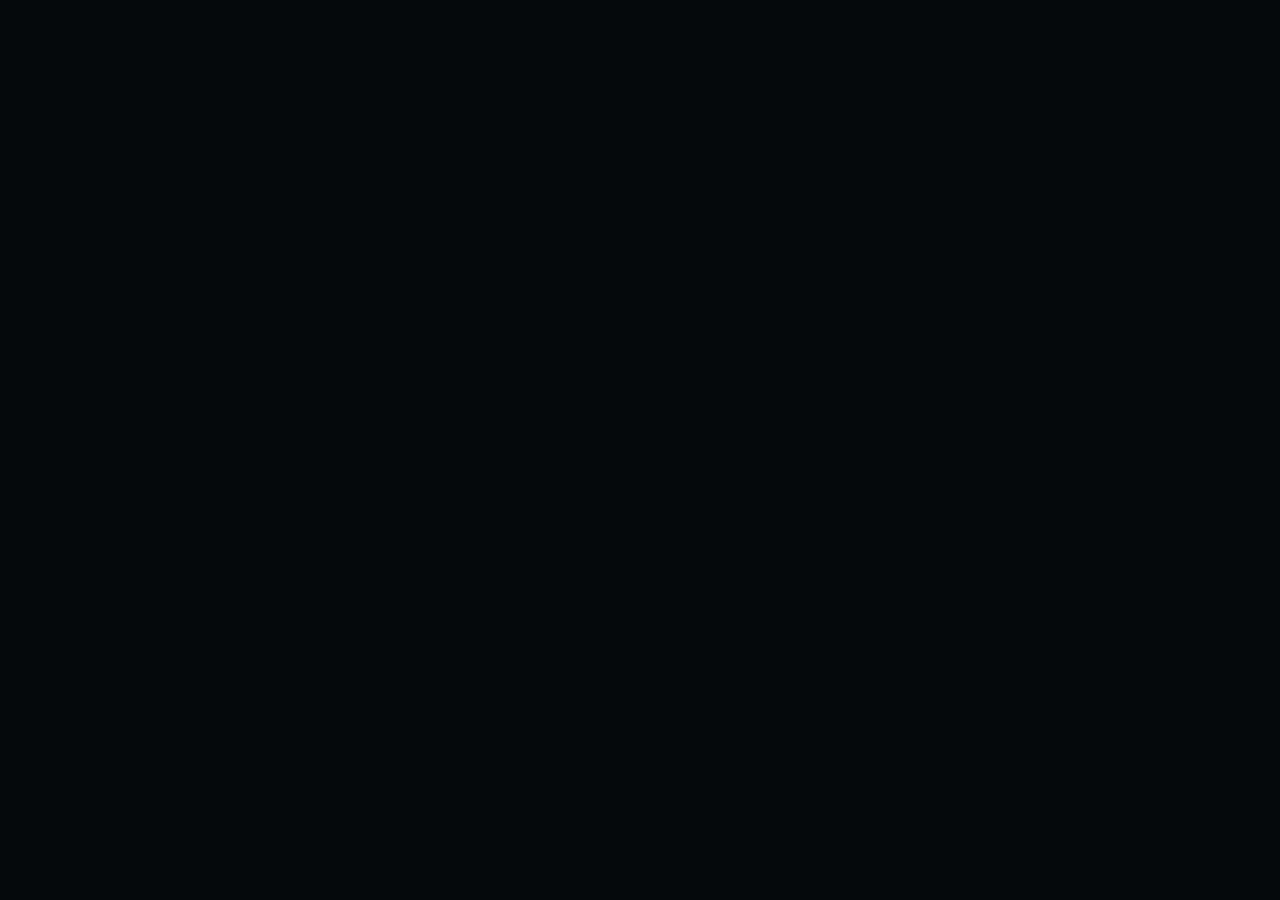
==== index.html @ e9b1466e "Update index.html" ====
<!DOCTYPE html>
<html lang="en">
<head>
    <meta charset="UTF-8">
    <meta name="viewport" content="width=device-width, initial-scale=1.0">
    <title>SAnA Boutique</title>

    <!-- Google Fonts -->
    <link rel="preconnect" href="https://fonts.googleapis.com">
    <link rel="preconnect" href="https://fonts.gstatic.com" crossorigin>
    <link href="https://fonts.googleapis.com/css2?family=Cinzel:wght@600;800&family=Playfair+Display:ital,wght@0,600;0,800;1,400&family=Plus+Jakarta+Sans:wght@400;500;600;700&display=swap" rel="stylesheet">

    <!-- CSS Links -->
    <link rel="stylesheet" href="./js/components/navbar.css">
    <link rel="stylesheet" href="./pages/home/home.css">
    <link rel="stylesheet" href="./pages/shop/shop.css">
    <link rel="stylesheet" href="./pages/post/post.css">
    <link rel="stylesheet" href="./pages/contact/contact.css">
    <link rel="stylesheet" href="./pages/about/about.css">

    <style>
        * { box-sizing: border-box; margin: 0; padding: 0; }
        body, html { width: 100%; height: 100%; background-color: #06080c; color: #ffffff; font-family: 'Plus Jakarta Sans', sans-serif; }
        #app { width: 100%; height: 100%; }
    </style>
</head>
<body>
    <div id="app"></div>
    <script type="module" src="./app.js"></script>
</body>
</html>
---- js/components/navbar.css ----
.bottom-nav {
    position: fixed;
    bottom: 0;
    left: 0;
    width: 100%;
    height: 68px;
    background: rgba(15, 20, 28, 0.95);
    backdrop-filter: blur(12px);
    -webkit-backdrop-filter: blur(12px);
    border-top: 1px solid rgba(212, 175, 55, 0.25);
    display: flex;
    justify-content: space-around;
    align-items: center;
    z-index: 1000;
    padding-bottom: env(safe-area-inset-bottom);
}

.nav-item {
    display: flex;
    flex-direction: column;
    align-items: center;
    justify-content: center;
    text-decoration: none;
    color: #8c9ba5;
    font-size: 0.7rem;
    font-weight: 600;
    transition: color 0.2s ease, transform 0.2s ease;
    flex: 1;
}

.nav-icon {
    font-size: 1.2rem;
    margin-bottom: 2px;
}

.nav-item.active {
    color: #d4af37;
}

.nav-item:active {
    transform: scale(0.92);
}

/* Central Gold Action Button */
.post-btn-wrapper {
    position: relative;
    top: -12px;
}

.post-circle-btn {
    width: 48px;
    height: 48px;
    border-radius: 50%;
    background: linear-gradient(135deg, #f3e0aa 0%, #d4af37 50%, #997409 100%);
    display: flex;
    align-items: center;
    justify-content: center;
    box-shadow: 0 4px 15px rgba(212, 175, 55, 0.4);
    color: #000000;
    font-size: 1.6rem;
    font-weight: bold;
}
---- pages/home/home.css ----
/* Core Page Layout */
.home-page {
    width: 100%;
    min-height: 100vh;
    background-color: #06080c;
    color: #ffffff;
    overflow-y: auto;
    padding-bottom: 90px;
    -webkit-overflow-scrolling: touch;
}

/* Luxury Hero Banner Section */
.hero-section {
    position: relative;
    width: 100%;
    height: 70vh;
    min-height: 480px;
    background-size: cover;
    background-position: center top;
    display: flex;
    flex-direction: column;
    justify-content: flex-end;
    align-items: flex-start;
    padding: 30px 20px 24px 20px;
    text-align: left;
}

.hero-overlay {
    position: absolute;
    inset: 0;
    background: linear-gradient(to bottom, rgba(6, 8, 12, 0.2) 0%, rgba(6, 8, 12, 0.6) 50%, #06080c 100%),
                radial-gradient(circle at left center, rgba(0, 0, 0, 0.4), rgba(6, 8, 12, 0.9) 90%);
    z-index: 1;
}

.hero-content {
    position: relative;
    z-index: 2;
    width: 100%;
    max-width: 320px;
    display: flex;
    flex-direction: column;
    align-items: flex-start;
}

.hero-tagline {
    font-family: 'Cinzel', serif;
    font-style: italic;
    font-size: 0.85rem;
    color: #d4af37;
    letter-spacing: 2px;
    margin-bottom: 8px;
}

.hero-title {
    font-family: 'Cinzel', serif;
    font-size: 1.9rem;
    font-weight: 700;
    line-height: 1.25;
    letter-spacing: 2px;
    text-transform: uppercase;
    color: #ffffff;
    margin-bottom: 8px;
    text-shadow: 0 2px 10px rgba(0, 0, 0, 0.9);
}

.hero-subtitle {
    font-family: 'Montserrat', sans-serif;
    font-size: 0.85rem;
    color: #cccccc;
    line-height: 1.4;
    margin-bottom: 24px;
}

/* Hero CTA Buttons */
.hero-actions {
    display: flex;
    flex-direction: column;
    gap: 12px;
    width: 100%;
}

.btn-gold-primary {
    display: flex;
    align-items: center;
    justify-content: center;
    gap: 8px;
    width: 100%;
    padding: 14px 20px;
    background: linear-gradient(135deg, #e6c670 0%, #c59b27 100%);
    color: #000000;
    font-family: 'Montserrat', sans-serif;
    font-size: 0.85rem;
    font-weight: 800;
    letter-spacing: 1.5px;
    text-transform: uppercase;
    border-radius: 12px;
    text-decoration: none;
    box-shadow: 0 4px 15px rgba(197, 155, 39, 0.3);
    transition: transform 0.2s ease, box-shadow 0.2s ease;
}

.btn-gold-outline {
    display: flex;
    align-items: center;
    justify-content: center;
    gap: 8px;
    width: 100%;
    padding: 13px 20px;
    background: rgba(6, 8, 12, 0.6);
    border: 1px solid rgba(212, 175, 55, 0.8);
    color: #ffffff;
    font-family: 'Montserrat', sans-serif;
    font-size: 0.8rem;
    font-weight: 700;
    letter-spacing: 1.5px;
    text-transform: uppercase;
    border-radius: 12px;
    text-decoration: none;
    backdrop-filter: blur(6px);
}

.btn-gold-primary:active, .btn-gold-outline:active {
    transform: scale(0.97);
}

/* Hero Carousel Pagination Dots */
.hero-dots {
    display: flex;
    justify-content: center;
    align-items: center;
    gap: 8px;
    width: 100%;
    margin-top: 20px;
    position: relative;
    z-index: 2;
}

.dot {
    width: 8px;
    height: 8px;
    border-radius: 50%;
    background-color: rgba(255, 255, 255, 0.3);
    transition: all 0.3s ease;
}

.dot.active {
    background-color: #d4af37;
    width: 10px;
    height: 10px;
    box-shadow: 0 0 8px rgba(212, 175, 55, 0.8);
}

/* Section Header Layout */
.section-header {
    display: flex;
    align-items: center;
    justify-content: center;
    gap: 12px;
    margin: 32px 0 16px 0;
    padding: 0 16px;
}

.section-title {
    font-family: 'Cinzel', serif;
    font-size: 1.1rem;
    letter-spacing: 2px;
    text-transform: uppercase;
    color: #ffffff;
}

.section-header-between {
    display: flex;
    align-items: center;
    justify-content: space-between;
    width: 100%;
}

.view-all-link {
    color: #d4af37;
    font-size: 0.8rem;
    font-weight: 600;
    text-decoration: none;
    display: flex;
    align-items: center;
    gap: 4px;
}

/* Category Grid Layout (2x2) */
.collections-grid {
    display: grid;
    grid-template-columns: repeat(2, 1fr);
    gap: 12px;
    padding: 0 16px;
    margin-bottom: 28px;
}

.category-card {
    position: relative;
    height: 180px;
    border-radius: 16px;
    overflow: hidden;
    background-color: #0f141c;
    border: 1px solid rgba(212, 175, 55, 0.3);
    display: flex;
    flex-direction: column;
    justify-content: flex-end;
    align-items: center;
    padding: 16px 10px;
    text-align: center;
    text-decoration: none;
}

.category-card img {
    position: absolute;
    inset: 0;
    width: 100%;
    height: 100%;
    object-fit: cover;
}

.category-card-overlay {
    position: absolute;
    inset: 0;
    background: linear-gradient(to top, rgba(6, 8, 12, 0.95) 25%, rgba(6, 8, 12, 0.3) 75%, transparent 100%);
    z-index: 1;
}

.category-icon-wrapper {
    position: relative;
    z-index: 2;
    width: 38px;
    height: 38px;
    border-radius: 50%;
    border: 1px solid #d4af37;
    display: flex;
    align-items: center;
    justify-content: center;
    color: #d4af37;
    margin-bottom: 8px;
    background: rgba(6, 8, 12, 0.7);
    backdrop-filter: blur(4px);
}

.category-card-title {
    position: relative;
    z-index: 2;
    font-family: 'Montserrat', sans-serif;
    font-size: 0.75rem;
    font-weight: 800;
    letter-spacing: 1px;
    text-transform: uppercase;
    color: #ffffff;
    margin-bottom: 2px;
}

.category-card-link {
    position: relative;
    z-index: 2;
    font-size: 0.7rem;
    color: #d4af37;
    text-decoration: underline;
}

/* Featured Products Horizontal Scroll Container */
.products-scroll-container {
    display: flex;
    gap: 14px;
    overflow-x: auto;
    padding: 0 16px 16px 16px;
    scroll-snap-type: x mandatory;
    -webkit-overflow-scrolling: touch;
}

.products-scroll-container::-webkit-scrollbar {
    display: none;
}

.product-item-card {
    flex: 0 0 160px;
    scroll-snap-align: start;
    background-color: #0f141c;
    border: 1px solid rgba(212, 175, 55, 0.2);
    border-radius: 16px;
    overflow: hidden;
    position: relative;
    display: flex;
    flex-direction: column;
}

.product-item-image {
    position: relative;
    width: 100%;
    height: 180px;
}

.product-item-image img {
    width: 100%;
    height: 100%;
    object-fit: cover;
}

.wishlist-btn {
    position: absolute;
    top: 10px;
    right: 10px;
    width: 32px;
    height: 32px;
    border-radius: 50%;
    background: rgba(6, 8, 12, 0.65);
    border: 1px solid rgba(255, 255, 255, 0.2);
    color: #ffffff;
    display: flex;
    align-items: center;
    justify-content: center;
    font-size: 0.85rem;
    backdrop-filter: blur(4px);
    cursor: pointer;
}

.product-item-details {
    padding: 12px 10px;
    display: flex;
    flex-direction: column;
    gap: 4px;
    background-color: #0b0f17;
}

.product-item-name {
    font-size: 0.78rem;
    color: #e2e8f0;
    white-space: nowrap;
    overflow: hidden;
    text-overflow: ellipsis;
}

.product-item-price {
    font-size: 0.85rem;
    font-weight: 800;
    color: #d4af37;
}

/* Loader & Error States */
.loader-container {
    min-height: 250px;
    display: flex;
    flex-direction: column;
    align-items: center;
    justify-content: center;
    padding: 30px;
}

.spinner {
    width: 38px;
    height: 38px;
    border: 3px solid rgba(212, 175, 55, 0.2);
    border-top: 3px solid #d4af37;
    border-radius: 50%;
    animation: spin 0.9s linear infinite;
    margin-bottom: 14px;
}

@keyframes spin {
    0% { transform: rotate(0deg); }
    100% { transform: rotate(360deg); }
  }
---- pages/shop/shop.css ----
/* Shop Feed Reel Container */
.shop-feed-container {
    width: 100%;
    min-height: 100vh;
    background-color: #06080c;
    padding-bottom: 90px;
    overflow-y: auto;
    -webkit-overflow-scrolling: touch;
}

.shop-feed-item {
    width: 100%;
    margin-bottom: 24px;
    background-color: #06080c;
}

/* Feed States & Empty Layouts */
.empty-msg, .error-msg {
    text-align: center;
    padding: 20px;
    letter-spacing: 0.5px;
}

/* Admin / Upload Form Layouts */
.form-container {
    height: 100%;
    width: 100%;
    overflow-y: auto;
    padding: 76px 20px 90px 20px;
    background-color: #06080c;
    color: #ffffff;
    -webkit-overflow-scrolling: touch;
}

.form-header {
    margin-bottom: 24px;
    text-align: center;
}

.form-header h2 {
    font-family: 'Cinzel', 'Playfair Display', serif;
    font-size: 1.4rem;
    font-weight: 800;
    color: #ffffff;
    letter-spacing: 1.5px;
    text-transform: uppercase;
}

.form-header p {
    font-size: 0.78rem;
    color: #d4af37;
    margin-top: 4px;
    letter-spacing: 0.5px;
}

.form-group {
    margin-bottom: 18px;
    display: flex;
    flex-direction: column;
}

.form-group label {
    font-size: 0.75rem;
    font-weight: 700;
    color: #8c9ba5;
    margin-bottom: 8px;
    text-transform: uppercase;
    letter-spacing: 1px;
}

.form-group input[type="text"],
.form-group input[type="number"],
.form-group select,
.form-group textarea {
    width: 100%;
    padding: 14px;
    background-color: #0f141c;
    border: 1px solid rgba(212, 175, 55, 0.25);
    border-radius: 12px;
    color: #ffffff;
    font-size: 0.9rem;
    outline: none;
    transition: border-color 0.2s ease, box-shadow 0.2s ease;
}

.form-group input::placeholder,
.form-group textarea::placeholder {
    color: #556070;
}

.form-group input:focus,
.form-group select:focus,
.form-group textarea:focus {
    border-color: #d4af37;
    box-shadow: 0 0 10px rgba(212, 175, 55, 0.25);
}

.form-group select {
    appearance: none;
    -webkit-appearance: none;
    background-image: url("data:image/svg+xml;charset=UTF-8,%3csvg xmlns='http://www.w3.org/2000/svg' viewBox='0 0 24 24' fill='none' stroke='%23d4af37' stroke-width='2' stroke-linecap='round' stroke-linejoin='round'%3e%3cpolyline points='6 9 12 15 18 9'%3e%3c/polyline%3e%3c/svg%3e");
    background-repeat: no-repeat;
    background-position: right 14px center;
    background-size: 16px;
}

/* Dropzone & Live Image Preview */
.upload-area {
    width: 100%;
    min-height: 160px;
    background-color: #0f141c;
    border: 2px dashed rgba(212, 175, 55, 0.35);
    border-radius: 14px;
    position: relative;
    display: flex;
    align-items: center;
    justify-content: center;
    cursor: pointer;
    overflow: hidden;
    transition: border-color 0.2s ease, background-color 0.2s ease;
}

.upload-area:active {
    border-color: #d4af37;
    background-color: #151d29;
}

.upload-area input[type="file"] {
    display: none;
}

.upload-placeholder {
    display: flex;
    flex-direction: column;
    align-items: center;
    gap: 6px;
    padding: 20px;
}

.upload-icon {
    font-size: 2rem;
    color: #d4af37;
}

.upload-text {
    font-size: 0.85rem;
    font-weight: 700;
    color: #ffffff;
    letter-spacing: 0.5px;
}

.upload-subtext {
    font-size: 0.72rem;
    color: #667585;
}

.preview-container {
    display: none;
    position: relative;
    width: 100%;
    height: 220px;
    background-color: #06080c;
}

.preview-container img {
    width: 100%;
    height: 100%;
    object-fit: contain;
}

.remove-img-btn {
    position: absolute;
    top: 10px;
    right: 10px;
    background: rgba(6, 8, 12, 0.85);
    border: 1px solid rgba(212, 175, 55, 0.5);
    color: #d4af37;
    width: 32px;
    height: 32px;
    border-radius: 50%;
    font-size: 0.9rem;
    font-weight: bold;
    cursor: pointer;
    display: flex;
    align-items: center;
    justify-content: center;
    backdrop-filter: blur(4px);
}

/* Gold Size Chips Selector */
.size-chips-wrapper {
    display: flex;
    flex-wrap: wrap;
    gap: 8px;
}

.size-chip {
    background-color: #0f141c;
    color: #8c9ba5;
    border: 1px solid rgba(255, 255, 255, 0.1);
    padding: 10px 16px;
    border-radius: 10px;
    font-size: 0.8rem;
    font-weight: 700;
    cursor: pointer;
    transition: all 0.2s ease;
}

.size-chip.selected {
    background: linear-gradient(135deg, #e6c670 0%, #c59b27 100%);
    color: #000000;
    border-color: #d4af37;
    box-shadow: 0 4px 12px rgba(197, 155, 39, 0.3);
}

/* Gold Primary CTA Button */
.submit-btn {
    width: 100%;
    padding: 16px;
    background: linear-gradient(135deg, #f3e0aa 0%, #d4af37 50%, #997409 100%);
    color: #000000;
    border: none;
    border-radius: 12px;
    font-size: 0.9rem;
    font-weight: 800;
    letter-spacing: 1.5px;
    text-transform: uppercase;
    margin-top: 10px;
    margin-bottom: 30px;
    box-shadow: 0 6px 20px rgba(212, 175, 55, 0.35);
    cursor: pointer;
    transition: transform 0.2s ease;
}

.submit-btn:active {
    transform: scale(0.97);
}
---- pages/post/post.css ----
.form-container {
    height: 100%;
    width: 100%;
    overflow-y: auto;
    padding: 76px 20px 90px 20px;
    background-color: #06080c;
    color: #ffffff;
    -webkit-overflow-scrolling: touch;
}

.form-header {
    margin-bottom: 24px;
    text-align: center;
}

.form-header h2 {
    font-family: 'Cinzel', 'Playfair Display', serif;
    font-size: 1.4rem;
    font-weight: 800;
    color: #ffffff;
    letter-spacing: 1.5px;
    text-transform: uppercase;
}

.form-header p {
    font-size: 0.78rem;
    color: #d4af37;
    margin-top: 4px;
    letter-spacing: 0.5px;
}

.form-group {
    margin-bottom: 18px;
    display: flex;
    flex-direction: column;
}

.form-group label {
    font-size: 0.75rem;
    font-weight: 700;
    color: #8c9ba5;
    margin-bottom: 8px;
    text-transform: uppercase;
    letter-spacing: 1px;
}

.form-group input[type="text"],
.form-group input[type="number"],
.form-group select,
.form-group textarea {
    width: 100%;
    padding: 14px;
    background-color: #0f141c;
    border: 1px solid rgba(212, 175, 55, 0.25);
    border-radius: 12px;
    color: #ffffff;
    font-size: 0.9rem;
    outline: none;
    transition: border-color 0.2s ease, box-shadow 0.2s ease;
}

.form-group input::placeholder,
.form-group textarea::placeholder {
    color: #556070;
}

.form-group input:focus,
.form-group select:focus,
.form-group textarea:focus {
    border-color: #d4af37;
    box-shadow: 0 0 10px rgba(212, 175, 55, 0.25);
}

.form-group select {
    appearance: none;
    -webkit-appearance: none;
    background-image: url("data:image/svg+xml;charset=UTF-8,%3csvg xmlns='http://www.w3.org/2000/svg' viewBox='0 0 24 24' fill='none' stroke='%23d4af37' stroke-width='2' stroke-linecap='round' stroke-linejoin='round'%3e%3cpolyline points='6 9 12 15 18 9'%3e%3c/polyline%3e%3c/svg%3e");
    background-repeat: no-repeat;
    background-position: right 14px center;
    background-size: 16px;
}

/* Luxury Upload Dropzone & Live Image Preview */
.upload-area {
    width: 100%;
    min-height: 160px;
    background-color: #0f141c;
    border: 2px dashed rgba(212, 175, 55, 0.35);
    border-radius: 14px;
    position: relative;
    display: flex;
    align-items: center;
    justify-content: center;
    cursor: pointer;
    overflow: hidden;
    transition: border-color 0.2s ease, background-color 0.2s ease;
}

.upload-area:active {
    border-color: #d4af37;
    background-color: #151d29;
}

.upload-area input[type="file"] {
    display: none;
}

.upload-placeholder {
    display: flex;
    flex-direction: column;
    align-items: center;
    gap: 6px;
    padding: 20px;
}

.upload-icon {
    font-size: 2rem;
    color: #d4af37;
}

.upload-text {
    font-size: 0.85rem;
    font-weight: 700;
    color: #ffffff;
    letter-spacing: 0.5px;
}

.upload-subtext {
    font-size: 0.72rem;
    color: #667585;
}

.preview-container {
    display: none;
    position: relative;
    width: 100%;
    height: 220px;
    background-color: #06080c;
}

.preview-container img {
    width: 100%;
    height: 100%;
    object-fit: contain;
}

.remove-img-btn {
    position: absolute;
    top: 10px;
    right: 10px;
    background: rgba(6, 8, 12, 0.85);
    border: 1px solid rgba(212, 175, 55, 0.5);
    color: #d4af37;
    width: 32px;
    height: 32px;
    border-radius: 50%;
    font-size: 0.9rem;
    font-weight: bold;
    cursor: pointer;
    display: flex;
    align-items: center;
    justify-content: center;
    backdrop-filter: blur(4px);
}

/* Gold Size Chips Selector */
.size-chips-wrapper {
    display: flex;
    flex-wrap: wrap;
    gap: 8px;
}

.size-chip {
    background-color: #0f141c;
    color: #8c9ba5;
    border: 1px solid rgba(255, 255, 255, 0.1);
    padding: 10px 16px;
    border-radius: 10px;
    font-size: 0.8rem;
    font-weight: 700;
    cursor: pointer;
    transition: all 0.2s ease;
}

.size-chip.selected {
    background: linear-gradient(135deg, #e6c670 0%, #c59b27 100%);
    color: #000000;
    border-color: #d4af37;
    box-shadow: 0 4px 12px rgba(197, 155, 39, 0.3);
}

/* Gold Primary CTA Button */
.submit-btn {
    width: 100%;
    padding: 16px;
    background: linear-gradient(135deg, #f3e0aa 0%, #d4af37 50%, #997409 100%);
    color: #000000;
    border: none;
    border-radius: 12px;
    font-size: 0.9rem;
    font-weight: 800;
    letter-spacing: 1.5px;
    text-transform: uppercase;
    margin-top: 10px;
    margin-bottom: 30px;
    box-shadow: 0 6px 20px rgba(212, 175, 55, 0.35);
    cursor: pointer;
    transition: transform 0.2s ease;
}

.submit-btn:active {
    transform: scale(0.97);
}
---- pages/contact/contact.css ----
.contact-page {
    height: 100%;
    width: 100%;
    overflow-y: auto;
    padding: 76px 16px 90px 16px;
    background-color: #06080c;
    display: flex;
    flex-direction: column;
    align-items: center;
    -webkit-overflow-scrolling: touch;
}

/* Sticky Header & Avatar Container */
.contact-header {
    position: sticky;
    top: -20px;
    z-index: 20;
    display: flex;
    flex-direction: column;
    align-items: center;
    text-align: center;
    padding: 10px 0 16px 0;
    margin-bottom: 16px;
    width: 100%;
    max-width: 420px;
    background: rgba(6, 8, 12, 0.92);
    backdrop-filter: blur(12px);
    -webkit-backdrop-filter: blur(12px);
}

.profile-avatar-wrapper {
    width: 100px;
    height: 100px;
    border-radius: 50%;
    padding: 3px;
    background: linear-gradient(135deg, #f3e0aa 0%, #d4af37 50%, #997409 100%);
    box-shadow: 0 0 20px rgba(212, 175, 55, 0.35);
    margin-bottom: 12px;
}

.profile-avatar-img {
    width: 100%;
    height: 100%;
    border-radius: 50%;
    object-fit: cover;
    background-color: #0f141c;
}

.profile-title {
    font-family: 'Cinzel', 'Playfair Display', serif;
    font-size: 1.4rem;
    font-weight: 800;
    color: #ffffff;
    letter-spacing: 1.5px;
    text-transform: uppercase;
    margin-bottom: 2px;
}

.profile-subtitle {
    font-size: 0.8rem;
    color: #d4af37;
    font-weight: 700;
    letter-spacing: 1px;
    text-transform: uppercase;
    margin-bottom: 8px;
}

.profile-bio {
    font-size: 0.8rem;
    color: #8c9ba5;
    line-height: 1.4;
    max-width: 340px;
}

/* Link Cards Container */
.cards-list {
    width: 100%;
    max-width: 420px;
    display: flex;
    flex-direction: column;
    gap: 12px;
    position: relative;
    z-index: 10;
}

.link-card {
    display: flex;
    align-items: center;
    background-color: #0f141c;
    border: 1px solid rgba(212, 175, 55, 0.25);
    border-radius: 16px;
    padding: 14px 16px;
    text-decoration: none;
    transition: transform 0.2s ease, border-color 0.2s ease;
}

.link-card:active {
    transform: scale(0.98);
    border-color: #d4af37;
    background-color: #151d29;
}

/* Gold Accented Badge Icons */
.badge-icon {
    width: 46px;
    height: 46px;
    border-radius: 12px;
    display: flex;
    align-items: center;
    justify-content: center;
    font-size: 1.3rem;
    flex-shrink: 0;
}

.badge-email {
    background: rgba(212, 175, 55, 0.12);
    border: 1px solid rgba(212, 175, 55, 0.3);
    color: #d4af37;
}

.badge-whatsapp {
    background: rgba(37, 211, 102, 0.12);
    border: 1px solid rgba(37, 211, 102, 0.3);
    color: #25d366;
}

.badge-tiktok {
    background: rgba(255, 255, 255, 0.08);
    border: 1px solid rgba(255, 255, 255, 0.2);
    color: #ffffff;
}

.badge-phone {
    background: rgba(212, 175, 55, 0.12);
    border: 1px solid rgba(212, 175, 55, 0.3);
    color: #d4af37;
}

/* Card Text Details */
.card-details {
    display: flex;
    flex-direction: column;
    margin-left: 14px;
    flex-grow: 1;
}

.card-title {
    font-size: 0.9rem;
    font-weight: 700;
    color: #ffffff;
    letter-spacing: 0.5px;
}

.card-value {
    font-size: 0.78rem;
    color: #8c9ba5;
    margin-top: 2px;
}

.chevron-arrow {
    font-size: 1.4rem;
    color: #d4af37;
    font-weight: 300;
    margin-left: 8px;
}

/* Embedded Map Section */
.map-card-wrapper {
    background-color: #0f141c;
    border: 1px solid rgba(212, 175, 55, 0.25);
    border-radius: 16px;
    padding: 16px;
    margin-top: 6px;
}

.map-header {
    display: flex;
    flex-direction: column;
    margin-bottom: 12px;
}

.map-container {
    position: relative;
    border-radius: 12px;
    overflow: hidden;
    border: 1px solid rgba(255, 255, 255, 0.08);
    cursor: pointer;
}

.map-container iframe {
    pointer-events: none;
}

.map-overlay {
    position: absolute;
    bottom: 0;
    left: 0;
    right: 0;
    background: rgba(6, 8, 12, 0.88);
    backdrop-filter: blur(4px);
    padding: 10px;
    text-align: center;
    color: #d4af37;
    font-size: 0.75rem;
    font-weight: 700;
    letter-spacing: 0.5px;
  }
---- pages/about/about.css ----
.about-page {
    height: 100%;
    width: 100%;
    overflow-y: auto;
    padding: 76px 16px 90px 16px;
    background-color: #06080c;
    display: flex;
    justify-content: center;
    -webkit-overflow-scrolling: touch;
}

.about-card {
    width: 100%;
    max-width: 480px;
    background-color: #0f141c;
    border: 1px solid rgba(212, 175, 55, 0.25);
    border-radius: 16px;
    padding: 24px 20px;
    height: fit-content;
}

.about-header {
    text-align: center;
    margin-bottom: 20px;
    padding-bottom: 14px;
    border-bottom: 1px solid rgba(212, 175, 55, 0.15);
}

.about-title {
    font-family: 'Cinzel', 'Playfair Display', serif;
    font-size: 1.3rem;
    font-weight: 800;
    color: #ffffff;
    letter-spacing: 1.5px;
    text-transform: uppercase;
}

.about-subtitle {
    font-size: 0.78rem;
    color: #d4af37;
    margin-top: 4px;
    letter-spacing: 1px;
    text-transform: uppercase;
}

.about-description {
    font-size: 0.85rem;
    color: #8c9ba5;
    line-height: 1.6;
    margin-bottom: 20px;
    text-align: center;
}

.about-description strong {
    color: #ffffff;
}

.about-highlights {
    display: flex;
    flex-direction: column;
    gap: 16px;
}

.highlight-item {
    display: flex;
    align-items: flex-start;
    gap: 14px;
    background: rgba(6, 8, 12, 0.5);
    padding: 12px;
    border-radius: 12px;
    border: 1px solid rgba(255, 255, 255, 0.05);
}

.highlight-icon {
    font-size: 1.4rem;
}

.highlight-item h4 {
    font-size: 0.85rem;
    color: #ffffff;
    font-weight: 700;
    margin-bottom: 2px;
}

.highlight-item p {
    font-size: 0.75rem;
    color: #8c9ba5;
    line-height: 1.3;
  }
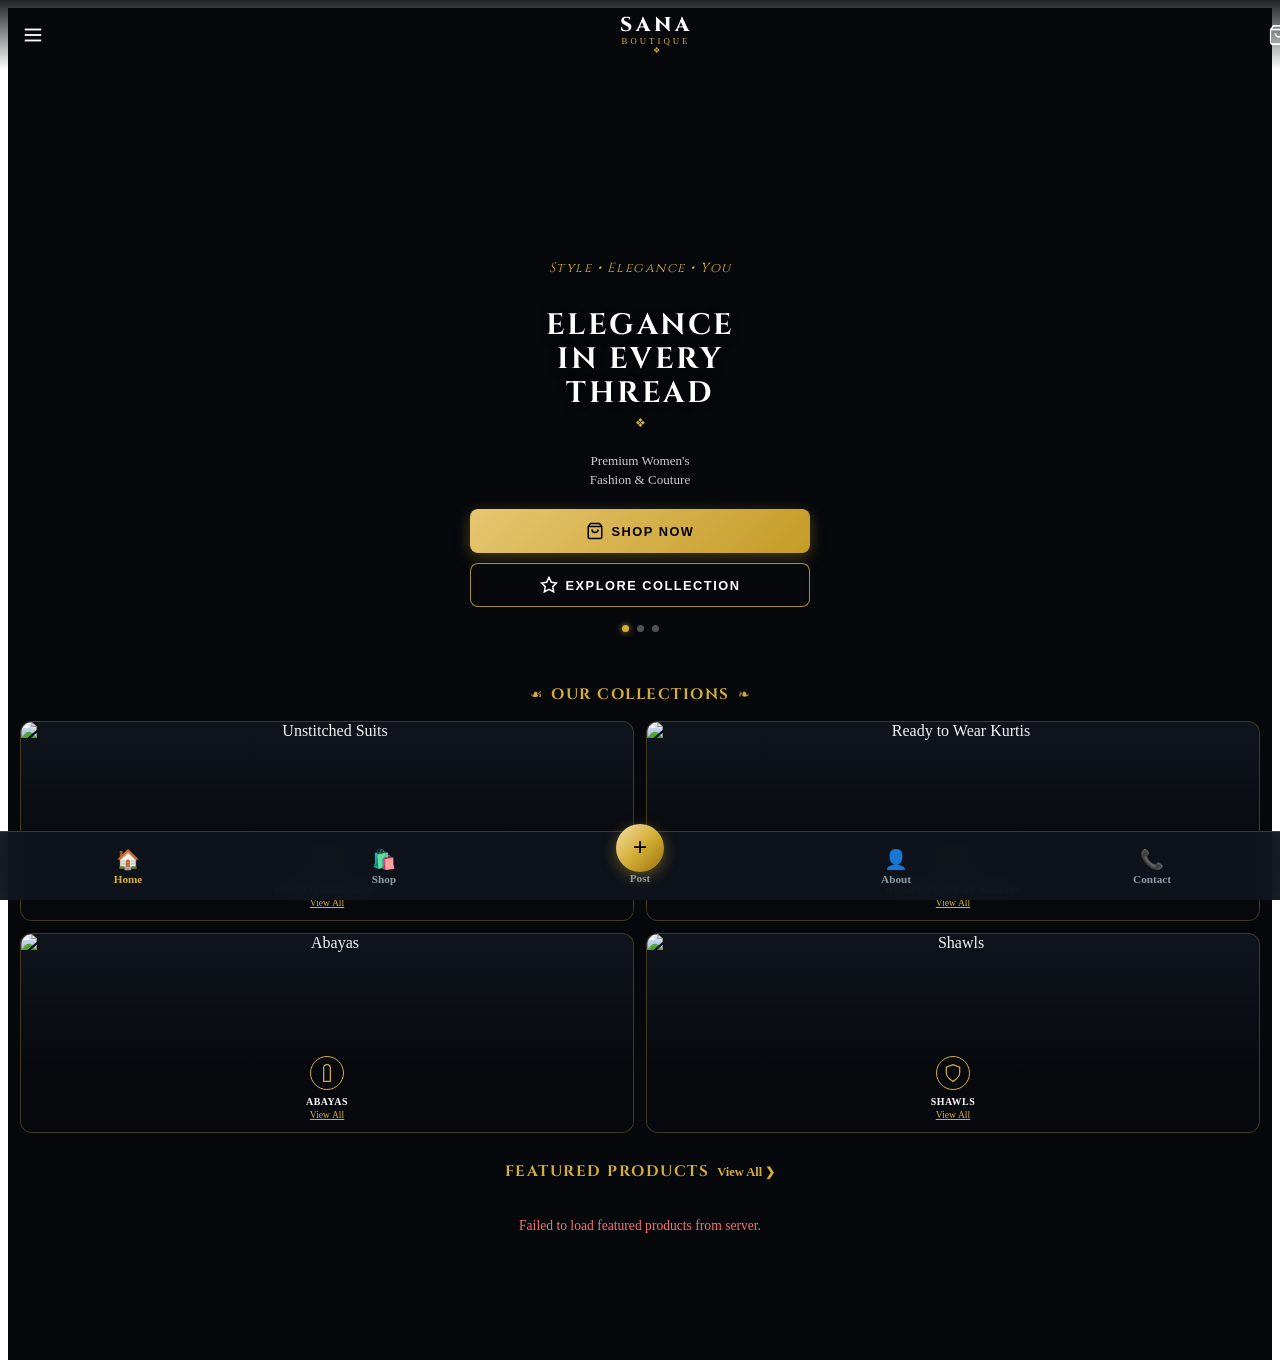
==== commit 1a33cd3e: "Update index.html" ====
--- a/index.html
+++ b/index.html
@@ -2,30 +2,42 @@
 <html lang="en">
 <head>
     <meta charset="UTF-8">
-    <meta name="viewport" content="width=device-width, initial-scale=1.0">
-    <title>SAnA Boutique</title>
+    <meta name="viewport" content="width=device-width, initial-scale=1.0, maximum-scale=1.0, user-scalable=no">
+    <title>SAnA Boutique | Premium Women's Couture</title>
 
     <!-- Google Fonts -->
     <link rel="preconnect" href="https://fonts.googleapis.com">
     <link rel="preconnect" href="https://fonts.gstatic.com" crossorigin>
-    <link href="https://fonts.googleapis.com/css2?family=Cinzel:wght@600;800&family=Playfair+Display:ital,wght@0,600;0,800;1,400&family=Plus+Jakarta+Sans:wght@400;500;600;700&display=swap" rel="stylesheet">
+    <link href="https://fonts.googleapis.com/css2?family=Cinzel:wght@500;600;700;800&family=Playfair+Display:ital,wght@0,600;0,800;1,400&family=Plus+Jakarta+Sans:wght@400;500;600;700;800&display=swap" rel="stylesheet">
 
-    <!-- CSS Links -->
+    <!-- Font Awesome Icons -->
+    <link rel="stylesheet" href="https://cdnjs.cloudflare.com/ajax/libs/font-awesome/6.4.0/css/all.min.css">
+
+    <!-- Global Base Stylesheet -->
+    <link rel="stylesheet" href="./style.css">
+    
+    <!-- Component Stylesheets -->
     <link rel="stylesheet" href="./js/components/navbar.css">
+    
+    <!-- Page Specific Stylesheets -->
     <link rel="stylesheet" href="./pages/home/home.css">
     <link rel="stylesheet" href="./pages/shop/shop.css">
     <link rel="stylesheet" href="./pages/post/post.css">
     <link rel="stylesheet" href="./pages/contact/contact.css">
     <link rel="stylesheet" href="./pages/about/about.css">
-
-    <style>
-        * { box-sizing: border-box; margin: 0; padding: 0; }
-        body, html { width: 100%; height: 100%; background-color: #06080c; color: #ffffff; font-family: 'Plus Jakarta Sans', sans-serif; }
-        #app { width: 100%; height: 100%; }
-    </style>
 </head>
 <body>
-    <div id="app"></div>
+
+    <!-- Main Viewport App Container -->
+    <div id="app">
+        <main id="page-content"></main>
+    </div>
+
+    <!-- Modal Container for Product Details -->
+    <div id="modal-root"></div>
+
+    <!-- Main Entry Script -->
     <script type="module" src="./app.js"></script>
+
 </body>
 </html>
--- a/pages/home/home.css
+++ b/pages/home/home.css
@@ -6,30 +6,102 @@
     color: #ffffff;
     overflow-y: auto;
     padding-bottom: 90px;
+    box-sizing: border-box;
     -webkit-overflow-scrolling: touch;
+}
+
+/* Luxury Brand Header Bar */
+.home-brand-header {
+    position: absolute;
+    top: 0;
+    left: 0;
+    width: 100%;
+    height: 70px;
+    z-index: 10;
+    display: flex;
+    align-items: center;
+    justify-content: space-between;
+    padding: 0 16px;
+    background: linear-gradient(to bottom, rgba(6, 8, 12, 0.9) 0%, rgba(6, 8, 12, 0) 100%);
+}
+
+.nav-menu-btn,
+.nav-cart-btn {
+    background: transparent;
+    border: none;
+    color: #ffffff;
+    cursor: pointer;
+    position: relative;
+    display: flex;
+    align-items: center;
+    justify-content: center;
+}
+
+.cart-badge {
+    position: absolute;
+    top: -4px;
+    right: -6px;
+    background-color: #d4af37;
+    color: #000000;
+    font-size: 0.65rem;
+    font-weight: 800;
+    width: 16px;
+    height: 16px;
+    border-radius: 50%;
+    display: flex;
+    align-items: center;
+    justify-content: center;
+}
+
+.brand-logo-wrapper {
+    display: flex;
+    flex-direction: column;
+    align-items: center;
+    line-height: 1;
+}
+
+.brand-logo-title {
+    font-family: 'Cinzel', serif;
+    font-size: 1.25rem;
+    font-weight: 800;
+    letter-spacing: 4px;
+    color: #ffffff;
+}
+
+.brand-logo-subtitle {
+    font-size: 0.55rem;
+    letter-spacing: 3px;
+    color: #d4af37;
+    margin-top: 2px;
+}
+
+.brand-logo-divider {
+    color: #d4af37;
+    font-size: 0.5rem;
+    margin-top: 2px;
 }
 
 /* Luxury Hero Banner Section */
 .hero-section {
     position: relative;
     width: 100%;
-    height: 70vh;
+    height: 72vh;
     min-height: 480px;
     background-size: cover;
-    background-position: center top;
+    background-position: center center;
     display: flex;
     flex-direction: column;
     justify-content: flex-end;
-    align-items: flex-start;
-    padding: 30px 20px 24px 20px;
-    text-align: left;
+    align-items: center;
+    padding: 70px 20px 24px 20px;
+    text-align: center;
+    box-sizing: border-box;
 }
 
 .hero-overlay {
     position: absolute;
     inset: 0;
-    background: linear-gradient(to bottom, rgba(6, 8, 12, 0.2) 0%, rgba(6, 8, 12, 0.6) 50%, #06080c 100%),
-                radial-gradient(circle at left center, rgba(0, 0, 0, 0.4), rgba(6, 8, 12, 0.9) 90%);
+    background: linear-gradient(to bottom, rgba(6, 8, 12, 0.4) 0%, rgba(6, 8, 12, 0.6) 60%, #06080c 100%);
     z-index: 1;
 }
 
@@ -37,46 +109,51 @@
     position: relative;
     z-index: 2;
     width: 100%;
-    max-width: 320px;
-    display: flex;
-    flex-direction: column;
-    align-items: flex-start;
+    max-width: 340px;
+    display: flex;
+    flex-direction: column;
+    align-items: center;
 }
 
 .hero-tagline {
     font-family: 'Cinzel', serif;
     font-style: italic;
-    font-size: 0.85rem;
-    color: #d4af37;
-    letter-spacing: 2px;
-    margin-bottom: 8px;
+    font-size: 0.82rem;
+    color: #d4af37;
+    letter-spacing: 1.5px;
+    margin-bottom: 6px;
 }
 
 .hero-title {
     font-family: 'Cinzel', serif;
-    font-size: 1.9rem;
+    font-size: 1.85rem;
     font-weight: 700;
-    line-height: 1.25;
-    letter-spacing: 2px;
+    line-height: 1.15;
+    letter-spacing: 2.5px;
     text-transform: uppercase;
     color: #ffffff;
+    margin-bottom: 6px;
+    text-shadow: 0 2px 10px rgba(0, 0, 0, 0.9);
+}
+
+.hero-gold-ornament {
+    color: #d4af37;
+    font-size: 0.75rem;
     margin-bottom: 8px;
-    text-shadow: 0 2px 10px rgba(0, 0, 0, 0.9);
 }
 
 .hero-subtitle {
-    font-family: 'Montserrat', sans-serif;
-    font-size: 0.85rem;
+    font-size: 0.82rem;
     color: #cccccc;
     line-height: 1.4;
-    margin-bottom: 24px;
+    margin-bottom: 20px;
 }
 
 /* Hero CTA Buttons */
 .hero-actions {
     display: flex;
     flex-direction: column;
-    gap: 12px;
+    gap: 10px;
     width: 100%;
 }
 
@@ -86,18 +163,17 @@
     justify-content: center;
     gap: 8px;
     width: 100%;
-    padding: 14px 20px;
+    padding: 13px 20px;
     background: linear-gradient(135deg, #e6c670 0%, #c59b27 100%);
     color: #000000;
-    font-family: 'Montserrat', sans-serif;
-    font-size: 0.85rem;
+    font-size: 0.8rem;
     font-weight: 800;
     letter-spacing: 1.5px;
     text-transform: uppercase;
-    border-radius: 12px;
-    text-decoration: none;
-    box-shadow: 0 4px 15px rgba(197, 155, 39, 0.3);
-    transition: transform 0.2s ease, box-shadow 0.2s ease;
+    border-radius: 8px;
+    border: none;
+    cursor: pointer;
+    box-shadow: 0 4px 15px rgba(197, 155, 39, 0.35);
 }
 
 .btn-gold-outline {
@@ -106,49 +182,37 @@
     justify-content: center;
     gap: 8px;
     width: 100%;
-    padding: 13px 20px;
-    background: rgba(6, 8, 12, 0.6);
+    padding: 12px 20px;
+    background: rgba(6, 8, 12, 0.5);
     border: 1px solid rgba(212, 175, 55, 0.8);
     color: #ffffff;
-    font-family: 'Montserrat', sans-serif;
     font-size: 0.8rem;
     font-weight: 700;
     letter-spacing: 1.5px;
     text-transform: uppercase;
-    border-radius: 12px;
-    text-decoration: none;
-    backdrop-filter: blur(6px);
-}
-
-.btn-gold-primary:active, .btn-gold-outline:active {
-    transform: scale(0.97);
-}
-
-/* Hero Carousel Pagination Dots */
+    border-radius: 8px;
+    cursor: pointer;
+    backdrop-filter: blur(4px);
+}
+
 .hero-dots {
     display: flex;
     justify-content: center;
     align-items: center;
     gap: 8px;
-    width: 100%;
-    margin-top: 20px;
-    position: relative;
-    z-index: 2;
+    margin-top: 18px;
 }
 
 .dot {
-    width: 8px;
-    height: 8px;
+    width: 7px;
+    height: 7px;
     border-radius: 50%;
     background-color: rgba(255, 255, 255, 0.3);
-    transition: all 0.3s ease;
 }
 
 .dot.active {
     background-color: #d4af37;
-    width: 10px;
-    height: 10px;
-    box-shadow: 0 0 8px rgba(212, 175, 55, 0.8);
+    box-shadow: 0 0 6px rgba(212, 175, 55, 0.8);
 }
 
 /* Section Header Layout */
@@ -156,62 +220,62 @@
     display: flex;
     align-items: center;
     justify-content: center;
-    gap: 12px;
-    margin: 32px 0 16px 0;
+    gap: 8px;
+    margin: 28px 0 16px 0;
     padding: 0 16px;
 }
 
 .section-title {
     font-family: 'Cinzel', serif;
-    font-size: 1.1rem;
+    font-size: 1.05rem;
     letter-spacing: 2px;
     text-transform: uppercase;
     color: #ffffff;
 }
 
+.ornament {
+    color: #d4af37;
+    font-size: 0.9rem;
+}
+
 .section-header-between {
-    display: flex;
-    align-items: center;
     justify-content: space-between;
-    width: 100%;
 }
 
 .view-all-link {
     color: #d4af37;
-    font-size: 0.8rem;
+    font-size: 0.78rem;
     font-weight: 600;
     text-decoration: none;
-    display: flex;
-    align-items: center;
-    gap: 4px;
-}
-
-/* Category Grid Layout (2x2) */
+}
+
+/* Category Grid Layout (4 columns for row cards) */
 .collections-grid {
     display: grid;
-    grid-template-columns: repeat(2, 1fr);
-    gap: 12px;
-    padding: 0 16px;
-    margin-bottom: 28px;
-}
-
-.category-card {
-    position: relative;
-    height: 180px;
-    border-radius: 16px;
+    grid-template-columns: repeat(4, 1fr);
+    gap: 8px;
+    padding: 0 12px;
+    margin-bottom: 24px;
+}
+
+.collection-card {
+    position: relative;
+    height: 200px;
+    border-radius: 12px;
     overflow: hidden;
     background-color: #0f141c;
-    border: 1px solid rgba(212, 175, 55, 0.3);
+    border: 1px solid rgba(212, 175, 55, 0.25);
     display: flex;
     flex-direction: column;
     justify-content: flex-end;
     align-items: center;
-    padding: 16px 10px;
+    padding: 12px 4px;
     text-align: center;
-    text-decoration: none;
-}
-
-.category-card img {
+    cursor: pointer;
+    box-sizing: border-box;
+}
+
+.collection-card img {
     position: absolute;
     inset: 0;
     width: 100%;
@@ -219,149 +283,122 @@
     object-fit: cover;
 }
 
-.category-card-overlay {
+.collection-card-overlay {
     position: absolute;
     inset: 0;
-    background: linear-gradient(to top, rgba(6, 8, 12, 0.95) 25%, rgba(6, 8, 12, 0.3) 75%, transparent 100%);
+    background: linear-gradient(to top, rgba(6, 8, 12, 0.95) 30%, rgba(6, 8, 12, 0.25) 75%, transparent 100%);
     z-index: 1;
 }
 
-.category-icon-wrapper {
+.collection-icon-wrapper {
     position: relative;
     z-index: 2;
-    width: 38px;
-    height: 38px;
-    border-radius: 50%;
-    border: 1px solid #d4af37;
-    display: flex;
-    align-items: center;
-    justify-content: center;
-    color: #d4af37;
-    margin-bottom: 8px;
-    background: rgba(6, 8, 12, 0.7);
-    backdrop-filter: blur(4px);
-}
-
-.category-card-title {
-    position: relative;
-    z-index: 2;
-    font-family: 'Montserrat', sans-serif;
-    font-size: 0.75rem;
-    font-weight: 800;
-    letter-spacing: 1px;
-    text-transform: uppercase;
-    color: #ffffff;
-    margin-bottom: 2px;
-}
-
-.category-card-link {
-    position: relative;
-    z-index: 2;
-    font-size: 0.7rem;
-    color: #d4af37;
-    text-decoration: underline;
-}
-
-/* Featured Products Horizontal Scroll Container */
-.products-scroll-container {
-    display: flex;
-    gap: 14px;
-    overflow-x: auto;
-    padding: 0 16px 16px 16px;
-    scroll-snap-type: x mandatory;
-    -webkit-overflow-scrolling: touch;
-}
-
-.products-scroll-container::-webkit-scrollbar {
-    display: none;
-}
-
-.product-item-card {
-    flex: 0 0 160px;
-    scroll-snap-align: start;
-    background-color: #0f141c;
-    border: 1px solid rgba(212, 175, 55, 0.2);
-    border-radius: 16px;
-    overflow: hidden;
-    position: relative;
-    display: flex;
-    flex-direction: column;
-}
-
-.product-item-image {
-    position: relative;
-    width: 100%;
-    height: 180px;
-}
-
-.product-item-image img {
-    width: 100%;
-    height: 100%;
-    object-fit: cover;
-}
-
-.wishlist-btn {
-    position: absolute;
-    top: 10px;
-    right: 10px;
     width: 32px;
     height: 32px;
     border-radius: 50%;
-    background: rgba(6, 8, 12, 0.65);
+    border: 1px solid #d4af37;
+    display: flex;
+    align-items: center;
+    justify-content: center;
+    color: #d4af37;
+    margin-bottom: 6px;
+    background: rgba(6, 8, 12, 0.6);
+}
+
+.collection-card-title {
+    position: relative;
+    z-index: 2;
+    font-size: 0.62rem;
+    font-weight: 700;
+    letter-spacing: 0.5px;
+    text-transform: uppercase;
+    color: #ffffff;
+    margin-bottom: 2px;
+    line-height: 1.15;
+}
+
+.collection-card-link {
+    position: relative;
+    z-index: 2;
+    font-size: 0.6rem;
+    color: #d4af37;
+    text-decoration: underline;
+}
+
+/* Featured Products Horizontal Scroll Container */
+.products-scroll-container {
+    display: flex;
+    gap: 12px;
+    overflow-x: auto;
+    padding: 0 12px 16px 12px;
+    scroll-snap-type: x mandatory;
+    -webkit-overflow-scrolling: touch;
+}
+
+.products-scroll-container::-webkit-scrollbar {
+    display: none;
+}
+
+.featured-card {
+    flex: 0 0 145px;
+    scroll-snap-align: start;
+    background-color: #0d1117;
+    border: 1px solid rgba(212, 175, 55, 0.2);
+    border-radius: 12px;
+    overflow: hidden;
+    position: relative;
+    display: flex;
+    flex-direction: column;
+}
+
+.featured-card-image {
+    position: relative;
+    width: 100%;
+    height: 160px;
+}
+
+.featured-card-image img {
+    width: 100%;
+    height: 100%;
+    object-fit: cover;
+    display: block;
+}
+
+.wishlist-btn {
+    position: absolute;
+    top: 8px;
+    right: 8px;
+    width: 28px;
+    height: 28px;
+    border-radius: 50%;
+    background: rgba(6, 8, 12, 0.6);
     border: 1px solid rgba(255, 255, 255, 0.2);
     color: #ffffff;
     display: flex;
     align-items: center;
     justify-content: center;
     font-size: 0.85rem;
-    backdrop-filter: blur(4px);
     cursor: pointer;
-}
-
-.product-item-details {
-    padding: 12px 10px;
+    z-index: 3;
+}
+
+.featured-card-info {
+    padding: 10px 8px;
     display: flex;
     flex-direction: column;
     gap: 4px;
-    background-color: #0b0f17;
-}
-
-.product-item-name {
-    font-size: 0.78rem;
+}
+
+.featured-card-title {
+    font-size: 0.72rem;
     color: #e2e8f0;
     white-space: nowrap;
     overflow: hidden;
     text-overflow: ellipsis;
 }
 
-.product-item-price {
-    font-size: 0.85rem;
-    font-weight: 800;
-    color: #d4af37;
-}
-
-/* Loader & Error States */
-.loader-container {
-    min-height: 250px;
-    display: flex;
-    flex-direction: column;
-    align-items: center;
-    justify-content: center;
-    padding: 30px;
-}
-
-.spinner {
-    width: 38px;
-    height: 38px;
-    border: 3px solid rgba(212, 175, 55, 0.2);
-    border-top: 3px solid #d4af37;
-    border-radius: 50%;
-    animation: spin 0.9s linear infinite;
-    margin-bottom: 14px;
-}
-
-@keyframes spin {
-    0% { transform: rotate(0deg); }
-    100% { transform: rotate(360deg); }
-  }
-  
+.featured-card-price {
+    font-size: 0.8rem;
+    font-weight: 700;
+    color: #d4af37;
+    }
--- a/pages/shop/shop.css
+++ b/pages/shop/shop.css
@@ -1,238 +1,517 @@
-/* Shop Feed Reel Container */
-.shop-feed-container {
+/* Core Page & Shell Layout */
+.shop-page {
     width: 100%;
     min-height: 100vh;
     background-color: #06080c;
-    padding-bottom: 90px;
+    color: #ffffff;
+    padding: 16px 16px 90px 16px;
     overflow-y: auto;
     -webkit-overflow-scrolling: touch;
-}
-
-.shop-feed-item {
-    width: 100%;
+    box-sizing: border-box;
+}
+
+/* Header with Title & Cart */
+.shop-header {
+    display: flex;
+    align-items: center;
+    justify-content: space-between;
+    margin-bottom: 16px;
+}
+
+.shop-title {
+    font-family: 'Cinzel', serif;
+    font-size: 1.25rem;
+    letter-spacing: 2px;
+    text-transform: uppercase;
+    color: #d4af37;
+}
+
+.cart-icon-wrapper {
+    position: relative;
+    display: flex;
+    align-items: center;
+    justify-content: center;
+    cursor: pointer;
+}
+
+.cart-badge {
+    position: absolute;
+    top: -4px;
+    right: -6px;
+    background-color: #d4af37;
+    color: #000000;
+    font-size: 0.65rem;
+    font-weight: 800;
+    width: 16px;
+    height: 16px;
+    border-radius: 50%;
+    display: flex;
+    align-items: center;
+    justify-content: center;
+}
+
+/* Search Bar & Filter Button */
+.search-filter-section {
+    display: flex;
+    gap: 10px;
+    margin-bottom: 16px;
+}
+
+.search-bar-wrapper {
+    flex: 1;
+    display: flex;
+    align-items: center;
+    gap: 10px;
+    background-color: #0d1117;
+    border: 1px solid rgba(255, 255, 255, 0.08);
+    border-radius: 12px;
+    padding: 10px 14px;
+}
+
+.search-bar-wrapper input {
+    background: transparent;
+    border: none;
+    outline: none;
+    color: #ffffff;
+    font-size: 0.85rem;
+    width: 100%;
+}
+
+.search-bar-wrapper input::placeholder {
+    color: #667585;
+}
+
+.filter-btn {
+    background-color: #0d1117;
+    border: 1px solid rgba(212, 175, 55, 0.3);
+    border-radius: 12px;
+    width: 42px;
+    height: 42px;
+    display: flex;
+    align-items: center;
+    justify-content: center;
+    cursor: pointer;
+}
+
+/* Horizontal Category Navigation Pills */
+.category-pills-scroll {
+    display: flex;
+    gap: 10px;
+    overflow-x: auto;
+    padding-bottom: 16px;
+    margin-bottom: 12px;
+}
+
+.category-pills-scroll::-webkit-scrollbar {
+    display: none;
+}
+
+.pill-btn {
+    padding: 8px 18px;
+    border-radius: 20px;
+    background-color: #0d1117;
+    border: 1px solid rgba(255, 255, 255, 0.1);
+    color: #cccccc;
+    font-size: 0.8rem;
+    font-weight: 600;
+    white-space: nowrap;
+    cursor: pointer;
+    transition: all 0.2s ease;
+}
+
+.pill-btn.active {
+    background: linear-gradient(135deg, #e6c670 0%, #c59b27 100%);
+    color: #000000;
+    border-color: #d4af37;
+    font-weight: 700;
+}
+
+/* Landing Page Hero Section */
+.shop-landing-hero {
+    position: relative;
+    width: 100%;
+    height: 380px;
+    border-radius: 16px;
+    overflow: hidden;
     margin-bottom: 24px;
-    background-color: #06080c;
-}
-
-/* Feed States & Empty Layouts */
-.empty-msg, .error-msg {
+    background-size: cover;
+    background-position: center top;
+    display: flex;
+    flex-direction: column;
+    justify-content: flex-end;
+    padding: 20px;
+    box-sizing: border-box;
+}
+
+.shop-landing-overlay {
+    position: absolute;
+    inset: 0;
+    background: linear-gradient(to top, rgba(6, 8, 12, 0.95) 15%, rgba(6, 8, 12, 0.35) 60%, transparent 100%);
+}
+
+.shop-landing-content {
+    position: relative;
+    z-index: 2;
+}
+
+.shop-landing-tagline {
+    font-family: 'Cinzel', serif;
+    font-style: italic;
+    font-size: 0.8rem;
+    color: #d4af37;
+    margin-bottom: 6px;
+    display: block;
+}
+
+.shop-landing-title {
+    font-family: 'Cinzel', serif;
+    font-size: 1.5rem;
+    font-weight: 700;
+    letter-spacing: 2px;
+    line-height: 1.25;
+    text-transform: uppercase;
+    color: #ffffff;
+    margin-bottom: 8px;
+}
+
+.shop-landing-subtext {
+    font-size: 0.78rem;
+    color: #cccccc;
+}
+
+/* Section Dividers & Headers */
+.section-header {
+    display: flex;
+    align-items: center;
+    justify-content: center;
+    gap: 8px;
+    margin-bottom: 16px;
+}
+
+.section-title {
+    font-family: 'Cinzel', serif;
+    font-size: 0.95rem;
+    letter-spacing: 1.5px;
+    text-transform: uppercase;
+    color: #d4af37;
+    margin: 0;
+}
+
+.ornament {
+    color: #d4af37;
+    font-size: 0.9rem;
+}
+
+/* Landing Categories Cards (Matching Screenshot Grid Layout) */
+.collections-grid {
+    display: grid;
+    grid-template-columns: repeat(2, 1fr);
+    gap: 12px;
+    margin-bottom: 24px;
+}
+
+.category-card {
+    position: relative;
+    border-radius: 14px;
+    overflow: hidden;
+    background-color: #0d1117;
+    border: 1px solid rgba(212, 175, 55, 0.25);
+    display: flex;
+    flex-direction: column;
+    align-items: center;
+    justify-content: flex-end;
+    padding: 14px 10px;
+    box-sizing: border-box;
     text-align: center;
-    padding: 20px;
-    letter-spacing: 0.5px;
-}
-
-/* Admin / Upload Form Layouts */
-.form-container {
+}
+
+.category-card img {
+    position: absolute;
+    inset: 0;
+    width: 100%;
     height: 100%;
-    width: 100%;
-    overflow-y: auto;
-    padding: 76px 20px 90px 20px;
-    background-color: #06080c;
-    color: #ffffff;
-    -webkit-overflow-scrolling: touch;
-}
-
-.form-header {
-    margin-bottom: 24px;
-    text-align: center;
-}
-
-.form-header h2 {
-    font-family: 'Cinzel', 'Playfair Display', serif;
-    font-size: 1.4rem;
-    font-weight: 800;
-    color: #ffffff;
-    letter-spacing: 1.5px;
-    text-transform: uppercase;
-}
-
-.form-header p {
-    font-size: 0.78rem;
-    color: #d4af37;
-    margin-top: 4px;
-    letter-spacing: 0.5px;
-}
-
-.form-group {
-    margin-bottom: 18px;
-    display: flex;
-    flex-direction: column;
-}
-
-.form-group label {
+    object-fit: cover;
+}
+
+.category-card-overlay {
+    position: absolute;
+    inset: 0;
+    background: linear-gradient(to top, rgba(6, 8, 12, 0.9) 20%, rgba(6, 8, 12, 0.4) 65%, transparent 100%);
+}
+
+.category-icon-wrapper {
+    position: relative;
+    z-index: 2;
+    width: 36px;
+    height: 36px;
+    border-radius: 50%;
+    border: 1px solid #d4af37;
+    background: rgba(6, 8, 12, 0.6);
+    display: flex;
+    align-items: center;
+    justify-content: center;
+    color: #d4af37;
+    margin-bottom: 8px;
+}
+
+.category-card-title {
+    position: relative;
+    z-index: 2;
+    font-family: 'Cinzel', serif;
     font-size: 0.75rem;
     font-weight: 700;
+    letter-spacing: 1px;
+    text-transform: uppercase;
+    color: #ffffff;
+    margin-bottom: 4px;
+}
+
+.category-card-link {
+    position: relative;
+    z-index: 2;
+    font-size: 0.65rem;
+    color: #d4af37;
+}
+
+/* Product Grid Layout (Matching Right Screenshot View) */
+.category-view-header {
+    display: flex;
+    justify-content: space-between;
+    align-items: center;
+    margin-bottom: 16px;
+}
+
+.category-view-title {
+    font-family: 'Cinzel', serif;
+    font-size: 0.95rem;
+    letter-spacing: 1.5px;
+    text-transform: uppercase;
+    color: #d4af37;
+}
+
+.category-view-count {
+    font-size: 0.78rem;
     color: #8c9ba5;
-    margin-bottom: 8px;
-    text-transform: uppercase;
-    letter-spacing: 1px;
-}
-
-.form-group input[type="text"],
-.form-group input[type="number"],
-.form-group select,
-.form-group textarea {
-    width: 100%;
-    padding: 14px;
-    background-color: #0f141c;
-    border: 1px solid rgba(212, 175, 55, 0.25);
+}
+
+.shop-products-grid {
+    display: grid;
+    grid-template-columns: repeat(2, 1fr);
+    gap: 12px;
+}
+
+.shop-product-card {
+    background-color: #0d1117;
+    border: 1px solid rgba(212, 175, 55, 0.2);
+    border-radius: 14px;
+    overflow: hidden;
+    display: flex;
+    flex-direction: column;
+    cursor: pointer;
+    transition: transform 0.2s ease, border-color 0.2s ease;
+}
+
+.shop-product-card:active {
+    transform: scale(0.98);
+}
+
+.shop-product-image {
+    position: relative;
+    width: 100%;
+    height: 180px;
+}
+
+.shop-product-image img {
+    width: 100%;
+    height: 100%;
+    object-fit: cover;
+}
+
+.shop-wishlist-btn {
+    position: absolute;
+    top: 8px;
+    right: 8px;
+    width: 28px;
+    height: 28px;
+    border-radius: 50%;
+    background: rgba(6, 8, 12, 0.65);
+    border: 1px solid rgba(255, 255, 255, 0.15);
+    color: #ffffff;
+    display: flex;
+    align-items: center;
+    justify-content: center;
+    font-size: 0.8rem;
+    cursor: pointer;
+    transition: all 0.2s ease;
+}
+
+.shop-product-info {
+    padding: 10px;
+    display: flex;
+    flex-direction: column;
+    gap: 4px;
+}
+
+.shop-product-name {
+    font-size: 0.75rem;
+    color: #e2e8f0;
+    line-height: 1.25;
+}
+
+.shop-product-price {
+    font-size: 0.82rem;
+    font-weight: 700;
+    color: #d4af37;
+}
+
+/* Why Shop With Us Features Grid */
+.why-shop-grid {
+    display: grid;
+    grid-template-columns: repeat(4, 1fr);
+    gap: 8px;
+    margin-top: 16px;
+    margin-bottom: 24px;
+}
+
+.why-shop-card {
+    background-color: #0d1117;
+    border: 1px solid rgba(212, 175, 55, 0.2);
     border-radius: 12px;
-    color: #ffffff;
-    font-size: 0.9rem;
-    outline: none;
-    transition: border-color 0.2s ease, box-shadow 0.2s ease;
-}
-
-.form-group input::placeholder,
-.form-group textarea::placeholder {
-    color: #556070;
-}
-
-.form-group input:focus,
-.form-group select:focus,
-.form-group textarea:focus {
-    border-color: #d4af37;
-    box-shadow: 0 0 10px rgba(212, 175, 55, 0.25);
-}
-
-.form-group select {
-    appearance: none;
-    -webkit-appearance: none;
-    background-image: url("data:image/svg+xml;charset=UTF-8,%3csvg xmlns='http://www.w3.org/2000/svg' viewBox='0 0 24 24' fill='none' stroke='%23d4af37' stroke-width='2' stroke-linecap='round' stroke-linejoin='round'%3e%3cpolyline points='6 9 12 15 18 9'%3e%3c/polyline%3e%3c/svg%3e");
-    background-repeat: no-repeat;
-    background-position: right 14px center;
-    background-size: 16px;
-}
-
-/* Dropzone & Live Image Preview */
-.upload-area {
-    width: 100%;
-    min-height: 160px;
-    background-color: #0f141c;
-    border: 2px dashed rgba(212, 175, 55, 0.35);
-    border-radius: 14px;
-    position: relative;
-    display: flex;
-    align-items: center;
-    justify-content: center;
-    cursor: pointer;
-    overflow: hidden;
-    transition: border-color 0.2s ease, background-color 0.2s ease;
-}
-
-.upload-area:active {
-    border-color: #d4af37;
-    background-color: #151d29;
-}
-
-.upload-area input[type="file"] {
-    display: none;
-}
-
-.upload-placeholder {
+    padding: 12px 6px;
     display: flex;
     flex-direction: column;
     align-items: center;
+    text-align: center;
     gap: 6px;
+}
+
+.why-shop-icon {
+    width: 30px;
+    height: 30px;
+    border-radius: 50%;
+    border: 1px solid #d4af37;
+    display: flex;
+    align-items: center;
+    justify-content: center;
+    color: #d4af37;
+}
+
+.why-shop-label {
+    font-size: 0.58rem;
+    font-weight: 700;
+    letter-spacing: 0.5px;
+    text-transform: uppercase;
+    color: #ffffff;
+    line-height: 1.1;
+}
+
+/* Product Detail Modal Styling */
+.product-modal-backdrop {
+    position: fixed;
+    inset: 0;
+    z-index: 9999;
+    background: rgba(0, 0, 0, 0.85);
+    backdrop-filter: blur(6px);
+    display: flex;
+    align-items: flex-end;
+    justify-content: center;
+}
+
+.product-modal-content {
+    position: relative;
+    width: 100%;
+    max-width: 480px;
+    max-height: 90vh;
+    background-color: #0d1117;
+    border-top-left-radius: 20px;
+    border-top-right-radius: 20px;
+    border: 1px solid rgba(212, 175, 55, 0.3);
+    overflow-y: auto;
     padding: 20px;
-}
-
-.upload-icon {
-    font-size: 2rem;
-    color: #d4af37;
-}
-
-.upload-text {
-    font-size: 0.85rem;
-    font-weight: 700;
-    color: #ffffff;
-    letter-spacing: 0.5px;
-}
-
-.upload-subtext {
-    font-size: 0.72rem;
-    color: #667585;
-}
-
-.preview-container {
-    display: none;
-    position: relative;
-    width: 100%;
-    height: 220px;
-    background-color: #06080c;
-}
-
-.preview-container img {
-    width: 100%;
-    height: 100%;
-    object-fit: contain;
-}
-
-.remove-img-btn {
+    box-sizing: border-box;
+}
+
+.product-modal-close {
     position: absolute;
-    top: 10px;
-    right: 10px;
-    background: rgba(6, 8, 12, 0.85);
-    border: 1px solid rgba(212, 175, 55, 0.5);
-    color: #d4af37;
+    top: 14px;
+    right: 14px;
+    background: rgba(6, 8, 12, 0.7);
+    border: 1px solid rgba(255, 255, 255, 0.2);
+    color: #ffffff;
     width: 32px;
     height: 32px;
     border-radius: 50%;
-    font-size: 0.9rem;
-    font-weight: bold;
+    font-size: 1rem;
     cursor: pointer;
-    display: flex;
-    align-items: center;
-    justify-content: center;
-    backdrop-filter: blur(4px);
-}
-
-/* Gold Size Chips Selector */
-.size-chips-wrapper {
-    display: flex;
-    flex-wrap: wrap;
-    gap: 8px;
-}
-
-.size-chip {
-    background-color: #0f141c;
+    z-index: 10;
+}
+
+.product-modal-image-box {
+    width: 100%;
+    height: 280px;
+    border-radius: 14px;
+    overflow: hidden;
+    margin-bottom: 16px;
+}
+
+.product-modal-image-box img {
+    width: 100%;
+    height: 100%;
+    object-fit: cover;
+}
+
+.product-modal-category {
+    font-size: 0.7rem;
+    font-weight: 700;
+    letter-spacing: 1px;
+    text-transform: uppercase;
+    color: #d4af37;
+    display: block;
+    margin-bottom: 4px;
+}
+
+.product-modal-title {
+    font-family: 'Cinzel', serif;
+    font-size: 1.15rem;
+    color: #ffffff;
+    margin: 0 0 8px 0;
+}
+
+.product-modal-price {
+    font-size: 1.1rem;
+    font-weight: 800;
+    color: #d4af37;
+    display: block;
+    margin-bottom: 12px;
+}
+
+.product-modal-sizes {
+    font-size: 0.8rem;
+    color: #cccccc;
+    margin-bottom: 12px;
+}
+
+.product-modal-desc {
+    font-size: 0.82rem;
     color: #8c9ba5;
-    border: 1px solid rgba(255, 255, 255, 0.1);
-    padding: 10px 16px;
-    border-radius: 10px;
-    font-size: 0.8rem;
-    font-weight: 700;
-    cursor: pointer;
-    transition: all 0.2s ease;
-}
-
-.size-chip.selected {
+    line-height: 1.5;
+    margin-bottom: 20px;
+}
+
+.product-modal-order-btn {
+    display: flex;
+    align-items: center;
+    justify-content: center;
+    width: 100%;
+    padding: 14px;
+    border-radius: 12px;
     background: linear-gradient(135deg, #e6c670 0%, #c59b27 100%);
     color: #000000;
-    border-color: #d4af37;
-    box-shadow: 0 4px 12px rgba(197, 155, 39, 0.3);
-}
-
-/* Gold Primary CTA Button */
-.submit-btn {
-    width: 100%;
-    padding: 16px;
-    background: linear-gradient(135deg, #f3e0aa 0%, #d4af37 50%, #997409 100%);
-    color: #000000;
-    border: none;
-    border-radius: 12px;
-    font-size: 0.9rem;
     font-weight: 800;
-    letter-spacing: 1.5px;
-    text-transform: uppercase;
-    margin-top: 10px;
-    margin-bottom: 30px;
-    box-shadow: 0 6px 20px rgba(212, 175, 55, 0.35);
-    cursor: pointer;
-    transition: transform 0.2s ease;
-}
-
-.submit-btn:active {
-    transform: scale(0.97);
-}
-  
+    font-size: 0.85rem;
+    letter-spacing: 1px;
+    text-decoration: none;
+    text-transform: uppercase;
+    box-shadow: 0 4px 15px rgba(212, 175, 55, 0.25);
+    }
+    
--- a/pages/post/post.css
+++ b/pages/post/post.css
@@ -1,10 +1,12 @@
+/* Container & Mobile Layout */
 .form-container {
-    height: 100%;
-    width: 100%;
+    width: 100%;
+    min-height: 100vh;
     overflow-y: auto;
-    padding: 76px 20px 90px 20px;
+    padding: 24px 20px 100px 20px;
     background-color: #06080c;
     color: #ffffff;
+    box-sizing: border-box;
     -webkit-overflow-scrolling: touch;
 }
 
@@ -14,7 +16,7 @@
 }
 
 .form-header h2 {
-    font-family: 'Cinzel', 'Playfair Display', serif;
+    font-family: 'Cinzel', serif;
     font-size: 1.4rem;
     font-weight: 800;
     color: #ffffff;
@@ -29,6 +31,7 @@
     letter-spacing: 0.5px;
 }
 
+/* Form Groups */
 .form-group {
     margin-bottom: 18px;
     display: flex;
@@ -56,6 +59,7 @@
     color: #ffffff;
     font-size: 0.9rem;
     outline: none;
+    box-sizing: border-box;
     transition: border-color 0.2s ease, box-shadow 0.2s ease;
 }
 
@@ -83,7 +87,7 @@
 /* Luxury Upload Dropzone & Live Image Preview */
 .upload-area {
     width: 100%;
-    min-height: 160px;
+    min-height: 180px;
     background-color: #0f141c;
     border: 2px dashed rgba(212, 175, 55, 0.35);
     border-radius: 14px;
@@ -96,7 +100,8 @@
     transition: border-color 0.2s ease, background-color 0.2s ease;
 }
 
-.upload-area:active {
+.upload-area:active,
+.upload-area:hover {
     border-color: #d4af37;
     background-color: #151d29;
 }
@@ -130,18 +135,20 @@
     color: #667585;
 }
 
+/* Live Image Preview Frame */
 .preview-container {
     display: none;
     position: relative;
     width: 100%;
-    height: 220px;
+    height: 260px;
     background-color: #06080c;
 }
 
 .preview-container img {
     width: 100%;
     height: 100%;
-    object-fit: contain;
+    object-fit: cover;
+    display: block;
 }
 
 .remove-img-btn {
@@ -161,9 +168,10 @@
     align-items: center;
     justify-content: center;
     backdrop-filter: blur(4px);
-}
-
-/* Gold Size Chips Selector */
+    z-index: 5;
+}
+
+/* Size Chips Selector */
 .size-chips-wrapper {
     display: flex;
     flex-wrap: wrap;
@@ -205,9 +213,14 @@
     margin-bottom: 30px;
     box-shadow: 0 6px 20px rgba(212, 175, 55, 0.35);
     cursor: pointer;
-    transition: transform 0.2s ease;
-}
-
-.submit-btn:active {
+    transition: transform 0.2s ease, opacity 0.2s ease;
+}
+
+.submit-btn:disabled {
+    opacity: 0.6;
+    cursor: not-allowed;
+}
+
+.submit-btn:active:not(:disabled) {
     transform: scale(0.97);
 }
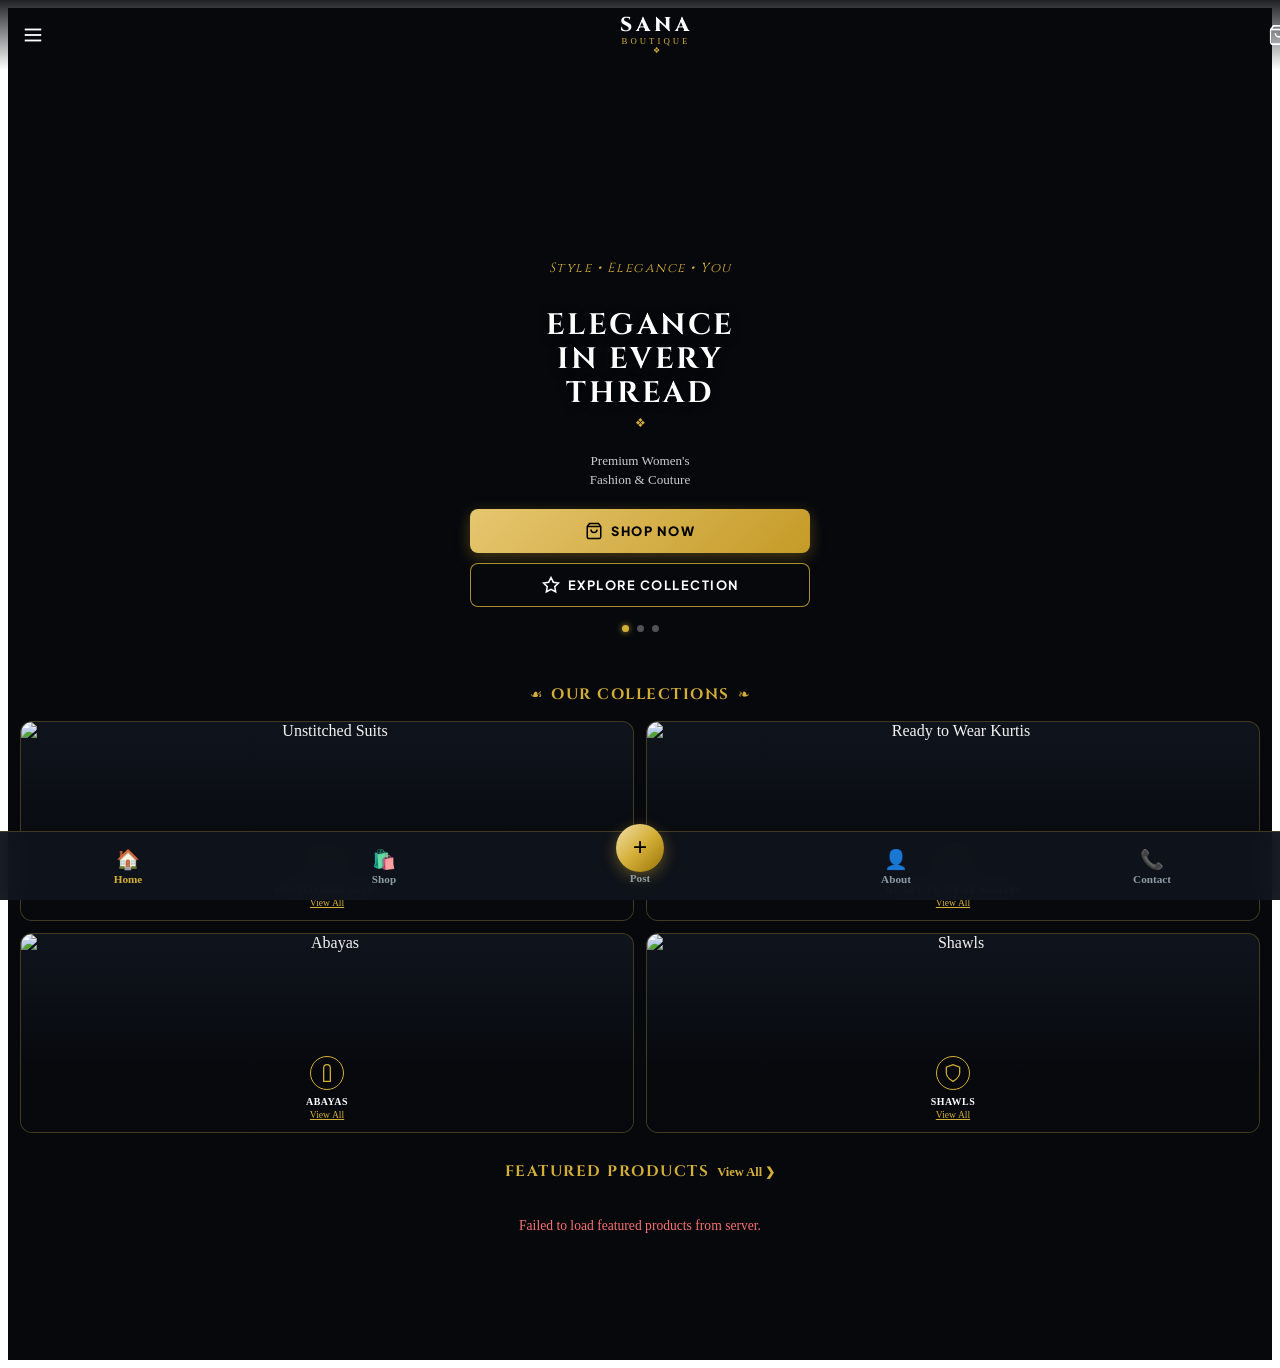
==== commit c98be38e: "Update index.html" ====
--- a/index.html
+++ b/index.html
@@ -2,19 +2,19 @@
 <html lang="en">
 <head>
     <meta charset="UTF-8">
-    <meta name="viewport" content="width=device-width, initial-scale=1.0, maximum-scale=1.0, user-scalable=no">
-    <title>SAnA Boutique | Premium Women's Couture</title>
+    <meta name="viewport" content="width=device-width, initial-scale=1.0">
+    <title>SAnA Boutique</title>
 
     <!-- Google Fonts -->
     <link rel="preconnect" href="https://fonts.googleapis.com">
     <link rel="preconnect" href="https://fonts.gstatic.com" crossorigin>
-    <link href="https://fonts.googleapis.com/css2?family=Cinzel:wght@500;600;700;800&family=Playfair+Display:ital,wght@0,600;0,800;1,400&family=Plus+Jakarta+Sans:wght@400;500;600;700;800&display=swap" rel="stylesheet">
-
-    <!-- Font Awesome Icons -->
+    <link href="https://fonts.googleapis.com/css2?family=Cinzel:wght@600;800&family=Playfair+Display:ital,wght@0,600;0,800;1,400&family=Plus+Jakarta+Sans:wght@400;500;600;700&display=swap" rel="stylesheet">
+    
+    <!-- Font Awesome Icons (Required for the Shop/Explore button icons) -->
     <link rel="stylesheet" href="https://cdnjs.cloudflare.com/ajax/libs/font-awesome/6.4.0/css/all.min.css">
 
     <!-- Global Base Stylesheet -->
-    <link rel="stylesheet" href="./style.css">
+    <link rel="stylesheet" href="./main.css">
     
     <!-- Component Stylesheets -->
     <link rel="stylesheet" href="./js/components/navbar.css">
@@ -28,13 +28,8 @@
 </head>
 <body>
 
-    <!-- Main Viewport App Container -->
-    <div id="app">
-        <main id="page-content"></main>
-    </div>
-
-    <!-- Modal Container for Product Details -->
-    <div id="modal-root"></div>
+    <!-- Original container restored so app.js renders correctly -->
+    <div id="app"></div>
 
     <!-- Main Entry Script -->
     <script type="module" src="./app.js"></script>
--- a/main.css
+++ b/main.css
@@ -0,0 +1,55 @@
+/* =========================================
+   Custom Gold Buttons (Shop & Explore)
+   ========================================= */
+
+/* Solid Gold Button (e.g. SHOP NOW) */
+.btn-gold-primary {
+    background: linear-gradient(135deg, #e6c670 0%, #c59b27 100%);
+    color: #000000;
+    font-family: 'Plus Jakarta Sans', sans-serif;
+    font-size: 0.85rem;
+    font-weight: 700;
+    letter-spacing: 0.5px;
+    text-transform: uppercase;
+    padding: 14px 28px;
+    border-radius: 30px;
+    border: none;
+    display: inline-flex;
+    align-items: center;
+    justify-content: center;
+    gap: 10px;
+    cursor: pointer;
+    text-decoration: none;
+    box-shadow: 0 4px 15px rgba(212, 175, 55, 0.25);
+    transition: transform 0.2s ease;
+}
+
+.btn-gold-primary:active {
+    transform: scale(0.97);
+}
+
+/* Outlined Gold Button (e.g. EXPLORE COLLECTION) */
+.btn-gold-outline {
+    background: transparent;
+    color: #d4af37;
+    font-family: 'Plus Jakarta Sans', sans-serif;
+    font-size: 0.85rem;
+    font-weight: 600;
+    letter-spacing: 0.5px;
+    text-transform: uppercase;
+    padding: 14px 28px;
+    border-radius: 30px;
+    border: 1px solid #d4af37;
+    display: inline-flex;
+    align-items: center;
+    justify-content: center;
+    gap: 10px;
+    cursor: pointer;
+    text-decoration: none;
+    transition: background 0.2s ease, transform 0.2s ease;
+}
+
+.btn-gold-outline:active {
+    background: rgba(212, 175, 55, 0.1);
+    transform: scale(0.97);
+}
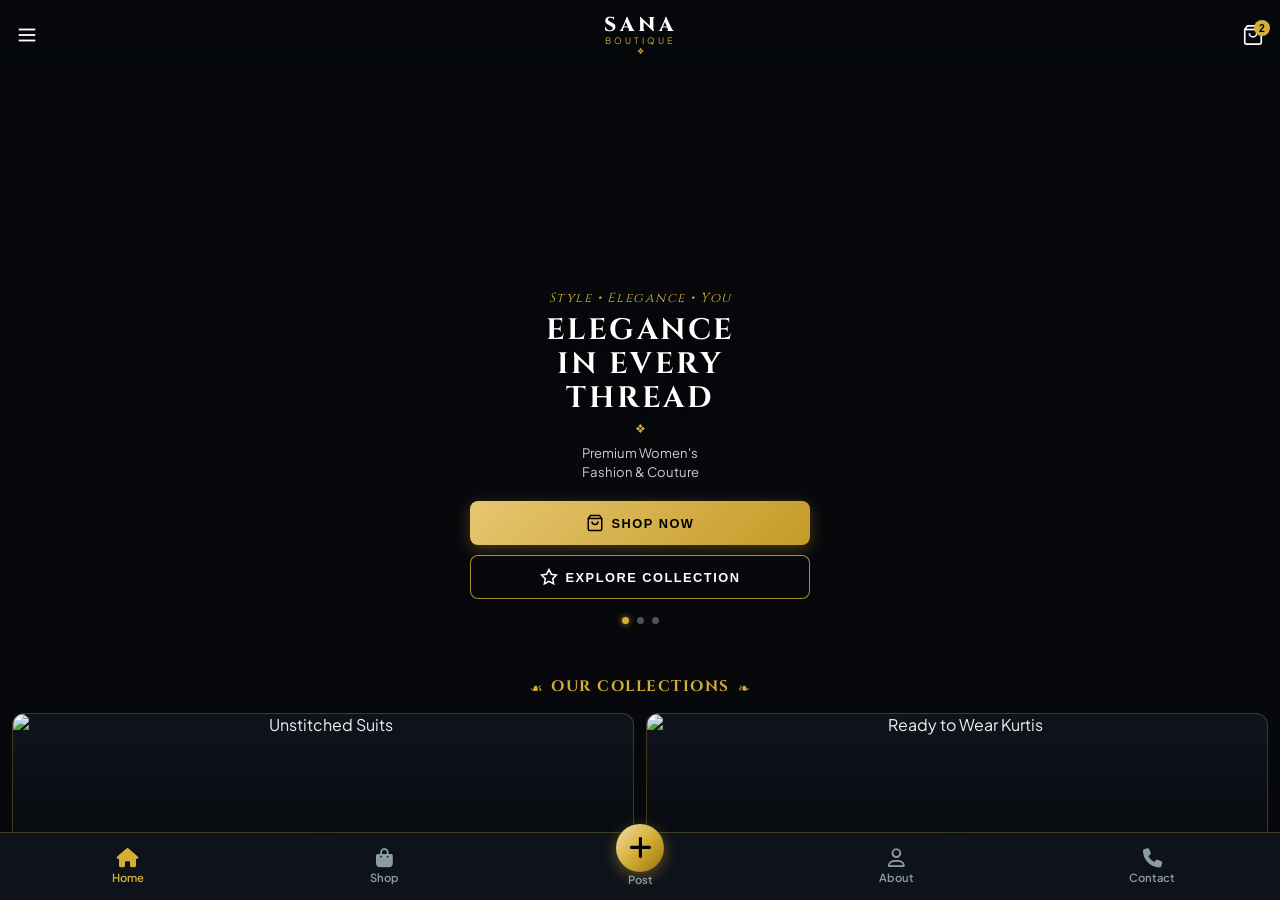
==== commit 2e2690e3: "Update index.html" ====
--- a/index.html
+++ b/index.html
@@ -2,7 +2,14 @@
 <html lang="en">
 <head>
     <meta charset="UTF-8">
-    <meta name="viewport" content="width=device-width, initial-scale=1.0">
+    <!-- Rigid App Viewport: Prevents accidental scaling/pinching -->
+    <meta name="viewport" content="width=device-width, initial-scale=1.0, maximum-scale=1.0, user-scalable=no, viewport-fit=cover">
+    
+    <!-- Native App Experience Settings -->
+    <meta name="apple-mobile-web-app-capable" content="yes">
+    <meta name="apple-mobile-web-app-status-bar-style" content="black-translucent">
+    <meta name="theme-color" content="#06080c">
+
     <title>SAnA Boutique</title>
 
     <!-- Google Fonts -->
@@ -10,7 +17,7 @@
     <link rel="preconnect" href="https://fonts.gstatic.com" crossorigin>
     <link href="https://fonts.googleapis.com/css2?family=Cinzel:wght@600;800&family=Playfair+Display:ital,wght@0,600;0,800;1,400&family=Plus+Jakarta+Sans:wght@400;500;600;700&display=swap" rel="stylesheet">
     
-    <!-- Font Awesome Icons (Required for the Shop/Explore button icons) -->
+    <!-- Font Awesome Icons -->
     <link rel="stylesheet" href="https://cdnjs.cloudflare.com/ajax/libs/font-awesome/6.4.0/css/all.min.css">
 
     <!-- Global Base Stylesheet -->
@@ -28,7 +35,7 @@
 </head>
 <body>
 
-    <!-- Original container restored so app.js renders correctly -->
+    <!-- Main Viewport App Frame -->
     <div id="app"></div>
 
     <!-- Main Entry Script -->
--- a/main.css
+++ b/main.css
@@ -1,55 +1,76 @@
-/* =========================================
-   Custom Gold Buttons (Shop & Explore)
-   ========================================= */
-
-/* Solid Gold Button (e.g. SHOP NOW) */
-.btn-gold-primary {
-    background: linear-gradient(135deg, #e6c670 0%, #c59b27 100%);
-    color: #000000;
-    font-family: 'Plus Jakarta Sans', sans-serif;
-    font-size: 0.85rem;
-    font-weight: 700;
-    letter-spacing: 0.5px;
-    text-transform: uppercase;
-    padding: 14px 28px;
-    border-radius: 30px;
-    border: none;
-    display: inline-flex;
-    align-items: center;
-    justify-content: center;
-    gap: 10px;
-    cursor: pointer;
-    text-decoration: none;
-    box-shadow: 0 4px 15px rgba(212, 175, 55, 0.25);
-    transition: transform 0.2s ease;
+/* Core Layout & Mobile App Viewport Resets */
+*, *::before, *::after {
+    box-sizing: border-box;
+    margin: 0;
+    padding: 0;
+    -webkit-tap-highlight-color: transparent; /* Removes mobile tap blue flash */
+    -webkit-touch-callout: none; /* Prevents long-press callout menus */
 }
 
-.btn-gold-primary:active {
-    transform: scale(0.97);
+/* Lock Document Body (Native App Shell) */
+html, body {
+    width: 100vw;
+    height: 100vh;
+    height: -webkit-fill-available; /* Handles mobile browser dynamic address bars */
+    background-color: #06080c;
+    color: #ffffff;
+    font-family: 'Plus Jakarta Sans', -apple-system, BlinkMacSystemFont, sans-serif;
+    overflow: hidden; /* Locks body overflow completely */
+    position: fixed; /* Prevents iOS rubber-band bounce */
+    top: 0;
+    left: 0;
+    right: 0;
+    bottom: 0;
+    user-select: none; /* Makes UI text feel like a native app */
+    -webkit-user-select: none;
 }
 
-/* Outlined Gold Button (e.g. EXPLORE COLLECTION) */
-.btn-gold-outline {
-    background: transparent;
-    color: #d4af37;
-    font-family: 'Plus Jakarta Sans', sans-serif;
-    font-size: 0.85rem;
-    font-weight: 600;
-    letter-spacing: 0.5px;
-    text-transform: uppercase;
-    padding: 14px 28px;
-    border-radius: 30px;
-    border: 1px solid #d4af37;
-    display: inline-flex;
-    align-items: center;
-    justify-content: center;
-    gap: 10px;
-    cursor: pointer;
-    text-decoration: none;
-    transition: background 0.2s ease, transform 0.2s ease;
+/* Fixed App Shell Wrapper */
+#app {
+    width: 100%;
+    height: 100%;
+    display: flex;
+    flex-direction: column;
+    position: relative;
+    overflow: hidden;
 }
 
-.btn-gold-outline:active {
-    background: rgba(212, 175, 55, 0.1);
-    transform: scale(0.97);
+/* Scrollable Inner Viewport Container */
+#page-content {
+    flex: 1;
+    width: 100%;
+    height: 100%;
+    overflow-y: auto; /* Handles page scrolling inside the app frame */
+    overflow-x: hidden;
+    -webkit-overflow-scrolling: touch; /* Enables native iOS momentum scrolling */
+    padding-bottom: 75px; /* Space reserved for fixed bottom navigation bar */
+    box-sizing: border-box;
 }
+
+/* Hide scrollbars globally for seamless app UI */
+#page-content::-webkit-scrollbar {
+    display: none;
+}
+#page-content {
+    -ms-overflow-style: none;
+    scrollbar-width: none;
+}
+
+/* Reusable Button Tap Animation */
+button, .nav-item, a {
+    user-select: none;
+    -webkit-user-select: none;
+}
+
+/* Fallback Error Styling */
+.error-box {
+    padding: 80px 20px;
+    text-align: center;
+    color: #ffffff;
+}
+
+.error-box h3 {
+    color: #f87171;
+    margin-bottom: 8px;
+    font-family: 'Cinzel', serif;
+}
--- a/js/components/navbar.css
+++ b/js/components/navbar.css
@@ -60,3 +60,4 @@
     font-size: 1.6rem;
     font-weight: bold;
 }
+I want the button to look like the one in the image
--- a/pages/about/about.css
+++ b/pages/about/about.css
@@ -1,89 +1,1033 @@
+/* =========================================================
+   SAnA Boutique — About Page
+   Mobile-first luxury black & gold design
+   ========================================================= */
+
 .about-page {
-    height: 100%;
-    width: 100%;
-    overflow-y: auto;
-    padding: 76px 16px 90px 16px;
-    background-color: #06080c;
+    width: 100%;
+    min-height: 100vh;
+    height: auto;
+
+    overflow-x: hidden;
+    overflow-y: visible;
+
+    padding: 84px 14px 108px;
+    box-sizing: border-box;
+
+    background:
+        radial-gradient(
+            circle at top center,
+            rgba(212, 175, 55, 0.055),
+            transparent 32%
+        ),
+        linear-gradient(
+            180deg,
+            #050505 0%,
+            #080808 45%,
+            #050505 100%
+        );
+
+    color: #ffffff;
+
+    -webkit-overflow-scrolling: touch;
+    overscroll-behavior-x: none;
+    scroll-behavior: smooth;
+
+    scrollbar-width: thin;
+    scrollbar-color: rgba(212, 175, 55, 0.45) transparent;
+}
+
+.about-page::-webkit-scrollbar {
+    width: 3px;
+}
+
+.about-page::-webkit-scrollbar-track {
+    background: transparent;
+}
+
+.about-page::-webkit-scrollbar-thumb {
+    background: rgba(212, 175, 55, 0.45);
+    border-radius: 999px;
+}
+
+/* ---------------------------------------------------------
+   Sections
+   --------------------------------------------------------- */
+
+.about-section {
+    width: 100%;
+    max-width: 520px;
+
+    margin: 0 auto 34px;
+    box-sizing: border-box;
+}
+
+.about-section:last-child {
+    margin-bottom: 0;
+}
+
+/* ---------------------------------------------------------
+   Section Headings
+   --------------------------------------------------------- */
+
+.about-section-heading {
+    width: 100%;
+
     display: flex;
+    align-items: center;
     justify-content: center;
-    -webkit-overflow-scrolling: touch;
-}
-
-.about-card {
-    width: 100%;
-    max-width: 480px;
-    background-color: #0f141c;
-    border: 1px solid rgba(212, 175, 55, 0.25);
-    border-radius: 16px;
-    padding: 24px 20px;
-    height: fit-content;
-}
-
-.about-header {
+
+    gap: 10px;
+
+    margin: 0 0 16px;
+
     text-align: center;
-    margin-bottom: 20px;
-    padding-bottom: 14px;
-    border-bottom: 1px solid rgba(212, 175, 55, 0.15);
-}
-
-.about-title {
-    font-family: 'Cinzel', 'Playfair Display', serif;
-    font-size: 1.3rem;
-    font-weight: 800;
-    color: #ffffff;
+}
+
+.about-section-heading h1,
+.about-section-heading h2 {
+    margin: 0;
+
+    color: #e5bd55;
+
+    font-family:
+        "Cinzel",
+        "Playfair Display",
+        Georgia,
+        serif;
+
+    font-weight: 700;
     letter-spacing: 1.5px;
+    line-height: 1.15;
     text-transform: uppercase;
-}
-
-.about-subtitle {
-    font-size: 0.78rem;
+
+    text-shadow:
+        0 1px 8px rgba(212, 175, 55, 0.08);
+}
+
+.about-section-heading h1 {
+    font-size: clamp(1.45rem, 6vw, 1.9rem);
+}
+
+.about-section-heading h2 {
+    font-size: clamp(1.12rem, 5vw, 1.55rem);
+}
+
+.heading-decoration {
+    position: relative;
+
+    flex: 0 0 auto;
+
+    display: flex;
+    align-items: center;
+
     color: #d4af37;
-    margin-top: 4px;
-    letter-spacing: 1px;
-    text-transform: uppercase;
-}
-
-.about-description {
-    font-size: 0.85rem;
-    color: #8c9ba5;
-    line-height: 1.6;
-    margin-bottom: 20px;
-    text-align: center;
-}
-
-.about-description strong {
-    color: #ffffff;
-}
-
-.about-highlights {
+
+    font-size: 1.05rem;
+    line-height: 1;
+}
+
+.heading-decoration::after {
+    content: "";
+
+    display: block;
+
+    width: 30px;
+    height: 1px;
+
+    margin-left: 6px;
+
+    background:
+        linear-gradient(
+            90deg,
+            rgba(212, 175, 55, 0),
+            rgba(212, 175, 55, 0.85)
+        );
+}
+
+.heading-decoration-right {
+    transform: scaleX(-1);
+}
+
+.heading-decoration-right::after {
+    transform: scaleX(-1);
+}
+
+/* ---------------------------------------------------------
+   Hero
+   --------------------------------------------------------- */
+
+.about-hero-section {
+    margin-bottom: 30px;
+}
+
+.about-hero-card {
+    position: relative;
+
+    width: 100%;
+    min-height: 365px;
+
+    display: flex;
+
+    overflow: hidden;
+
+    box-sizing: border-box;
+
+    border: 1px solid rgba(212, 175, 55, 0.35);
+    border-radius: 17px;
+
+    background:
+        linear-gradient(
+            90deg,
+            #090909 0%,
+            #0d0d0d 44%,
+            rgba(9, 9, 9, 0.72) 65%,
+            rgba(0, 0, 0, 0.25) 100%
+        );
+
+    box-shadow:
+        0 15px 40px rgba(0, 0, 0, 0.35);
+
+    isolation: isolate;
+}
+
+.about-hero-content {
+    position: relative;
+    z-index: 3;
+
+    width: 61%;
+
     display: flex;
     flex-direction: column;
-    gap: 16px;
-}
-
-.highlight-item {
+    justify-content: center;
+
+    box-sizing: border-box;
+
+    padding: 27px 12px 27px 21px;
+}
+
+.about-hero-small {
+    display: block;
+
+    margin-bottom: 10px;
+
+    color: #d4af37;
+
+    font-size: 0.58rem;
+    font-weight: 700;
+    letter-spacing: 2px;
+    line-height: 1.3;
+    text-transform: uppercase;
+
+    opacity: 0.9;
+}
+
+.about-hero-content h2 {
+    margin: 0;
+
+    color: #ffffff;
+
+    font-family:
+        "Playfair Display",
+        Georgia,
+        serif;
+
+    font-size: clamp(1.58rem, 7vw, 2.15rem);
+    font-weight: 500;
+    line-height: 1.17;
+    letter-spacing: -0.2px;
+}
+
+.about-hero-content h2 em {
+    color: #e0b943;
+
+    font-weight: 500;
+
+    text-shadow:
+        0 3px 15px rgba(212, 175, 55, 0.16);
+}
+
+.about-hero-content p {
+    max-width: 190px;
+
+    margin: 13px 0 0;
+
+    color: rgba(255, 255, 255, 0.88);
+
+    font-size: 0.77rem;
+    font-weight: 400;
+    line-height: 1.7;
+}
+
+.about-hero-image {
+    position: absolute;
+    z-index: 1;
+
+    top: 0;
+    right: 0;
+    bottom: 0;
+
+    width: 66%;
+
+    overflow: hidden;
+}
+
+.about-hero-image::before {
+    content: "";
+
+    position: absolute;
+    z-index: 2;
+
+    inset: 0;
+
+    background:
+        linear-gradient(
+            90deg,
+            #090909 0%,
+            rgba(9, 9, 9, 0.92) 19%,
+            rgba(9, 9, 9, 0.38) 48%,
+            rgba(9, 9, 9, 0.08) 100%
+        );
+}
+
+.about-hero-image::after {
+    content: "";
+
+    position: absolute;
+    z-index: 2;
+
+    inset: 0;
+
+    background:
+        linear-gradient(
+            180deg,
+            rgba(0, 0, 0, 0.16),
+            transparent 35%,
+            rgba(0, 0, 0, 0.22)
+        );
+}
+
+.about-hero-image img {
+    width: 100%;
+    height: 100%;
+
+    display: block;
+
+    object-fit: cover;
+    object-position: center center;
+
+    filter:
+        brightness(0.82)
+        contrast(1.05)
+        saturate(0.82);
+
+    transform: scale(1.02);
+}
+
+/* ---------------------------------------------------------
+   Decorative Divider
+   --------------------------------------------------------- */
+
+.gold-divider {
+    position: relative;
+
+    width: 68px;
+    height: 8px;
+
+    margin: 12px 0 0;
+}
+
+.gold-divider::before {
+    content: "";
+
+    position: absolute;
+
+    top: 50%;
+    left: 0;
+
+    width: 100%;
+    height: 1px;
+
+    transform: translateY(-50%);
+
+    background:
+        linear-gradient(
+            90deg,
+            transparent,
+            rgba(212, 175, 55, 0.9),
+            transparent
+        );
+}
+
+.gold-divider::after {
+    content: "✦";
+
+    position: absolute;
+
+    top: 50%;
+    left: 50%;
+
+    transform: translate(-50%, -50%);
+
+    padding: 0 5px;
+
+    color: #d4af37;
+
+    font-size: 0.55rem;
+
+    background: #080808;
+}
+
+.gold-divider-center {
+    margin-left: auto;
+    margin-right: auto;
+}
+
+/* ---------------------------------------------------------
+   Our Story
+   --------------------------------------------------------- */
+
+.about-text-card {
+    position: relative;
+
+    width: 100%;
+
+    box-sizing: border-box;
+
+    padding: 20px 20px 18px;
+
+    border: 1px solid rgba(212, 175, 55, 0.28);
+    border-radius: 16px;
+
+    background:
+        linear-gradient(
+            145deg,
+            rgba(25, 25, 25, 0.9),
+            rgba(11, 11, 11, 0.96)
+        );
+
+    box-shadow:
+        inset 0 1px 0 rgba(255, 255, 255, 0.015);
+}
+
+.about-text-card p {
+    margin: 0 0 13px;
+
+    color: rgba(255, 255, 255, 0.9);
+
+    font-size: 0.88rem;
+    line-height: 1.68;
+}
+
+.about-text-card p:last-of-type {
+    margin-bottom: 0;
+}
+
+/* ---------------------------------------------------------
+   What We Offer
+   --------------------------------------------------------- */
+
+.offer-grid {
+    width: 100%;
+
+    display: grid;
+
+    grid-template-columns: repeat(2, minmax(0, 1fr));
+
+    gap: 8px;
+
+    box-sizing: border-box;
+}
+
+.offer-card {
+    min-width: 0;
+    min-height: 155px;
+
+    display: flex;
+    flex-direction: column;
+    align-items: center;
+    justify-content: flex-start;
+
+    box-sizing: border-box;
+
+    padding: 15px 10px 12px;
+
+    border: 1px solid rgba(212, 175, 55, 0.22);
+    border-radius: 13px;
+
+    background:
+        linear-gradient(
+            180deg,
+            rgba(24, 24, 24, 0.95),
+            rgba(10, 10, 10, 0.96)
+        );
+
+    text-align: center;
+
+    transition:
+        transform 0.2s ease,
+        border-color 0.2s ease;
+}
+
+.offer-card:active {
+    transform: translateY(1px);
+}
+
+.offer-icon {
+    height: 34px;
+
+    display: flex;
+    align-items: center;
+    justify-content: center;
+
+    margin-bottom: 8px;
+
+    color: #e6bb49;
+
+    font-size: 1.7rem;
+    line-height: 1;
+
+    text-shadow:
+        0 3px 10px rgba(212, 175, 55, 0.13);
+}
+
+.offer-card h3 {
+    margin: 0;
+
+    color: #ffffff;
+
+    font-size: 0.79rem;
+    font-weight: 600;
+    line-height: 1.28;
+}
+
+.offer-card p {
+    margin: 8px 0 0;
+
+    color: rgba(255, 255, 255, 0.67);
+
+    font-size: 0.65rem;
+    line-height: 1.48;
+}
+
+/* ---------------------------------------------------------
+   Image Card
+   --------------------------------------------------------- */
+
+.about-image-card {
+    width: 100%;
+    height: 195px;
+
+    margin-top: 12px;
+
+    overflow: hidden;
+
+    box-sizing: border-box;
+
+    border: 1px solid rgba(212, 175, 55, 0.24);
+    border-radius: 16px;
+
+    background: #111111;
+}
+
+.about-image-card img {
+    width: 100%;
+    height: 100%;
+
+    display: block;
+
+    object-fit: cover;
+    object-position: center;
+
+    filter:
+        brightness(0.82)
+        contrast(1.06)
+        saturate(0.82);
+
+    transition: transform 0.5s ease;
+}
+
+.about-image-card:active img {
+    transform: scale(1.025);
+}
+
+/* ---------------------------------------------------------
+   Mission
+   --------------------------------------------------------- */
+
+.mission-card {
+    position: relative;
+
+    width: 100%;
+
+    box-sizing: border-box;
+
+    padding: 28px 22px 20px;
+
+    border: 1px solid rgba(212, 175, 55, 0.28);
+    border-radius: 17px;
+
+    background:
+        radial-gradient(
+            circle at 50% 0%,
+            rgba(212, 175, 55, 0.045),
+            transparent 55%
+        ),
+        linear-gradient(
+            145deg,
+            #111111,
+            #0a0a0a
+        );
+
+    text-align: center;
+}
+
+.quote-mark {
+    height: 27px;
+
+    color: #e4b944;
+
+    font-family: Georgia, serif;
+    font-size: 3.1rem;
+    font-weight: 700;
+    line-height: 0.8;
+
+    text-shadow:
+        0 3px 14px rgba(212, 175, 55, 0.14);
+}
+
+.mission-card p {
+    margin: 7px auto 0;
+
+    max-width: 420px;
+
+    color: rgba(255, 255, 255, 0.94);
+
+    font-size: 0.91rem;
+    line-height: 1.65;
+}
+
+/* ---------------------------------------------------------
+   Our Values
+   --------------------------------------------------------- */
+
+.values-card {
+    width: 100%;
+
+    overflow: hidden;
+
+    box-sizing: border-box;
+
+    border: 1px solid rgba(212, 175, 55, 0.22);
+    border-radius: 16px;
+
+    background:
+        linear-gradient(
+            180deg,
+            rgba(20, 20, 20, 0.96),
+            rgba(9, 9, 9, 0.98)
+        );
+}
+
+.value-item {
+    display: flex;
+    align-items: center;
+
+    min-height: 89px;
+
+    padding: 11px;
+
+    box-sizing: border-box;
+
+    border-bottom: 1px solid rgba(212, 175, 55, 0.17);
+}
+
+.value-item:last-child {
+    border-bottom: 0;
+}
+
+.value-icon {
+    flex: 0 0 56px;
+
+    width: 56px;
+    height: 56px;
+
+    display: flex;
+    align-items: center;
+    justify-content: center;
+
+    margin-right: 12px;
+
+    border: 1px solid rgba(212, 175, 55, 0.26);
+    border-radius: 50%;
+
+    color: #e1b73f;
+
+    font-size: 1.65rem;
+
+    background:
+        radial-gradient(
+            circle,
+            rgba(212, 175, 55, 0.04),
+            rgba(0, 0, 0, 0.35)
+        );
+}
+
+.value-content {
+    min-width: 0;
+    flex: 1;
+}
+
+.value-content h3 {
+    margin: 0 0 3px;
+
+    color: #ffffff;
+
+    font-size: 0.86rem;
+    font-weight: 700;
+    line-height: 1.3;
+}
+
+.value-content p {
+    margin: 0;
+
+    color: rgba(255, 255, 255, 0.73);
+
+    font-size: 0.72rem;
+    line-height: 1.42;
+}
+
+/* ---------------------------------------------------------
+   Why Choose SANA
+   --------------------------------------------------------- */
+
+.why-choose-section {
+    padding-bottom: 10px;
+}
+
+.why-choose-card {
+    width: 100%;
+
+    overflow: hidden;
+
+    box-sizing: border-box;
+
+    border: 1px solid rgba(212, 175, 55, 0.28);
+    border-radius: 17px;
+
+    background:
+        linear-gradient(
+            145deg,
+            #111111,
+            #090909
+        );
+}
+
+.why-list {
+    width: 100%;
+
+    box-sizing: border-box;
+
+    padding: 15px 15px 9px;
+}
+
+.why-item {
     display: flex;
     align-items: flex-start;
-    gap: 14px;
-    background: rgba(6, 8, 12, 0.5);
-    padding: 12px;
-    border-radius: 12px;
-    border: 1px solid rgba(255, 255, 255, 0.05);
-}
-
-.highlight-icon {
-    font-size: 1.4rem;
-}
-
-.highlight-item h4 {
-    font-size: 0.85rem;
+
+    gap: 9px;
+
+    margin-bottom: 12px;
+}
+
+.why-item:last-child {
+    margin-bottom: 3px;
+}
+
+.why-check {
+    flex: 0 0 19px;
+
+    width: 19px;
+    height: 19px;
+
+    display: flex;
+    align-items: center;
+    justify-content: center;
+
+    margin-top: 1px;
+
+    border: 1.5px solid #e2b839;
+    border-radius: 50%;
+
+    color: #e2b839;
+
+    font-size: 0.69rem;
+    font-weight: 800;
+
+    box-sizing: border-box;
+}
+
+.why-item p {
+    margin: 0;
+
+    color: rgba(255, 255, 255, 0.9);
+
+    font-size: 0.76rem;
+    line-height: 1.45;
+}
+
+.why-image-card {
+    width: 100%;
+    height: 190px;
+
+    overflow: hidden;
+
+    border-top: 1px solid rgba(212, 175, 55, 0.18);
+
+    background: #111111;
+}
+
+.why-image-card img {
+    width: 100%;
+    height: 100%;
+
+    display: block;
+
+    object-fit: cover;
+    object-position: center;
+
+    filter:
+        brightness(0.74)
+        contrast(1.08)
+        saturate(0.82);
+}
+
+/* ---------------------------------------------------------
+   Error State
+   --------------------------------------------------------- */
+
+.about-error-page {
+    display: flex;
+    align-items: center;
+    justify-content: center;
+
+    min-height: 100vh;
+}
+
+.about-error-card {
+    width: 100%;
+    max-width: 420px;
+
+    box-sizing: border-box;
+
+    padding: 24px;
+
+    border: 1px solid rgba(248, 113, 113, 0.3);
+    border-radius: 16px;
+
+    background: #101010;
+
+    text-align: center;
+}
+
+.about-error-card h2 {
+    margin: 0 0 8px;
+
     color: #ffffff;
-    font-weight: 700;
-    margin-bottom: 2px;
-}
-
-.highlight-item p {
-    font-size: 0.75rem;
-    color: #8c9ba5;
-    line-height: 1.3;
-  }
+
+    font-family:
+        "Cinzel",
+        "Playfair Display",
+        Georgia,
+        serif;
+
+    font-size: 1.1rem;
+}
+
+.about-error-card p {
+    margin: 0;
+
+    color: #a9a9a9;
+
+    font-size: 0.82rem;
+    line-height: 1.5;
+}
+
+/* ---------------------------------------------------------
+   Extra Small Phones
+   --------------------------------------------------------- */
+
+@media (max-width: 360px) {
+    .about-page {
+        padding-left: 10px;
+        padding-right: 10px;
+    }
+
+    .about-section-heading {
+        gap: 7px;
+    }
+
+    .heading-decoration::after {
+        width: 21px;
+        margin-left: 4px;
+    }
+
+    .about-section-heading h1 {
+        font-size: 1.28rem;
+    }
+
+    .about-section-heading h2 {
+        font-size: 1rem;
+    }
+
+    .about-hero-card {
+        min-height: 340px;
+    }
+
+    .about-hero-content {
+        width: 64%;
+
+        padding-left: 17px;
+        padding-right: 8px;
+    }
+
+    .about-hero-content h2 {
+        font-size: 1.43rem;
+    }
+
+    .about-hero-content p {
+        max-width: 160px;
+
+        font-size: 0.71rem;
+    }
+
+    .offer-grid {
+        gap: 5px;
+    }
+
+    .offer-card {
+        min-height: 148px;
+
+        padding-left: 6px;
+        padding-right: 6px;
+    }
+
+    .offer-icon {
+        font-size: 1.48rem;
+    }
+
+    .offer-card h3 {
+        font-size: 0.68rem;
+    }
+
+    .offer-card p {
+        font-size: 0.57rem;
+    }
+
+    .value-icon {
+        flex-basis: 51px;
+
+        width: 51px;
+        height: 51px;
+
+        margin-right: 9px;
+    }
+
+    .value-content h3 {
+        font-size: 0.8rem;
+    }
+
+    .value-content p {
+        font-size: 0.67rem;
+    }
+
+    .why-item p {
+        font-size: 0.71rem;
+    }
+}
+
+/* ---------------------------------------------------------
+   Larger Phones / Small Tablets
+   --------------------------------------------------------- */
+
+@media (min-width: 480px) {
+    .about-page {
+        padding-left: 20px;
+        padding-right: 20px;
+    }
+
+    .about-hero-card {
+        min-height: 410px;
+    }
+
+    .about-hero-content {
+        padding-left: 29px;
+        padding-right: 16px;
+    }
+
+    .about-hero-content h2 {
+        font-size: 2rem;
+    }
+
+    .about-hero-content p {
+        max-width: 210px;
+
+        font-size: 0.83rem;
+    }
+
+    .about-text-card {
+        padding: 24px 25px 20px;
+    }
+
+    .offer-grid {
+        grid-template-columns: repeat(4, minmax(0, 1fr));
+        gap: 5px;
+    }
+
+    .offer-card {
+        min-height: 164px;
+
+        padding-left: 7px;
+        padding-right: 7px;
+    }
+
+    .offer-icon {
+        font-size: 1.7rem;
+    }
+
+    .offer-card h3 {
+        font-size: 0.72rem;
+    }
+
+    .offer-card p {
+        font-size: 0.62rem;
+    }
+
+    .mission-card {
+        padding-left: 30px;
+        padding-right: 30px;
+    }
+
+    .why-list {
+        padding: 18px 19px 11px;
+    }
+
+    .why-item p {
+        font-size: 0.81rem;
+    }
+}
+
+/* ---------------------------------------------------------
+   Accessibility
+   --------------------------------------------------------- */
+
+@media (prefers-reduced-motion: reduce) {
+    .about-page {
+        scroll-behavior: auto;
+    }
+
+    .offer-card,
+    .about-image-card img {
+        transition: none;
+    }
+}
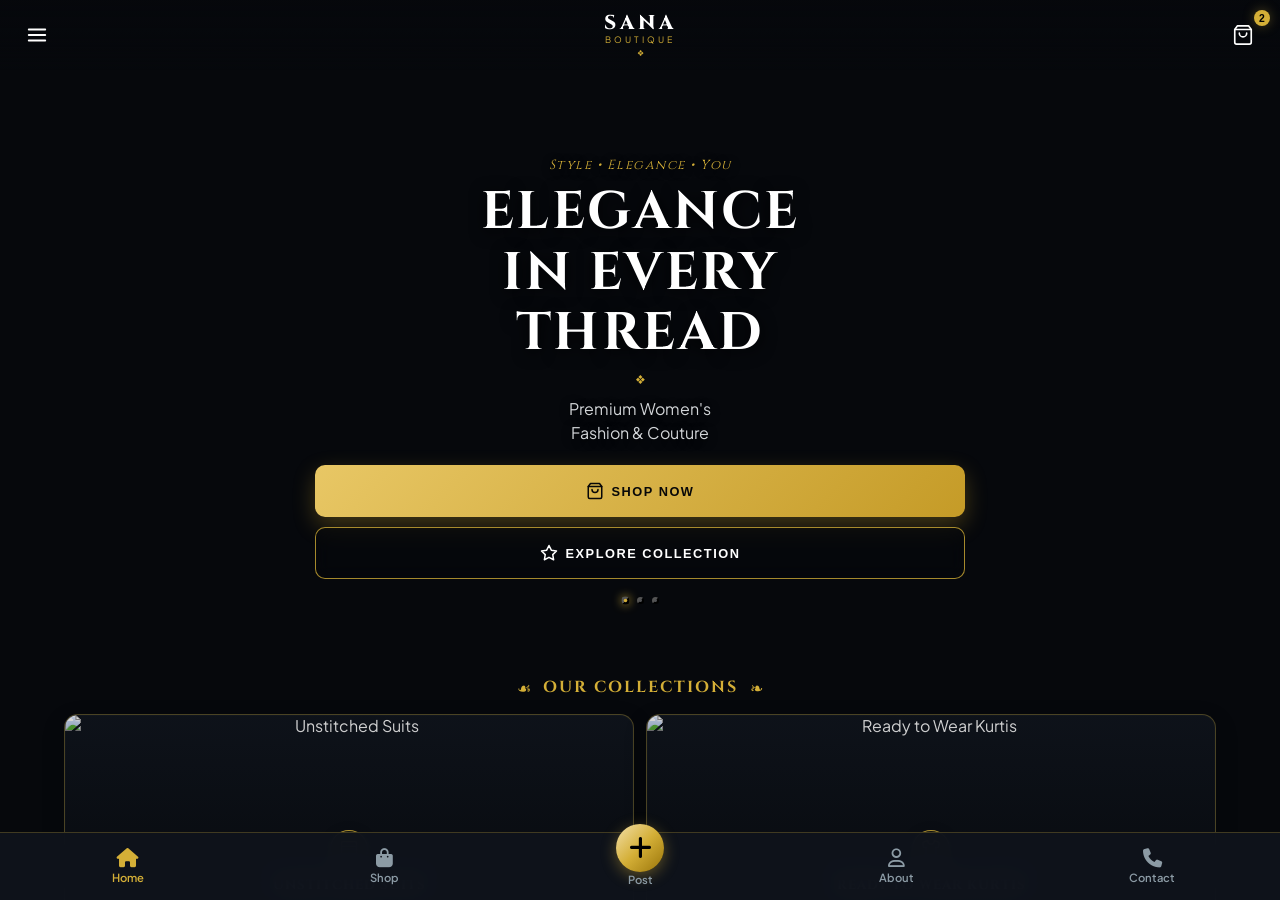
==== commit 4917fca5: "Add files via upload" ====
--- a/index.html
+++ b/index.html
@@ -4,28 +4,37 @@
     <meta charset="UTF-8">
     <!-- Rigid App Viewport: Prevents accidental scaling/pinching -->
     <meta name="viewport" content="width=device-width, initial-scale=1.0, maximum-scale=1.0, user-scalable=no, viewport-fit=cover">
-    
+
     <!-- Native App Experience Settings -->
     <meta name="apple-mobile-web-app-capable" content="yes">
     <meta name="apple-mobile-web-app-status-bar-style" content="black-translucent">
+    <meta name="apple-mobile-web-app-title" content="SAnA Boutique">
+    <meta name="mobile-web-app-capable" content="yes">
     <meta name="theme-color" content="#06080c">
 
     <title>SAnA Boutique</title>
+
+    <!-- PWA Manifest — this is what makes Chrome offer "Install App" -->
+    <link rel="manifest" href="./manifest.json">
+
+    <!-- Icons -->
+    <link rel="icon" type="image/png" sizes="32x32" href="./assets/icons/favicon-32.png">
+    <link rel="apple-touch-icon" href="./assets/icons/apple-touch-icon.png">
 
     <!-- Google Fonts -->
     <link rel="preconnect" href="https://fonts.googleapis.com">
     <link rel="preconnect" href="https://fonts.gstatic.com" crossorigin>
     <link href="https://fonts.googleapis.com/css2?family=Cinzel:wght@600;800&family=Playfair+Display:ital,wght@0,600;0,800;1,400&family=Plus+Jakarta+Sans:wght@400;500;600;700&display=swap" rel="stylesheet">
-    
+
     <!-- Font Awesome Icons -->
     <link rel="stylesheet" href="https://cdnjs.cloudflare.com/ajax/libs/font-awesome/6.4.0/css/all.min.css">
 
     <!-- Global Base Stylesheet -->
     <link rel="stylesheet" href="./main.css">
-    
+
     <!-- Component Stylesheets -->
     <link rel="stylesheet" href="./js/components/navbar.css">
-    
+
     <!-- Page Specific Stylesheets -->
     <link rel="stylesheet" href="./pages/home/home.css">
     <link rel="stylesheet" href="./pages/shop/shop.css">
@@ -41,5 +50,18 @@
     <!-- Main Entry Script -->
     <script type="module" src="./app.js"></script>
 
+    <!-- Service Worker Registration (enables PWA install) -->
+    <script>
+        if ('serviceWorker' in navigator) {
+            window.addEventListener('load', () => {
+                navigator.serviceWorker
+                    .register('./service-worker.js')
+                    .catch((err) => {
+                        console.warn('Service worker registration failed:', err);
+                    });
+            });
+        }
+    </script>
+
 </body>
 </html>
--- a/pages/home/home.css
+++ b/pages/home/home.css
@@ -1,56 +1,95 @@
-/* Core Page Layout */
+/* ============================================================
+   SANA BOUTIQUE HOME
+   PREMIUM CINEMATIC RESPONSIVE DESIGN
+   ============================================================ */
+
+:root {
+    --sana-bg: #06080c;
+    --sana-bg-soft: #0b0f14;
+    --sana-panel: #10151c;
+    --sana-gold: #d4af37;
+    --sana-gold-light: #e6c670;
+    --sana-gold-dark: #c59b27;
+    --sana-white: #ffffff;
+    --sana-muted: #aab3bb;
+    --sana-border: rgba(212, 175, 55, 0.30);
+}
+
 .home-page {
     width: 100%;
     min-height: 100vh;
-    background-color: #06080c;
-    color: #ffffff;
+    background: var(--sana-bg);
+    color: var(--sana-white);
+    overflow-x: hidden;
     overflow-y: auto;
     padding-bottom: 90px;
     box-sizing: border-box;
     -webkit-overflow-scrolling: touch;
 }
 
-/* Luxury Brand Header Bar */
+/* SAFETY NET: any <img> dropped in anywhere on this page — any
+   resolution, portrait or landscape — is capped to its container and
+   never stretches or overflows, even if a specific rule below is
+   missing for it. */
+.home-page img {
+    max-width: 100%;
+    display: block;
+}
+
+/* ============================================================
+   HEADER
+   ============================================================ */
+
 .home-brand-header {
     position: absolute;
     top: 0;
     left: 0;
     width: 100%;
     height: 70px;
-    z-index: 10;
+    z-index: 20;
     display: flex;
     align-items: center;
     justify-content: space-between;
     padding: 0 16px;
-    background: linear-gradient(to bottom, rgba(6, 8, 12, 0.9) 0%, rgba(6, 8, 12, 0) 100%);
+    box-sizing: border-box;
+    background: linear-gradient(
+        to bottom,
+        rgba(6, 8, 12, 0.96) 0%,
+        rgba(6, 8, 12, 0.68) 55%,
+        rgba(6, 8, 12, 0) 100%
+    );
 }
 
 .nav-menu-btn,
 .nav-cart-btn {
+    position: relative;
+    width: 42px;
+    height: 42px;
+    border: none;
     background: transparent;
-    border: none;
-    color: #ffffff;
+    color: var(--sana-white);
+    display: flex;
+    align-items: center;
+    justify-content: center;
     cursor: pointer;
-    position: relative;
-    display: flex;
-    align-items: center;
-    justify-content: center;
+    -webkit-tap-highlight-color: transparent;
 }
 
 .cart-badge {
     position: absolute;
-    top: -4px;
-    right: -6px;
-    background-color: #d4af37;
-    color: #000000;
-    font-size: 0.65rem;
+    top: -2px;
+    right: -4px;
+    width: 17px;
+    height: 17px;
+    border-radius: 50%;
+    background: var(--sana-gold);
+    color: #000;
+    font-size: 10px;
     font-weight: 800;
-    width: 16px;
-    height: 16px;
-    border-radius: 50%;
-    display: flex;
-    align-items: center;
-    justify-content: center;
+    display: flex;
+    align-items: center;
+    justify-content: center;
+    box-shadow: 0 0 12px rgba(212, 175, 55, 0.35);
 }
 
 .brand-logo-wrapper {
@@ -61,47 +100,90 @@
 }
 
 .brand-logo-title {
-    font-family: 'Cinzel', serif;
+    font-family: "Cinzel", serif;
     font-size: 1.25rem;
     font-weight: 800;
     letter-spacing: 4px;
-    color: #ffffff;
+    color: #fff;
 }
 
 .brand-logo-subtitle {
+    margin-top: 3px;
     font-size: 0.55rem;
     letter-spacing: 3px;
-    color: #d4af37;
-    margin-top: 2px;
+    color: var(--sana-gold);
 }
 
 .brand-logo-divider {
-    color: #d4af37;
+    margin-top: 4px;
+    color: var(--sana-gold);
     font-size: 0.5rem;
-    margin-top: 2px;
-}
-
-/* Luxury Hero Banner Section */
+}
+
+/* ============================================================
+   HERO
+   ============================================================ */
+
 .hero-section {
     position: relative;
     width: 100%;
     height: 72vh;
     min-height: 480px;
+    max-height: 780px;
+    overflow: hidden;
+
+    /*
+       HOW TO CHANGE THE HERO IMAGE:
+       Just edit the url() below — no need to touch the HTML.
+       Works with ANY photo (portrait selfie, landscape, product shot,
+       any resolution) without breaking the layout.
+    */
+    background-image: var(--hero-image, url('/boutique-frontend/assets/images/hero/hero-bg-1.jpg'));
+
+    /* "cover" fills the box without stretching/squishing.
+       "center top" keeps faces/heads in frame — cover crops from the
+       bottom/sides first instead of slicing through a person's head,
+       which is what was happening with "center center". */
     background-size: cover;
-    background-position: center center;
+    background-position: center top;
+    background-repeat: no-repeat;
+    background-attachment: scroll;
+
     display: flex;
     flex-direction: column;
     justify-content: flex-end;
     align-items: center;
-    padding: 70px 20px 24px 20px;
+
+    padding: 82px 20px 24px;
     text-align: center;
     box-sizing: border-box;
 }
 
+.hero-section::after {
+    content: "";
+    position: absolute;
+    inset: 0;
+    pointer-events: none;
+    background:
+        radial-gradient(
+            circle at center 45%,
+            transparent 0%,
+            rgba(6, 8, 12, 0.12) 55%,
+            rgba(6, 8, 12, 0.48) 100%
+        );
+    z-index: 1;
+}
+
 .hero-overlay {
     position: absolute;
     inset: 0;
-    background: linear-gradient(to bottom, rgba(6, 8, 12, 0.4) 0%, rgba(6, 8, 12, 0.6) 60%, #06080c 100%);
+    background: linear-gradient(
+        to bottom,
+        rgba(6, 8, 12, 0.28) 0%,
+        rgba(6, 8, 12, 0.42) 36%,
+        rgba(6, 8, 12, 0.76) 72%,
+        #06080c 100%
+    );
     z-index: 1;
 }
 
@@ -109,91 +191,111 @@
     position: relative;
     z-index: 2;
     width: 100%;
-    max-width: 340px;
+    max-width: 560px;
     display: flex;
     flex-direction: column;
     align-items: center;
 }
 
 .hero-tagline {
-    font-family: 'Cinzel', serif;
+    font-family: "Cinzel", serif;
     font-style: italic;
     font-size: 0.82rem;
-    color: #d4af37;
+    color: var(--sana-gold);
     letter-spacing: 1.5px;
-    margin-bottom: 6px;
+    margin-bottom: 8px;
+    text-shadow: 0 2px 10px rgba(0, 0, 0, 0.85);
 }
 
 .hero-title {
-    font-family: 'Cinzel', serif;
-    font-size: 1.85rem;
+    font-family: "Cinzel", serif;
+    font-size: clamp(1.85rem, 7vw, 3.3rem);
     font-weight: 700;
     line-height: 1.15;
     letter-spacing: 2.5px;
-    text-transform: uppercase;
-    color: #ffffff;
-    margin-bottom: 6px;
-    text-shadow: 0 2px 10px rgba(0, 0, 0, 0.9);
+    color: #fff;
+    margin: 0 0 8px;
+    text-shadow: 0 3px 16px rgba(0, 0, 0, 0.92);
 }
 
 .hero-gold-ornament {
-    color: #d4af37;
+    color: var(--sana-gold);
     font-size: 0.75rem;
-    margin-bottom: 8px;
+    margin-bottom: 10px;
 }
 
 .hero-subtitle {
-    font-size: 0.82rem;
-    color: #cccccc;
-    line-height: 1.4;
-    margin-bottom: 20px;
-}
-
-/* Hero CTA Buttons */
+    max-width: 320px;
+    font-size: 0.9rem;
+    color: #d2d5d8;
+    line-height: 1.5;
+    margin: 0 0 20px;
+    text-shadow: 0 2px 10px rgba(0, 0, 0, 0.85);
+}
+
+/* ============================================================
+   HERO BUTTONS
+   ============================================================ */
+
 .hero-actions {
+    width: 100%;
     display: flex;
     flex-direction: column;
     gap: 10px;
-    width: 100%;
-}
-
-.btn-gold-primary {
+}
+
+.btn-gold-primary,
+.btn-gold-outline {
+    width: 100%;
+    min-height: 52px;
+    padding: 13px 20px;
+    border-radius: 10px;
+    box-sizing: border-box;
+
     display: flex;
     align-items: center;
     justify-content: center;
     gap: 8px;
-    width: 100%;
-    padding: 13px 20px;
-    background: linear-gradient(135deg, #e6c670 0%, #c59b27 100%);
-    color: #000000;
+
+    cursor: pointer;
     font-size: 0.8rem;
     font-weight: 800;
     letter-spacing: 1.5px;
     text-transform: uppercase;
-    border-radius: 8px;
+
+    transition:
+        transform 0.2s ease,
+        box-shadow 0.2s ease,
+        border-color 0.2s ease;
+}
+
+.btn-gold-primary {
     border: none;
-    cursor: pointer;
-    box-shadow: 0 4px 15px rgba(197, 155, 39, 0.35);
+    background: linear-gradient(135deg, var(--sana-gold-light), var(--sana-gold-dark));
+    color: #080808;
+    box-shadow: 0 8px 22px rgba(197, 155, 39, 0.32);
 }
 
 .btn-gold-outline {
-    display: flex;
-    align-items: center;
-    justify-content: center;
-    gap: 8px;
-    width: 100%;
-    padding: 12px 20px;
-    background: rgba(6, 8, 12, 0.5);
-    border: 1px solid rgba(212, 175, 55, 0.8);
-    color: #ffffff;
-    font-size: 0.8rem;
-    font-weight: 700;
-    letter-spacing: 1.5px;
-    text-transform: uppercase;
-    border-radius: 8px;
-    cursor: pointer;
-    backdrop-filter: blur(4px);
-}
+    background: rgba(6, 8, 12, 0.48);
+    border: 1px solid rgba(212, 175, 55, 0.78);
+    color: #fff;
+    backdrop-filter: blur(8px);
+    -webkit-backdrop-filter: blur(8px);
+}
+
+.btn-gold-primary:hover {
+    box-shadow: 0 10px 28px rgba(212, 175, 55, 0.45);
+}
+
+.btn-gold-primary:active,
+.btn-gold-outline:active {
+    transform: scale(0.97);
+}
+
+/* ============================================================
+   HERO DOTS
+   ============================================================ */
 
 .hero-dots {
     display: flex;
@@ -207,198 +309,1342 @@
     width: 7px;
     height: 7px;
     border-radius: 50%;
-    background-color: rgba(255, 255, 255, 0.3);
+    background: rgba(255, 255, 255, 0.30);
+    transition: transform 0.2s ease, background 0.2s ease;
 }
 
 .dot.active {
-    background-color: #d4af37;
-    box-shadow: 0 0 6px rgba(212, 175, 55, 0.8);
-}
-
-/* Section Header Layout */
+    background: var(--sana-gold);
+    transform: scale(1.18);
+    box-shadow: 0 0 8px rgba(212, 175, 55, 0.85);
+}
+
+/* ============================================================
+   SECTION HEADERS
+   ============================================================ */
+
 .section-header {
     display: flex;
     align-items: center;
     justify-content: center;
     gap: 8px;
-    margin: 28px 0 16px 0;
+    margin: 28px 0 16px;
     padding: 0 16px;
 }
 
+.section-header-between {
+    justify-content: space-between;
+}
+
 .section-title {
-    font-family: 'Cinzel', serif;
+    font-family: "Cinzel", serif;
     font-size: 1.05rem;
     letter-spacing: 2px;
     text-transform: uppercase;
-    color: #ffffff;
+    color: #fff;
 }
 
 .ornament {
-    color: #d4af37;
-    font-size: 0.9rem;
-}
-
-.section-header-between {
-    justify-content: space-between;
+    color: var(--sana-gold);
 }
 
 .view-all-link {
-    color: #d4af37;
+    color: var(--sana-gold);
     font-size: 0.78rem;
     font-weight: 600;
     text-decoration: none;
-}
-
-/* Category Grid Layout (4 columns for row cards) */
+    transition: opacity 0.2s ease;
+}
+
+.view-all-link:hover {
+    opacity: 0.75;
+}
+
+/* ============================================================
+   COLLECTIONS
+   REQUIRED: 2x2 MOBILE / 4 COLUMNS DESKTOP
+   ============================================================ */
+
 .collections-grid {
     display: grid;
-    grid-template-columns: repeat(4, 1fr);
-    gap: 8px;
-    padding: 0 12px;
+    grid-template-columns: repeat(2, minmax(0, 1fr));
+    gap: 10px;
+    padding: 0 16px;
     margin-bottom: 24px;
 }
 
 .collection-card {
     position: relative;
-    height: 200px;
-    border-radius: 12px;
+    height: 220px;
+    min-width: 0;
     overflow: hidden;
-    background-color: #0f141c;
-    border: 1px solid rgba(212, 175, 55, 0.25);
+    border-radius: 14px;
+    background: #0f141c;
+    border: 1px solid rgba(212, 175, 55, 0.30);
+
     display: flex;
     flex-direction: column;
     justify-content: flex-end;
     align-items: center;
-    padding: 12px 4px;
+
+    padding: 18px 10px;
     text-align: center;
     cursor: pointer;
     box-sizing: border-box;
-}
-
+
+    box-shadow:
+        inset 0 0 0 1px rgba(255, 255, 255, 0.015),
+        0 8px 22px rgba(0, 0, 0, 0.24);
+
+    transition:
+        transform 0.25s ease,
+        border-color 0.25s ease,
+        box-shadow 0.25s ease;
+}
+
+.collection-card:hover {
+    transform: translateY(-4px);
+    border-color: rgba(212, 175, 55, 0.70);
+    box-shadow: 0 14px 30px rgba(0, 0, 0, 0.36);
+}
+
+.collection-card:active {
+    transform: scale(0.985);
+}
+
+/* Image fills card without stretching, whatever size/shape you upload */
 .collection-card img {
     position: absolute;
     inset: 0;
+    z-index: 0;
     width: 100%;
     height: 100%;
     object-fit: cover;
-}
-
+    object-position: center 20%;
+    transition: transform 0.55s ease;
+}
+
+.collection-card:hover img {
+    transform: scale(1.045);
+}
+
+/* Required sleek readability overlay */
 .collection-card-overlay {
     position: absolute;
     inset: 0;
-    background: linear-gradient(to top, rgba(6, 8, 12, 0.95) 30%, rgba(6, 8, 12, 0.25) 75%, transparent 100%);
     z-index: 1;
-}
-
+    pointer-events: none;
+
+    background: linear-gradient(
+        to top,
+        rgba(6, 8, 12, 0.95) 0%,
+        rgba(6, 8, 12, 0.55) 50%,
+        rgba(6, 8, 12, 0.15) 100%
+    );
+}
+
+/* Premium circular gold badge */
 .collection-icon-wrapper {
     position: relative;
     z-index: 2;
-    width: 32px;
-    height: 32px;
+
+    width: 38px;
+    height: 38px;
+    flex: 0 0 38px;
+
     border-radius: 50%;
-    border: 1px solid #d4af37;
-    display: flex;
-    align-items: center;
-    justify-content: center;
-    color: #d4af37;
-    margin-bottom: 6px;
-    background: rgba(6, 8, 12, 0.6);
+    border: 1px solid rgba(212, 175, 55, 0.82);
+
+    display: flex;
+    align-items: center;
+    justify-content: center;
+
+    color: var(--sana-gold);
+    margin-bottom: 9px;
+
+    background: rgba(6, 8, 12, 0.42);
+    backdrop-filter: blur(6px);
+    -webkit-backdrop-filter: blur(6px);
+
+    box-shadow:
+        inset 0 0 12px rgba(212, 175, 55, 0.08),
+        0 4px 14px rgba(0, 0, 0, 0.24);
 }
 
 .collection-card-title {
     position: relative;
     z-index: 2;
-    font-size: 0.62rem;
+
+    font-family: "Cinzel", serif;
+    font-size: clamp(0.62rem, 2.6vw, 0.82rem);
     font-weight: 700;
-    letter-spacing: 0.5px;
+    line-height: 1.35;
+    letter-spacing: 1px;
     text-transform: uppercase;
-    color: #ffffff;
-    margin-bottom: 2px;
-    line-height: 1.15;
+
+    color: #fff;
+    margin: 0 0 5px;
+
+    text-shadow: 0 2px 8px rgba(0, 0, 0, 0.85);
 }
 
 .collection-card-link {
     position: relative;
     z-index: 2;
-    font-size: 0.6rem;
-    color: #d4af37;
+
+    color: var(--sana-gold);
+    font-size: 0.72rem;
+    font-weight: 600;
     text-decoration: underline;
-}
-
-/* Featured Products Horizontal Scroll Container */
-.products-scroll-container {
-    display: flex;
-    gap: 12px;
-    overflow-x: auto;
-    padding: 0 12px 16px 12px;
-    scroll-snap-type: x mandatory;
-    -webkit-overflow-scrolling: touch;
-}
-
-.products-scroll-container::-webkit-scrollbar {
-    display: none;
-}
-
-.featured-card {
-    flex: 0 0 145px;
-    scroll-snap-align: start;
-    background-color: #0d1117;
-    border: 1px solid rgba(212, 175, 55, 0.2);
-    border-radius: 12px;
+    text-underline-offset: 3px;
+}
+
+/* ============================================================
+   FEATURED FEED
+   ============================================================ */
+
+.featured-section {
+    padding: 0 16px;
+}
+
+.featured-products-feed {
+    display: flex;
+    flex-direction: column;
+    gap: 24px;
+    width: 100%;
+    padding: 4px 0 24px;
+}
+
+.tiktok-feed-card {
+    position: relative;
+    width: 100%;
+    height: 60vh;
+    min-height: 400px;
     overflow: hidden;
-    position: relative;
-    display: flex;
-    flex-direction: column;
-}
-
-.featured-card-image {
-    position: relative;
-    width: 100%;
-    height: 160px;
-}
-
-.featured-card-image img {
+    border-radius: 16px;
+    background: #0b0f12;
+    border: 1px solid rgba(212, 175, 55, 0.25);
+    box-shadow: 0 8px 24px rgba(0, 0, 0, 0.6);
+    cursor: pointer;
+
+    transition:
+        transform 0.2s ease,
+        border-color 0.2s ease,
+        box-shadow 0.2s ease;
+}
+
+.tiktok-feed-card:hover {
+    border-color: rgba(212, 175, 55, 0.6);
+    box-shadow: 0 14px 32px rgba(0, 0, 0, 0.65);
+}
+
+.tiktok-feed-card:active {
+    transform: scale(0.995);
+}
+
+/* ============================================================
+   PRODUCT IMAGE
+   ============================================================ */
+
+.product-image-wrapper {
+    position: absolute;
+    inset: 0;
+    overflow: hidden;
+}
+
+.product-feed-image {
+    position: absolute;
+    inset: 0;
     width: 100%;
     height: 100%;
     object-fit: cover;
+    object-position: center 20%;
+    transition: transform 0.5s ease;
+}
+
+.tiktok-feed-card:hover .product-feed-image {
+    transform: scale(1.025);
+}
+
+.product-image-overlay {
+    position: absolute;
+    inset: 0;
+    background: linear-gradient(
+        to top,
+        rgba(6, 8, 12, 0.96),
+        rgba(6, 8, 12, 0.35) 55%,
+        rgba(6, 8, 12, 0.10)
+    );
+}
+
+/* ============================================================
+   WISHLIST
+   ============================================================ */
+
+.wishlist-btn {
+    position: absolute;
+    top: 16px;
+    right: 16px;
+    z-index: 5;
+
+    width: 44px;
+    height: 44px;
+
+    border-radius: 50%;
+    border: 1px solid rgba(255, 255, 255, 0.25);
+
+    background: rgba(0, 0, 0, 0.55);
+    color: #fff;
+
+    font-size: 1.45rem;
+
+    display: flex;
+    align-items: center;
+    justify-content: center;
+
+    cursor: pointer;
+    backdrop-filter: blur(8px);
+    -webkit-backdrop-filter: blur(8px);
+
+    transition:
+        transform 0.2s ease,
+        background 0.2s ease,
+        color 0.2s ease;
+}
+
+.wishlist-btn:active {
+    transform: scale(0.88);
+}
+
+.wishlist-btn.active {
+    color: #ff5c72;
+    background: rgba(255, 92, 114, 0.12);
+    border-color: rgba(255, 92, 114, 0.5);
+    box-shadow: 0 0 18px rgba(255, 92, 114, 0.18);
+}
+
+/* ============================================================
+   PRODUCT CARD CONTENT
+   ============================================================ */
+
+.product-feed-content {
+    position: absolute;
+    left: 0;
+    right: 0;
+    bottom: 0;
+    z-index: 4;
+    padding: 20px 16px;
+}
+
+.product-feed-title {
+    color: #fff;
+    font-size: 1.2rem;
+    font-weight: 800;
+    margin-bottom: 6px;
+    text-shadow: 0 2px 8px rgba(0, 0, 0, 0.8);
+}
+
+.product-feed-price {
+    color: var(--sana-gold);
+    font-size: 1.1rem;
+    font-weight: 700;
+    margin-bottom: 14px;
+}
+
+.view-details-btn {
+    width: 100%;
+    min-height: 44px;
+
+    display: flex;
+    align-items: center;
+    justify-content: space-between;
+
+    padding: 0 15px;
+    border-radius: 9px;
+
+    border: 1px solid rgba(212, 175, 55, 0.55);
+    background: rgba(0, 0, 0, 0.35);
+    color: #fff;
+
+    font-size: 0.72rem;
+    font-weight: 800;
+    letter-spacing: 1.2px;
+
+    cursor: pointer;
+    backdrop-filter: blur(8px);
+    -webkit-backdrop-filter: blur(8px);
+}
+
+.view-arrow {
+    color: var(--sana-gold);
+    font-size: 1.1rem;
+}
+
+/* ============================================================
+   PRODUCT MODAL
+   ============================================================ */
+
+body.modal-open {
+    overflow: hidden !important;
+}
+
+.product-modal {
+    position: fixed;
+    inset: 0;
+    z-index: 99999;
+
+    display: flex;
+    align-items: center;
+    justify-content: center;
+
+    padding: 12px;
+    box-sizing: border-box;
+
+    animation: modalFadeIn 0.22s ease forwards;
+}
+
+.product-modal.closing {
+    animation: modalFadeOut 0.22s ease forwards;
+}
+
+@keyframes modalFadeIn {
+    from { opacity: 0; }
+    to { opacity: 1; }
+}
+
+@keyframes modalFadeOut {
+    from { opacity: 1; }
+    to { opacity: 0; }
+}
+
+.product-modal-backdrop {
+    position: absolute;
+    inset: 0;
+    background: rgba(0, 0, 0, 0.88);
+    backdrop-filter: blur(12px);
+    -webkit-backdrop-filter: blur(12px);
+}
+
+.product-modal-panel {
+    position: relative;
+    z-index: 2;
+
+    width: 100%;
+    max-width: 500px;
+    max-height: 94vh;
+
+    overflow-y: auto;
+    overflow-x: hidden;
+
+    background: linear-gradient(180deg, #12171d 0%, #090d12 100%);
+    border: 1px solid rgba(212, 175, 55, 0.35);
+    border-radius: 20px;
+
+    box-shadow: 0 30px 80px rgba(0, 0, 0, 0.75);
+
+    animation: modalPanelIn 0.25s cubic-bezier(.2, .8, .2, 1);
+}
+
+@keyframes modalPanelIn {
+    from {
+        transform: translateY(30px) scale(0.97);
+        opacity: 0;
+    }
+    to {
+        transform: translateY(0) scale(1);
+        opacity: 1;
+    }
+}
+
+/* ============================================================
+   CLOSE BUTTON
+   ============================================================ */
+
+.product-modal-close {
+    position: absolute;
+    top: 12px;
+    right: 12px;
+    z-index: 20;
+
+    width: 42px;
+    height: 42px;
+
+    border-radius: 50%;
+    border: 1px solid rgba(255, 255, 255, 0.3);
+
+    background: rgba(0, 0, 0, 0.65);
+    color: #fff;
+
+    display: flex;
+    align-items: center;
+    justify-content: center;
+
+    cursor: pointer;
+    backdrop-filter: blur(8px);
+    -webkit-backdrop-filter: blur(8px);
+
+    box-shadow: 0 5px 20px rgba(0, 0, 0, 0.4);
+
+    transition:
+        transform 0.2s ease,
+        background 0.2s ease;
+}
+
+.product-modal-close span {
+    font-size: 24px;
+    line-height: 1;
+    font-weight: 300;
+}
+
+.product-modal-close:hover {
+    background: var(--sana-gold);
+    color: #000;
+    transform: rotate(90deg);
+}
+
+/* ============================================================
+   MODAL IMAGE
+   ============================================================ */
+
+.product-modal-image-section {
+    position: relative;
+    width: 100%;
+    height: 390px;
+    background: #000;
+    cursor: zoom-in;
+    overflow: hidden;
+}
+
+.product-modal-image {
+    width: 100%;
+    height: 100%;
     display: block;
-}
-
-.wishlist-btn {
-    position: absolute;
-    top: 8px;
-    right: 8px;
+    object-fit: cover;
+    object-position: center;
+}
+
+.product-modal-image-gradient {
+    position: absolute;
+    inset: 0;
+    background: linear-gradient(
+        to bottom,
+        rgba(0, 0, 0, 0.15),
+        transparent 50%,
+        rgba(0, 0, 0, 0.55)
+    );
+    pointer-events: none;
+}
+
+.product-view-label {
+    position: absolute;
+    left: 16px;
+    bottom: 16px;
+
+    display: flex;
+    align-items: center;
+    gap: 8px;
+
+    padding: 10px 15px;
+    border-radius: 30px;
+
+    border: 1px solid rgba(212, 175, 55, 0.6);
+    background: rgba(0, 0, 0, 0.65);
+    color: var(--sana-gold);
+
+    font-size: 0.72rem;
+    font-weight: 800;
+    letter-spacing: 1.2px;
+
+    backdrop-filter: blur(8px);
+    -webkit-backdrop-filter: blur(8px);
+}
+
+.product-view-icon {
+    font-size: 17px;
+}
+
+.tap-image-hint {
+    position: absolute;
+    right: 16px;
+    bottom: 19px;
+
+    color: rgba(255, 255, 255, 0.75);
+    font-size: 0.58rem;
+    letter-spacing: 0.7px;
+    text-transform: uppercase;
+}
+
+/* ============================================================
+   MODAL CONTENT
+   ============================================================ */
+
+.product-modal-content {
+    padding: 22px 20px 20px;
+    display: flex;
+    flex-direction: column;
+}
+
+.product-modal-label {
+    display: flex;
+    align-items: center;
+    justify-content: center;
+    gap: 9px;
+
+    margin-bottom: 12px;
+
+    color: var(--sana-gold);
+    font-size: 0.67rem;
+    font-weight: 800;
+    letter-spacing: 3px;
+    text-transform: uppercase;
+}
+
+.label-line {
     width: 28px;
-    height: 28px;
+    height: 1px;
+    background: rgba(212, 175, 55, 0.55);
+}
+
+.product-modal-title {
+    margin: 0;
+    color: #fff;
+    font-family: "Cinzel", serif;
+    font-size: 1.45rem;
+    line-height: 1.25;
+    font-weight: 700;
+    text-align: left;
+}
+
+.product-modal-price {
+    margin-top: 8px;
+    color: var(--sana-gold);
+    font-size: 1.55rem;
+    font-weight: 700;
+    letter-spacing: 0.5px;
+}
+
+.product-modal-divider {
+    width: 100%;
+    height: 1px;
+    margin: 15px 0;
+    background: linear-gradient(
+        to right,
+        rgba(212, 175, 55, 0.5),
+        rgba(212, 175, 55, 0.08),
+        transparent
+    );
+}
+
+.product-modal-description {
+    margin: 0 0 18px;
+    color: var(--sana-muted);
+    font-size: 0.92rem;
+    line-height: 1.6;
+}
+
+/* ============================================================
+   WHATSAPP BUTTON
+   ============================================================ */
+
+.whatsapp-order-btn {
+    width: 100%;
+    min-height: 58px;
+    padding: 0 17px;
+    box-sizing: border-box;
+
+    display: flex;
+    align-items: center;
+    gap: 12px;
+
+    text-decoration: none;
+    border-radius: 12px;
+
+    background: linear-gradient(135deg, #32e276, #17bd5a);
+    color: #fff;
+
+    font-size: 0.88rem;
+    font-weight: 800;
+    letter-spacing: 1px;
+
+    box-shadow: 0 8px 25px rgba(37, 211, 102, 0.22);
+
+    transition:
+        transform 0.2s ease,
+        box-shadow 0.2s ease;
+}
+
+.whatsapp-order-btn:active {
+    transform: scale(0.98);
+}
+
+.whatsapp-icon {
+    width: 32px;
+    height: 32px;
+    flex-shrink: 0;
+
+    display: flex;
+    align-items: center;
+    justify-content: center;
+
     border-radius: 50%;
-    background: rgba(6, 8, 12, 0.6);
-    border: 1px solid rgba(255, 255, 255, 0.2);
+    background: rgba(255, 255, 255, 0.18);
+    font-size: 19px;
+}
+
+.whatsapp-button-text {
+    flex: 1;
+    text-align: center;
+}
+
+.button-arrow {
+    font-size: 1.3rem;
+}
+
+/* ============================================================
+   BEAUTIFUL DELETE BUTTON
+   ============================================================ */
+
+.delete-post-btn {
+    position: relative;
+    width: 100%;
+    min-height: 58px;
+    margin-top: 12px;
+    padding: 0 17px;
+    box-sizing: border-box;
+
+    display: flex;
+    align-items: center;
+    gap: 12px;
+
+    border-radius: 12px;
+    border: 1px solid rgba(244, 63, 94, 0.48);
+
+    background: linear-gradient(
+        135deg,
+        rgba(244, 63, 94, 0.13),
+        rgba(127, 29, 29, 0.18)
+    );
+
+    color: #ff7189;
+    cursor: pointer;
+
+    font-size: 0.88rem;
+    font-weight: 800;
+    letter-spacing: 1.2px;
+
+    overflow: hidden;
+
+    box-shadow:
+        inset 0 1px 0 rgba(255, 255, 255, 0.04),
+        0 7px 25px rgba(0, 0, 0, 0.22);
+
+    transition:
+        transform 0.2s ease,
+        border-color 0.2s ease,
+        background 0.2s ease,
+        box-shadow 0.2s ease;
+}
+
+.delete-post-btn::before {
+    content: "";
+    position: absolute;
+    left: 0;
+    top: 0;
+    bottom: 0;
+
+    width: 3px;
+
+    background: linear-gradient(to bottom, #ff7189, #e11d48);
+
+    box-shadow: 0 0 14px rgba(244, 63, 94, 0.65);
+}
+
+.delete-post-btn::after {
+    content: "";
+    position: absolute;
+    top: 0;
+    left: -100%;
+
+    width: 60%;
+    height: 100%;
+
+    background: linear-gradient(
+        90deg,
+        transparent,
+        rgba(255, 255, 255, 0.06),
+        transparent
+    );
+
+    transition: left 0.5s ease;
+}
+
+.delete-post-btn:hover::after {
+    left: 130%;
+}
+
+.delete-post-btn:hover {
+    border-color: rgba(244, 63, 94, 0.8);
+
+    background: linear-gradient(
+        135deg,
+        rgba(244, 63, 94, 0.2),
+        rgba(127, 29, 29, 0.25)
+    );
+
+    box-shadow: 0 8px 30px rgba(244, 63, 94, 0.12);
+}
+
+.delete-post-btn:active {
+    transform: scale(0.98);
+}
+
+.delete-icon {
+    width: 34px;
+    height: 34px;
+    flex-shrink: 0;
+
+    border-radius: 9px;
+
+    display: flex;
+    align-items: center;
+    justify-content: center;
+
+    background: rgba(244, 63, 94, 0.12);
+    border: 1px solid rgba(244, 63, 94, 0.2);
+
+    font-size: 17px;
+}
+
+.delete-text {
+    flex: 1;
+    text-align: center;
+}
+
+.delete-arrow {
+    font-size: 1.25rem;
+    transition: transform 0.2s ease;
+}
+
+.delete-post-btn:hover .delete-arrow {
+    transform: translateX(4px);
+}
+
+/* ============================================================
+   MODAL FOOTER
+   ============================================================ */
+
+.product-modal-footer {
+    margin-top: 18px;
+    text-align: center;
+    color: rgba(255, 255, 255, 0.3);
+    font-size: 0.58rem;
+    letter-spacing: 2px;
+}
+
+/* ============================================================
+   FULLSCREEN IMAGE VIEWER
+   ============================================================ */
+
+.fullscreen-product-image {
+    position: fixed;
+    inset: 0;
+    z-index: 100000;
+
+    display: flex;
+    align-items: center;
+    justify-content: center;
+
+    padding: 20px;
+    box-sizing: border-box;
+
+    background: rgba(0, 0, 0, 0.96);
+
+    backdrop-filter: blur(15px);
+    -webkit-backdrop-filter: blur(15px);
+
+    opacity: 0;
+    visibility: hidden;
+    pointer-events: none;
+
+    transition:
+        opacity 0.22s ease,
+        visibility 0.22s ease;
+}
+
+.fullscreen-product-image.active {
+    opacity: 1;
+    visibility: visible;
+    pointer-events: auto;
+}
+
+/* THE FIX: without this, the <img> here has no sizing rule at
+   all and renders at its raw native pixel size — on a high-res
+   photo that shows up tiny in the middle of the black backdrop,
+   which is the "zoomed out too much" look. object-fit: contain
+   scales it to fill the screen while keeping its full aspect
+   ratio (no cropping, unlike the cards/hero which use "cover"). */
+.fullscreen-product-image img {
+    max-width: 100%;
+    max-height: 100%;
+    width: auto;
+    height: auto;
+    object-fit: contain;
+    border-radius: 6px;
+}
+
+.fullscreen-image-close {
+    position: absolute;
+    top: 18px;
+    right: 18px;
+    z-index: 10;
+
+    width: 46px;
+    height: 46px;
+
+    border-radius: 50%;
+    border: 1px solid rgba(255, 255, 255, 0.35);
+
+    background: rgba(20, 20, 20, 0.8);
+    color: #fff;
+
+    font-size: 27px;
+
+    display: flex;
+    align-items: center;
+    justify-content: center;
+
+    cursor: pointer;
+
+    transition:
+        transform 0.2s ease,
+        background 0.2s ease;
+}
+
+.fullscreen-image-close:hover {
+    background: var(--sana-gold);
+    color: #000;
+    transform: rotate(90deg);
+}
+
+/* ============================================================
+   DESKTOP RESPONSIVE COLLECTION LAYOUT
+   ============================================================ */
+
+@media (min-width: 600px) {
+    .home-page {
+        padding-bottom: 110px;
+    }
+
+    .collections-grid {
+        grid-template-columns: repeat(4, minmax(0, 1fr));
+        gap: 16px;
+        max-width: 1200px;
+        margin-left: auto;
+        margin-right: auto;
+        padding-left: 24px;
+        padding-right: 24px;
+    }
+
+    .collection-card {
+        height: 220px;
+    }
+
+    .featured-section {
+        max-width: 1200px;
+        margin: 0 auto;
+        padding-left: 24px;
+        padding-right: 24px;
+    }
+
+    .featured-products-feed {
+        display: grid;
+        grid-template-columns: repeat(2, minmax(0, 1fr));
+        gap: 20px;
+    }
+
+    .tiktok-feed-card {
+        height: 520px;
+        min-height: 0;
+    }
+
+    .hero-section {
+        min-height: 560px;
+        padding-bottom: 44px;
+    }
+
+    .section-header {
+        max-width: 1200px;
+        margin-left: auto;
+        margin-right: auto;
+        padding-left: 24px;
+        padding-right: 24px;
+    }
+}
+
+@media (min-width: 1000px) {
+    .featured-products-feed {
+        grid-template-columns: repeat(3, minmax(0, 1fr));
+    }
+
+    .hero-content {
+        max-width: 650px;
+    }
+
+    .hero-subtitle {
+        font-size: 1rem;
+    }
+}
+
+/* ============================================================
+   ACCESSIBILITY / PERFORMANCE
+   ============================================================ */
+
+@media (prefers-reduced-motion: reduce) {
+    *,
+    *::before,
+    *::after {
+        scroll-behavior: auto !important;
+        animation-duration: 0.01ms !important;
+        animation-iteration-count: 1 !important;
+        transition-duration: 0.01ms !important;
+    }
+}
+
+/* =========================================================
+   DELETE PASSWORD MODAL
+   Same cinematic treatment as the Post page's publish modal —
+   golden glowing ring behind a padlock, entrance rise, shake
+   on wrong password. Built/removed on demand by home.js
+   (showDeletePasswordModal), not present in the static HTML.
+   ========================================================= */
+
+.password-modal-overlay {
+    position: fixed;
+    inset: 0;
+    z-index: 1000;
+
+    display: flex;
+    align-items: center;
+    justify-content: center;
+    padding: 20px;
+
+    opacity: 0;
+    visibility: hidden;
+    pointer-events: none;
+
+    transition: opacity 0.3s ease, visibility 0.3s ease;
+}
+
+.password-modal-overlay.active {
+    opacity: 1;
+    visibility: visible;
+    pointer-events: auto;
+}
+
+.password-modal-backdrop {
+    position: absolute;
+    inset: 0;
+
+    background: rgba(3, 4, 6, 0.75);
+    backdrop-filter: blur(6px);
+    -webkit-backdrop-filter: blur(6px);
+}
+
+.password-modal-card {
+    position: relative;
+    z-index: 1;
+
+    width: 100%;
+    max-width: 340px;
+
+    display: flex;
+    flex-direction: column;
+    align-items: center;
+    text-align: center;
+
+    padding: 32px 26px 26px;
+
+    background: linear-gradient(160deg, #12161d 0%, #090b0f 100%);
+    border: 1px solid rgba(212, 175, 55, 0.35);
+    border-radius: 20px;
+    box-shadow:
+        0 20px 60px rgba(0, 0, 0, 0.6),
+        0 0 40px rgba(212, 175, 55, 0.12);
+
+    opacity: 0;
+    transform: translateY(28px) scale(0.94);
+}
+
+.password-modal-overlay.active .password-modal-card {
+    animation: passwordCardEnter 0.5s cubic-bezier(0.22, 1, 0.36, 1) forwards;
+}
+
+@keyframes passwordCardEnter {
+    0% { opacity: 0; transform: translateY(28px) scale(0.94); }
+    60% { opacity: 1; transform: translateY(-4px) scale(1.015); }
+    100% { opacity: 1; transform: translateY(0) scale(1); }
+}
+
+.password-modal-card.shake {
+    animation: passwordCardShake 0.45s ease;
+}
+
+@keyframes passwordCardShake {
+    0%, 100% { transform: translateX(0); }
+    20% { transform: translateX(-9px); }
+    40% { transform: translateX(8px); }
+    60% { transform: translateX(-6px); }
+    80% { transform: translateX(4px); }
+}
+
+.password-modal-glow {
+    position: absolute;
+    top: -20px;
+    left: 50%;
+    transform: translateX(-50%);
+
+    width: 140px;
+    height: 140px;
+
+    background: radial-gradient(circle, rgba(212, 175, 55, 0.28), transparent 70%);
+    filter: blur(4px);
+
+    animation: passwordGlowPulse 2.6s ease-in-out infinite;
+
+    pointer-events: none;
+}
+
+@keyframes passwordGlowPulse {
+    0%, 100% { opacity: 0.55; }
+    50% { opacity: 1; }
+}
+
+.password-modal-lock-wrap {
+    position: relative;
+    width: 62px;
+    height: 62px;
+    margin-bottom: 18px;
+
+    display: flex;
+    align-items: center;
+    justify-content: center;
+}
+
+.password-modal-lock-ring {
+    position: absolute;
+    inset: 0;
+    border-radius: 50%;
+    border: 1.5px solid rgba(212, 175, 55, 0.55);
+    box-shadow: 0 0 16px 3px rgba(212, 175, 55, 0.35);
+    animation: lockRingSpin 12s linear infinite;
+}
+
+.password-modal-lock-ring::before {
+    content: "";
+    position: absolute;
+    top: -2px;
+    left: 50%;
+    width: 5px;
+    height: 5px;
+    margin-left: -2.5px;
+    border-radius: 50%;
+    background: #ffd97a;
+    box-shadow: 0 0 6px 2px rgba(255, 217, 122, 0.85);
+}
+
+@keyframes lockRingSpin {
+    from { transform: rotate(0deg); }
+    to { transform: rotate(360deg); }
+}
+
+.password-modal-lock-icon {
+    position: relative;
+    z-index: 1;
+
+    width: 44px;
+    height: 44px;
+
+    display: flex;
+    align-items: center;
+    justify-content: center;
+
+    border-radius: 50%;
+    background: radial-gradient(circle, rgba(30, 24, 8, 0.95), rgba(5, 5, 5, 0.98));
+    box-shadow: inset 0 0 14px rgba(212, 175, 55, 0.25);
+
+    color: #e8c765;
+
+    animation: lockIconPulse 2.6s ease-in-out infinite;
+}
+
+@keyframes lockIconPulse {
+    0%, 100% { box-shadow: inset 0 0 14px rgba(212, 175, 55, 0.25), 0 0 12px rgba(212, 175, 55, 0.25); }
+    50% { box-shadow: inset 0 0 18px rgba(212, 175, 55, 0.4), 0 0 22px rgba(212, 175, 55, 0.5); }
+}
+
+.password-modal-title {
+    margin: 0 0 8px;
+
+    font-family: 'Cinzel', serif;
+    font-size: 1.1rem;
+    font-weight: 800;
+    letter-spacing: 1px;
     color: #ffffff;
-    display: flex;
-    align-items: center;
-    justify-content: center;
-    font-size: 0.85rem;
+}
+
+.password-modal-subtitle {
+    margin: 0 0 20px;
+
+    font-size: 0.8rem;
+    line-height: 1.5;
+    color: #8c9ba5;
+    max-width: 260px;
+}
+
+.password-modal-field {
+    position: relative;
+    width: 100%;
+    margin-bottom: 8px;
+}
+
+.password-modal-input {
+    width: 100%;
+    padding: 14px 46px 14px 16px;
+
+    background-color: #0f141c;
+    border: 1px solid rgba(212, 175, 55, 0.3);
+    border-radius: 12px;
+
+    color: #ffffff;
+    font-size: 1rem;
+    letter-spacing: 3px;
+    text-align: center;
+
+    outline: none;
+    box-sizing: border-box;
+
+    transition: border-color 0.2s ease, box-shadow 0.2s ease, background-color 0.2s ease;
+}
+
+.password-modal-input:focus {
+    border-color: #d4af37;
+    box-shadow: 0 0 12px rgba(212, 175, 55, 0.3);
+}
+
+.password-modal-input.input-error {
+    border-color: #f87171;
+    box-shadow: 0 0 12px rgba(248, 113, 113, 0.35);
+    background-color: rgba(248, 113, 113, 0.06);
+}
+
+.password-toggle-visibility {
+    position: absolute;
+    right: 6px;
+    top: 50%;
+    transform: translateY(-50%);
+
+    width: 34px;
+    height: 34px;
+
+    display: flex;
+    align-items: center;
+    justify-content: center;
+
+    background: transparent;
+    border: none;
+    color: #667585;
     cursor: pointer;
-    z-index: 3;
-}
-
-.featured-card-info {
-    padding: 10px 8px;
-    display: flex;
-    flex-direction: column;
-    gap: 4px;
-}
-
-.featured-card-title {
-    font-size: 0.72rem;
-    color: #e2e8f0;
-    white-space: nowrap;
-    overflow: hidden;
-    text-overflow: ellipsis;
-}
-
-.featured-card-price {
-    font-size: 0.8rem;
-    font-weight: 700;
+}
+
+.password-toggle-visibility:active {
     color: #d4af37;
+}
+
+.password-modal-error {
+    min-height: 1.1em;
+    margin: 4px 0 6px;
+
+    font-size: 0.76rem;
+    font-weight: 600;
+    color: #f87171;
+
+    opacity: 0;
+    transition: opacity 0.15s ease;
+}
+
+.password-modal-error.visible {
+    opacity: 1;
+}
+
+.password-modal-actions {
+    display: flex;
+    gap: 10px;
+    width: 100%;
+    margin-top: 14px;
+}
+
+.password-modal-cancel,
+.password-modal-confirm {
+    flex: 1;
+    padding: 13px;
+
+    border-radius: 10px;
+    font-size: 0.82rem;
+    font-weight: 800;
+    letter-spacing: 0.5px;
+    text-transform: uppercase;
+
+    cursor: pointer;
+    transition: transform 0.15s ease, opacity 0.15s ease;
+}
+
+.password-modal-cancel {
+    background: transparent;
+    border: 1px solid rgba(255, 255, 255, 0.15);
+    color: #8c9ba5;
+}
+
+.password-modal-cancel:active {
+    transform: scale(0.97);
+    border-color: rgba(255, 255, 255, 0.3);
+}
+
+.password-modal-confirm {
+    background: linear-gradient(135deg, #f3e0aa 0%, #d4af37 50%, #997409 100%);
+    border: none;
+    color: #000000;
+    box-shadow: 0 6px 18px rgba(212, 175, 55, 0.3);
+}
+
+.password-modal-confirm:active:not(:disabled) {
+    transform: scale(0.97);
+}
+
+.password-modal-confirm:disabled {
+    opacity: 0.65;
+    cursor: not-allowed;
+}
+
+/* Delete action gets a red-tinted variant so the danger of the
+   action reads clearly, even though the lock/glow stays gold */
+.password-modal-confirm.password-modal-danger {
+    background: linear-gradient(135deg, #fca5a5 0%, #ef4444 55%, #991b1b 100%);
+    color: #1a0505;
+    box-shadow: 0 6px 18px rgba(239, 68, 68, 0.35);
+}
+
+@media (prefers-reduced-motion: reduce) {
+    .password-modal-overlay,
+    .password-modal-card,
+    .password-modal-glow,
+    .password-modal-lock-ring,
+    .password-modal-lock-icon {
+        animation: none !important;
+        transition: none !important;
     }
+
+    .password-modal-overlay.active .password-modal-card {
+        opacity: 1;
+        transform: none;
+    }
+}
--- a/pages/shop/shop.css
+++ b/pages/shop/shop.css
@@ -8,6 +8,7 @@
     overflow-y: auto;
     -webkit-overflow-scrolling: touch;
     box-sizing: border-box;
+    font-family: 'Inter', sans-serif;
 }
 
 /* Header with Title & Cart */
@@ -62,10 +63,10 @@
     display: flex;
     align-items: center;
     gap: 10px;
-    background-color: #0d1117;
-    border: 1px solid rgba(255, 255, 255, 0.08);
-    border-radius: 12px;
-    padding: 10px 14px;
+    background-color: #12151a;
+    border: 1px solid rgba(255, 255, 255, 0.05);
+    border-radius: 24px;
+    padding: 12px 16px;
 }
 
 .search-bar-wrapper input {
@@ -82,24 +83,26 @@
 }
 
 .filter-btn {
-    background-color: #0d1117;
+    background-color: #12151a;
     border: 1px solid rgba(212, 175, 55, 0.3);
     border-radius: 12px;
-    width: 42px;
-    height: 42px;
+    width: 44px;
+    height: 44px;
     display: flex;
     align-items: center;
     justify-content: center;
     cursor: pointer;
+    color: #d4af37;
 }
 
 /* Horizontal Category Navigation Pills */
 .category-pills-scroll {
     display: flex;
-    gap: 10px;
+    gap: 12px;
     overflow-x: auto;
-    padding-bottom: 16px;
-    margin-bottom: 12px;
+    padding-bottom: 12px;
+    margin-bottom: 16px;
+    -webkit-overflow-scrolling: touch;
 }
 
 .category-pills-scroll::-webkit-scrollbar {
@@ -109,21 +112,21 @@
 .pill-btn {
     padding: 8px 18px;
     border-radius: 20px;
-    background-color: #0d1117;
-    border: 1px solid rgba(255, 255, 255, 0.1);
-    color: #cccccc;
-    font-size: 0.8rem;
-    font-weight: 600;
+    background-color: transparent;
+    border: 1px solid transparent;
+    color: #a0aec0;
+    font-size: 0.85rem;
+    font-weight: 500;
     white-space: nowrap;
     cursor: pointer;
     transition: all 0.2s ease;
 }
 
 .pill-btn.active {
-    background: linear-gradient(135deg, #e6c670 0%, #c59b27 100%);
+    background: #d4af37;
     color: #000000;
     border-color: #d4af37;
-    font-weight: 700;
+    font-weight: 600;
 }
 
 /* Landing Page Hero Section */
@@ -138,7 +141,7 @@
     background-position: center top;
     display: flex;
     flex-direction: column;
-    justify-content: flex-end;
+    justify-content: center;
     padding: 20px;
     box-sizing: border-box;
 }
@@ -146,37 +149,39 @@
 .shop-landing-overlay {
     position: absolute;
     inset: 0;
-    background: linear-gradient(to top, rgba(6, 8, 12, 0.95) 15%, rgba(6, 8, 12, 0.35) 60%, transparent 100%);
+    background: linear-gradient(to right, rgba(6, 8, 12, 0.95) 20%, rgba(6, 8, 12, 0.4) 100%);
 }
 
 .shop-landing-content {
     position: relative;
     z-index: 2;
+    max-width: 70%;
 }
 
 .shop-landing-tagline {
     font-family: 'Cinzel', serif;
     font-style: italic;
-    font-size: 0.8rem;
-    color: #d4af37;
-    margin-bottom: 6px;
+    font-size: 0.85rem;
+    color: #d4af37;
+    margin-bottom: 8px;
     display: block;
 }
 
 .shop-landing-title {
     font-family: 'Cinzel', serif;
-    font-size: 1.5rem;
+    font-size: 1.8rem;
     font-weight: 700;
     letter-spacing: 2px;
-    line-height: 1.25;
-    text-transform: uppercase;
-    color: #ffffff;
-    margin-bottom: 8px;
+    line-height: 1.2;
+    text-transform: uppercase;
+    color: #ffffff;
+    margin-bottom: 12px;
 }
 
 .shop-landing-subtext {
-    font-size: 0.78rem;
+    font-size: 0.85rem;
     color: #cccccc;
+    line-height: 1.4;
 }
 
 /* Section Dividers & Headers */
@@ -184,14 +189,14 @@
     display: flex;
     align-items: center;
     justify-content: center;
-    gap: 8px;
+    gap: 12px;
     margin-bottom: 16px;
 }
 
 .section-title {
     font-family: 'Cinzel', serif;
-    font-size: 0.95rem;
-    letter-spacing: 1.5px;
+    font-size: 1rem;
+    letter-spacing: 2px;
     text-transform: uppercase;
     color: #d4af37;
     margin: 0;
@@ -199,10 +204,10 @@
 
 .ornament {
     color: #d4af37;
-    font-size: 0.9rem;
-}
-
-/* Landing Categories Cards (Matching Screenshot Grid Layout) */
+    font-size: 1rem;
+}
+
+/* Landing Categories Cards */
 .collections-grid {
     display: grid;
     grid-template-columns: repeat(2, 1fr);
@@ -212,15 +217,15 @@
 
 .category-card {
     position: relative;
-    border-radius: 14px;
+    border-radius: 12px;
     overflow: hidden;
     background-color: #0d1117;
-    border: 1px solid rgba(212, 175, 55, 0.25);
+    border: 1px solid rgba(212, 175, 55, 0.15);
     display: flex;
     flex-direction: column;
     align-items: center;
     justify-content: flex-end;
-    padding: 14px 10px;
+    padding: 16px 10px;
     box-sizing: border-box;
     text-align: center;
 }
@@ -236,62 +241,63 @@
 .category-card-overlay {
     position: absolute;
     inset: 0;
-    background: linear-gradient(to top, rgba(6, 8, 12, 0.9) 20%, rgba(6, 8, 12, 0.4) 65%, transparent 100%);
+    background: linear-gradient(to top, rgba(6, 8, 12, 0.95) 15%, rgba(6, 8, 12, 0.5) 60%, transparent 100%);
 }
 
 .category-icon-wrapper {
     position: relative;
     z-index: 2;
-    width: 36px;
-    height: 36px;
+    width: 44px;
+    height: 44px;
     border-radius: 50%;
     border: 1px solid #d4af37;
-    background: rgba(6, 8, 12, 0.6);
-    display: flex;
-    align-items: center;
-    justify-content: center;
-    color: #d4af37;
-    margin-bottom: 8px;
+    display: flex;
+    align-items: center;
+    justify-content: center;
+    color: #d4af37;
+    margin-bottom: 12px;
 }
 
 .category-card-title {
     position: relative;
     z-index: 2;
     font-family: 'Cinzel', serif;
-    font-size: 0.75rem;
+    font-size: 0.8rem;
     font-weight: 700;
     letter-spacing: 1px;
     text-transform: uppercase;
     color: #ffffff;
-    margin-bottom: 4px;
+    margin-bottom: 6px;
 }
 
 .category-card-link {
     position: relative;
     z-index: 2;
-    font-size: 0.65rem;
-    color: #d4af37;
-}
-
-/* Product Grid Layout (Matching Right Screenshot View) */
+    font-size: 0.7rem;
+    color: #d4af37;
+}
+
+/* Product Grid Layout */
 .category-view-header {
     display: flex;
     justify-content: space-between;
     align-items: center;
     margin-bottom: 16px;
+    padding-top: 8px;
 }
 
 .category-view-title {
     font-family: 'Cinzel', serif;
-    font-size: 0.95rem;
+    font-size: 1rem;
     letter-spacing: 1.5px;
     text-transform: uppercase;
     color: #d4af37;
+    margin: 0;
 }
 
 .category-view-count {
-    font-size: 0.78rem;
-    color: #8c9ba5;
+    font-size: 0.8rem;
+    color: #a0aec0;
 }
 
 .shop-products-grid {
@@ -301,14 +307,13 @@
 }
 
 .shop-product-card {
-    background-color: #0d1117;
-    border: 1px solid rgba(212, 175, 55, 0.2);
-    border-radius: 14px;
+    background-color: #12151a;
+    border-radius: 12px;
     overflow: hidden;
     display: flex;
     flex-direction: column;
     cursor: pointer;
-    transition: transform 0.2s ease, border-color 0.2s ease;
+    transition: transform 0.2s ease;
 }
 
 .shop-product-card:active {
@@ -318,7 +323,7 @@
 .shop-product-image {
     position: relative;
     width: 100%;
-    height: 180px;
+    height: 220px;
 }
 
 .shop-product-image img {
@@ -329,38 +334,47 @@
 
 .shop-wishlist-btn {
     position: absolute;
-    top: 8px;
-    right: 8px;
-    width: 28px;
-    height: 28px;
+    top: 10px;
+    right: 10px;
+    width: 30px;
+    height: 30px;
     border-radius: 50%;
-    background: rgba(6, 8, 12, 0.65);
-    border: 1px solid rgba(255, 255, 255, 0.15);
-    color: #ffffff;
-    display: flex;
-    align-items: center;
-    justify-content: center;
-    font-size: 0.8rem;
+    background: rgba(0, 0, 0, 0.4);
+    border: 1px solid #d4af37;
+    color: #d4af37;
+    display: flex;
+    align-items: center;
+    justify-content: center;
+    font-size: 0.9rem;
     cursor: pointer;
     transition: all 0.2s ease;
 }
 
+.shop-wishlist-btn.active {
+    background: #d4af37;
+    color: #000000;
+}
+
 .shop-product-info {
-    padding: 10px;
-    display: flex;
-    flex-direction: column;
-    gap: 4px;
+    padding: 12px;
+    display: flex;
+    flex-direction: column;
+    gap: 6px;
 }
 
 .shop-product-name {
-    font-size: 0.75rem;
-    color: #e2e8f0;
-    line-height: 1.25;
+    font-size: 0.8rem;
+    color: #ffffff;
+    line-height: 1.3;
+    display: -webkit-box;
+    -webkit-line-clamp: 2;
+    -webkit-box-orient: vertical;
+    overflow: hidden;
 }
 
 .shop-product-price {
-    font-size: 0.82rem;
-    font-weight: 700;
+    font-size: 0.85rem;
+    font-weight: 500;
     color: #d4af37;
 }
 
@@ -374,20 +388,20 @@
 }
 
 .why-shop-card {
-    background-color: #0d1117;
+    background-color: transparent;
     border: 1px solid rgba(212, 175, 55, 0.2);
     border-radius: 12px;
-    padding: 12px 6px;
+    padding: 16px 8px;
     display: flex;
     flex-direction: column;
     align-items: center;
     text-align: center;
-    gap: 6px;
+    gap: 10px;
 }
 
 .why-shop-icon {
-    width: 30px;
-    height: 30px;
+    width: 36px;
+    height: 36px;
     border-radius: 50%;
     border: 1px solid #d4af37;
     display: flex;
@@ -397,121 +411,168 @@
 }
 
 .why-shop-label {
-    font-size: 0.58rem;
-    font-weight: 700;
+    font-size: 0.6rem;
+    font-weight: 600;
     letter-spacing: 0.5px;
     text-transform: uppercase;
     color: #ffffff;
-    line-height: 1.1;
-}
-
-/* Product Detail Modal Styling */
-.product-modal-backdrop {
+    line-height: 1.2;
+}
+
+/* =========================================
+   FULL-SCREEN PRODUCT MODAL 
+   ========================================= */
+
+.product-modal-backdrop.full-screen-mode {
     position: fixed;
     inset: 0;
     z-index: 9999;
-    background: rgba(0, 0, 0, 0.85);
-    backdrop-filter: blur(6px);
-    display: flex;
-    align-items: flex-end;
-    justify-content: center;
-}
-
-.product-modal-content {
-    position: relative;
-    width: 100%;
-    max-width: 480px;
-    max-height: 90vh;
-    background-color: #0d1117;
-    border-top-left-radius: 20px;
-    border-top-right-radius: 20px;
-    border: 1px solid rgba(212, 175, 55, 0.3);
-    overflow-y: auto;
-    padding: 20px;
-    box-sizing: border-box;
+    background-color: #06080c;
+    display: flex;
+    flex-direction: column;
+}
+
+.product-modal-backdrop.full-screen-mode .product-modal-content {
+    width: 100%;
+    height: 100%;
+    max-width: 100%;
+    max-height: 100%;
+    border-radius: 0;
+    border: none;
+    background-color: transparent;
+    display: flex;
+    flex-direction: column;
+    padding: 0;
 }
 
 .product-modal-close {
     position: absolute;
-    top: 14px;
-    right: 14px;
-    background: rgba(6, 8, 12, 0.7);
-    border: 1px solid rgba(255, 255, 255, 0.2);
-    color: #ffffff;
-    width: 32px;
-    height: 32px;
+    top: 20px;
+    right: 20px;
+    background: rgba(0, 0, 0, 0.5);
+    border: 1px solid rgba(212, 175, 55, 0.5);
+    color: #ffffff;
+    width: 36px;
+    height: 36px;
     border-radius: 50%;
-    font-size: 1rem;
+    font-size: 1.1rem;
     cursor: pointer;
     z-index: 10;
-}
-
-.product-modal-image-box {
-    width: 100%;
-    height: 280px;
-    border-radius: 14px;
-    overflow: hidden;
-    margin-bottom: 16px;
-}
-
-.product-modal-image-box img {
+    display: flex;
+    align-items: center;
+    justify-content: center;
+}
+
+.product-modal-hero-image {
+    width: 100%;
+    height: 55vh;
+    position: relative;
+    flex-shrink: 0;
+}
+
+.product-modal-hero-image img {
     width: 100%;
     height: 100%;
     object-fit: cover;
 }
 
+/* Gradient transition from image to text */
+.product-modal-hero-image::after {
+    content: '';
+    position: absolute;
+    bottom: 0;
+    left: 0;
+    right: 0;
+    height: 80px;
+    background: linear-gradient(to top, #06080c 0%, transparent 100%);
+}
+
+.product-modal-scroll-details {
+    flex: 1;
+    overflow-y: auto;
+    padding: 24px 20px 40px 20px;
+    background-color: #06080c;
+    display: flex;
+    flex-direction: column;
+}
+
+.product-modal-header {
+    margin-bottom: 16px;
+}
+
 .product-modal-category {
-    font-size: 0.7rem;
+    font-size: 0.75rem;
+    font-weight: 600;
+    letter-spacing: 1.5px;
+    text-transform: uppercase;
+    color: #d4af37;
+    display: block;
+    margin-bottom: 8px;
+}
+
+.product-modal-title {
+    font-family: 'Cinzel', serif;
+    font-size: 1.4rem;
+    color: #ffffff;
+    margin: 0 0 12px 0;
+    line-height: 1.3;
+}
+
+.product-modal-price {
+    font-size: 1.25rem;
+    font-weight: 600;
+    color: #d4af37;
+    display: block;
+}
+
+.product-modal-sizes {
+    font-size: 0.85rem;
+    color: #cccccc;
+    margin-bottom: 16px;
+}
+
+.product-modal-sizes strong {
+    color: #ffffff;
+    font-weight: 500;
+}
+
+.product-modal-divider {
+    height: 1px;
+    background: rgba(212, 175, 55, 0.2);
+    margin: 16px 0;
+    width: 100%;
+}
+
+.product-modal-desc {
+    font-size: 0.9rem;
+    color: #a0aec0;
+    line-height: 1.6;
+    margin-bottom: 30px;
+    flex-grow: 1;
+}
+
+.product-modal-action-bar {
+    margin-top: auto;
+}
+
+.product-modal-order-btn {
+    display: flex;
+    align-items: center;
+    justify-content: center;
+    width: 100%;
+    padding: 16px;
+    border-radius: 12px;
+    background: #d4af37;
+    color: #000000;
     font-weight: 700;
-    letter-spacing: 1px;
-    text-transform: uppercase;
-    color: #d4af37;
-    display: block;
-    margin-bottom: 4px;
-}
-
-.product-modal-title {
-    font-family: 'Cinzel', serif;
-    font-size: 1.15rem;
-    color: #ffffff;
-    margin: 0 0 8px 0;
-}
-
-.product-modal-price {
-    font-size: 1.1rem;
-    font-weight: 800;
-    color: #d4af37;
-    display: block;
-    margin-bottom: 12px;
-}
-
-.product-modal-sizes {
-    font-size: 0.8rem;
-    color: #cccccc;
-    margin-bottom: 12px;
-}
-
-.product-modal-desc {
-    font-size: 0.82rem;
-    color: #8c9ba5;
-    line-height: 1.5;
-    margin-bottom: 20px;
-}
-
-.product-modal-order-btn {
-    display: flex;
-    align-items: center;
-    justify-content: center;
-    width: 100%;
-    padding: 14px;
-    border-radius: 12px;
-    background: linear-gradient(135deg, #e6c670 0%, #c59b27 100%);
-    color: #000000;
-    font-weight: 800;
-    font-size: 0.85rem;
+    font-size: 0.9rem;
     letter-spacing: 1px;
     text-decoration: none;
     text-transform: uppercase;
-    box-shadow: 0 4px 15px rgba(212, 175, 55, 0.25);
-    }
-    
+    box-shadow: 0 4px 20px rgba(212, 175, 55, 0.2);
+    transition: transform 0.2s ease;
+}
+
+.product-modal-order-btn:active {
+    transform: scale(0.98);
+}
--- a/pages/post/post.css
+++ b/pages/post/post.css
@@ -224,3 +224,346 @@
 .submit-btn:active:not(:disabled) {
     transform: scale(0.97);
 }
+
+
+/* =========================================================
+   PASSWORD CONFIRMATION MODAL
+   Cinematic entrance: backdrop fades + blurs in, card rises
+   with a soft overshoot, lock icon pulses with a rotating
+   glow ring behind it. Wrong password triggers a shake +
+   red flash on the input.
+   ========================================================= */
+
+.password-modal-overlay {
+    position: fixed;
+    inset: 0;
+    z-index: 1000;
+
+    display: flex;
+    align-items: center;
+    justify-content: center;
+    padding: 20px;
+
+    /* Hidden by default — post.js toggles .active */
+    opacity: 0;
+    visibility: hidden;
+    pointer-events: none;
+
+    transition: opacity 0.3s ease, visibility 0.3s ease;
+}
+
+.password-modal-overlay.active {
+    opacity: 1;
+    visibility: visible;
+    pointer-events: auto;
+}
+
+.password-modal-backdrop {
+    position: absolute;
+    inset: 0;
+
+    background: rgba(3, 4, 6, 0.75);
+    backdrop-filter: blur(6px);
+    -webkit-backdrop-filter: blur(6px);
+}
+
+.password-modal-card {
+    position: relative;
+    z-index: 1;
+
+    width: 100%;
+    max-width: 340px;
+
+    display: flex;
+    flex-direction: column;
+    align-items: center;
+    text-align: center;
+
+    padding: 32px 26px 26px;
+
+    background: linear-gradient(160deg, #12161d 0%, #090b0f 100%);
+    border: 1px solid rgba(212, 175, 55, 0.35);
+    border-radius: 20px;
+    box-shadow:
+        0 20px 60px rgba(0, 0, 0, 0.6),
+        0 0 40px rgba(212, 175, 55, 0.12);
+
+    opacity: 0;
+    transform: translateY(28px) scale(0.94);
+}
+
+.password-modal-overlay.active .password-modal-card {
+    animation: passwordCardEnter 0.5s cubic-bezier(0.22, 1, 0.36, 1) forwards;
+}
+
+@keyframes passwordCardEnter {
+    0% {
+        opacity: 0;
+        transform: translateY(28px) scale(0.94);
+    }
+    60% {
+        opacity: 1;
+        transform: translateY(-4px) scale(1.015);
+    }
+    100% {
+        opacity: 1;
+        transform: translateY(0) scale(1);
+    }
+}
+
+.password-modal-card.shake {
+    animation: passwordCardShake 0.45s ease;
+}
+
+@keyframes passwordCardShake {
+    0%, 100% { transform: translateX(0); }
+    20% { transform: translateX(-9px); }
+    40% { transform: translateX(8px); }
+    60% { transform: translateX(-6px); }
+    80% { transform: translateX(4px); }
+}
+
+/* Glow behind the lock icon */
+.password-modal-glow {
+    position: absolute;
+    top: -20px;
+    left: 50%;
+    transform: translateX(-50%);
+
+    width: 140px;
+    height: 140px;
+
+    background: radial-gradient(circle, rgba(212, 175, 55, 0.28), transparent 70%);
+    filter: blur(4px);
+
+    animation: passwordGlowPulse 2.6s ease-in-out infinite;
+
+    pointer-events: none;
+}
+
+@keyframes passwordGlowPulse {
+    0%, 100% { opacity: 0.55; }
+    50% { opacity: 1; }
+}
+
+.password-modal-lock-wrap {
+    position: relative;
+    width: 62px;
+    height: 62px;
+    margin-bottom: 18px;
+
+    display: flex;
+    align-items: center;
+    justify-content: center;
+}
+
+.password-modal-lock-ring {
+    position: absolute;
+    inset: 0;
+    border-radius: 50%;
+    border: 1.5px solid rgba(212, 175, 55, 0.55);
+    box-shadow: 0 0 16px 3px rgba(212, 175, 55, 0.35);
+    animation: lockRingSpin 12s linear infinite;
+}
+
+.password-modal-lock-ring::before {
+    content: "";
+    position: absolute;
+    top: -2px;
+    left: 50%;
+    width: 5px;
+    height: 5px;
+    margin-left: -2.5px;
+    border-radius: 50%;
+    background: #ffd97a;
+    box-shadow: 0 0 6px 2px rgba(255, 217, 122, 0.85);
+}
+
+@keyframes lockRingSpin {
+    from { transform: rotate(0deg); }
+    to { transform: rotate(360deg); }
+}
+
+.password-modal-lock-icon {
+    position: relative;
+    z-index: 1;
+
+    width: 44px;
+    height: 44px;
+
+    display: flex;
+    align-items: center;
+    justify-content: center;
+
+    border-radius: 50%;
+    background: radial-gradient(circle, rgba(30, 24, 8, 0.95), rgba(5, 5, 5, 0.98));
+    box-shadow: inset 0 0 14px rgba(212, 175, 55, 0.25);
+
+    color: #e8c765;
+
+    animation: lockIconPulse 2.6s ease-in-out infinite;
+}
+
+@keyframes lockIconPulse {
+    0%, 100% { box-shadow: inset 0 0 14px rgba(212, 175, 55, 0.25), 0 0 12px rgba(212, 175, 55, 0.25); }
+    50% { box-shadow: inset 0 0 18px rgba(212, 175, 55, 0.4), 0 0 22px rgba(212, 175, 55, 0.5); }
+}
+
+.password-modal-title {
+    margin: 0 0 8px;
+
+    font-family: 'Cinzel', serif;
+    font-size: 1.1rem;
+    font-weight: 800;
+    letter-spacing: 1px;
+    color: #ffffff;
+}
+
+.password-modal-subtitle {
+    margin: 0 0 20px;
+
+    font-size: 0.8rem;
+    line-height: 1.5;
+    color: #8c9ba5;
+    max-width: 260px;
+}
+
+.password-modal-field {
+    position: relative;
+    width: 100%;
+    margin-bottom: 8px;
+}
+
+.password-modal-input {
+    width: 100%;
+    padding: 14px 46px 14px 16px;
+
+    background-color: #0f141c;
+    border: 1px solid rgba(212, 175, 55, 0.3);
+    border-radius: 12px;
+
+    color: #ffffff;
+    font-size: 1rem;
+    letter-spacing: 3px;
+    text-align: center;
+
+    outline: none;
+    box-sizing: border-box;
+
+    transition: border-color 0.2s ease, box-shadow 0.2s ease, background-color 0.2s ease;
+}
+
+.password-modal-input:focus {
+    border-color: #d4af37;
+    box-shadow: 0 0 12px rgba(212, 175, 55, 0.3);
+}
+
+.password-modal-input.input-error {
+    border-color: #f87171;
+    box-shadow: 0 0 12px rgba(248, 113, 113, 0.35);
+    background-color: rgba(248, 113, 113, 0.06);
+}
+
+.password-toggle-visibility {
+    position: absolute;
+    right: 6px;
+    top: 50%;
+    transform: translateY(-50%);
+
+    width: 34px;
+    height: 34px;
+
+    display: flex;
+    align-items: center;
+    justify-content: center;
+
+    background: transparent;
+    border: none;
+    color: #667585;
+    cursor: pointer;
+}
+
+.password-toggle-visibility:active {
+    color: #d4af37;
+}
+
+.password-modal-error {
+    min-height: 1.1em;
+    margin: 4px 0 6px;
+
+    font-size: 0.76rem;
+    font-weight: 600;
+    color: #f87171;
+
+    opacity: 0;
+    transition: opacity 0.15s ease;
+}
+
+.password-modal-error.visible {
+    opacity: 1;
+}
+
+.password-modal-actions {
+    display: flex;
+    gap: 10px;
+    width: 100%;
+    margin-top: 14px;
+}
+
+.password-modal-cancel,
+.password-modal-confirm {
+    flex: 1;
+    padding: 13px;
+
+    border-radius: 10px;
+    font-size: 0.82rem;
+    font-weight: 800;
+    letter-spacing: 0.5px;
+    text-transform: uppercase;
+
+    cursor: pointer;
+    transition: transform 0.15s ease, opacity 0.15s ease;
+}
+
+.password-modal-cancel {
+    background: transparent;
+    border: 1px solid rgba(255, 255, 255, 0.15);
+    color: #8c9ba5;
+}
+
+.password-modal-cancel:active {
+    transform: scale(0.97);
+    border-color: rgba(255, 255, 255, 0.3);
+}
+
+.password-modal-confirm {
+    background: linear-gradient(135deg, #f3e0aa 0%, #d4af37 50%, #997409 100%);
+    border: none;
+    color: #000000;
+    box-shadow: 0 6px 18px rgba(212, 175, 55, 0.3);
+}
+
+.password-modal-confirm:active:not(:disabled) {
+    transform: scale(0.97);
+}
+
+.password-modal-confirm:disabled {
+    opacity: 0.65;
+    cursor: not-allowed;
+}
+
+@media (prefers-reduced-motion: reduce) {
+    .password-modal-overlay,
+    .password-modal-card,
+    .password-modal-glow,
+    .password-modal-lock-ring,
+    .password-modal-lock-icon {
+        animation: none !important;
+        transition: none !important;
+    }
+
+    .password-modal-overlay.active .password-modal-card {
+        opacity: 1;
+        transform: none;
+    }
+}
--- a/pages/contact/contact.css
+++ b/pages/contact/contact.css
@@ -1,207 +1,1571 @@
-.contact-page {
-    height: 100%;
-    width: 100%;
+/* =========================================================
+   SAnA Boutique — Contact Page
+   EXACT SCREENSHOT STYLE
+   Luxury Black & Gold / Mobile First
+   ========================================================= */
+
+:root {
+    --sana-gold: #d4af37;
+    --sana-gold-light: #e8c765;
+    --sana-gold-bright: #f4d477;
+    --sana-black: #050505;
+    --sana-card: #111111;
+    --sana-card-dark: #0b0b0b;
+    --sana-border: rgba(212, 175, 55, 0.32);
+    --sana-white: #ffffff;
+    --sana-muted: rgba(255, 255, 255, 0.72);
+}
+
+/* =========================================================
+   MAIN PAGE
+   ========================================================= */
+
+.contact-page-wrapper {
+    width: 100%;
+    min-height: 100vh;
+
+    box-sizing: border-box;
+
+    padding: 0 24px 110px;
+
+    overflow-x: hidden;
     overflow-y: auto;
-    padding: 76px 16px 90px 16px;
-    background-color: #06080c;
-    display: flex;
-    flex-direction: column;
-    align-items: center;
+
+    background:
+        radial-gradient(
+            circle at 50% 0%,
+            rgba(212, 175, 55, 0.045),
+            transparent 30%
+        ),
+        linear-gradient(
+            180deg,
+            #030303 0%,
+            #080808 48%,
+            #050505 100%
+        );
+
+    color: var(--sana-white);
+
     -webkit-overflow-scrolling: touch;
-}
-
-/* Sticky Header & Avatar Container */
-.contact-header {
-    position: sticky;
-    top: -20px;
-    z-index: 20;
-    display: flex;
-    flex-direction: column;
-    align-items: center;
-    text-align: center;
-    padding: 10px 0 16px 0;
-    margin-bottom: 16px;
-    width: 100%;
-    max-width: 420px;
-    background: rgba(6, 8, 12, 0.92);
-    backdrop-filter: blur(12px);
-    -webkit-backdrop-filter: blur(12px);
-}
-
-.profile-avatar-wrapper {
-    width: 100px;
-    height: 100px;
-    border-radius: 50%;
-    padding: 3px;
-    background: linear-gradient(135deg, #f3e0aa 0%, #d4af37 50%, #997409 100%);
-    box-shadow: 0 0 20px rgba(212, 175, 55, 0.35);
-    margin-bottom: 12px;
-}
-
-.profile-avatar-img {
-    width: 100%;
-    height: 100%;
-    border-radius: 50%;
-    object-fit: cover;
-    background-color: #0f141c;
-}
-
-.profile-title {
-    font-family: 'Cinzel', 'Playfair Display', serif;
-    font-size: 1.4rem;
-    font-weight: 800;
-    color: #ffffff;
-    letter-spacing: 1.5px;
-    text-transform: uppercase;
-    margin-bottom: 2px;
-}
-
-.profile-subtitle {
-    font-size: 0.8rem;
-    color: #d4af37;
-    font-weight: 700;
-    letter-spacing: 1px;
-    text-transform: uppercase;
-    margin-bottom: 8px;
-}
-
-.profile-bio {
-    font-size: 0.8rem;
-    color: #8c9ba5;
-    line-height: 1.4;
-    max-width: 340px;
-}
-
-/* Link Cards Container */
-.cards-list {
-    width: 100%;
-    max-width: 420px;
-    display: flex;
-    flex-direction: column;
-    gap: 12px;
+    overscroll-behavior-x: none;
+
+    scrollbar-width: thin;
+    scrollbar-color: rgba(212, 175, 55, 0.45) transparent;
+}
+
+.contact-page-wrapper::-webkit-scrollbar {
+    width: 3px;
+}
+
+.contact-page-wrapper::-webkit-scrollbar-track {
+    background: transparent;
+}
+
+.contact-page-wrapper::-webkit-scrollbar-thumb {
+    background: rgba(212, 175, 55, 0.45);
+    border-radius: 999px;
+}
+
+/* =========================================================
+   CONTACT HERO
+   ========================================================= */
+
+.contact-hero {
     position: relative;
-    z-index: 10;
-}
-
-.link-card {
+
+    width: 100%;
+    min-height: 245px;
+
     display: flex;
     align-items: center;
-    background-color: #0f141c;
-    border: 1px solid rgba(212, 175, 55, 0.25);
-    border-radius: 16px;
-    padding: 14px 16px;
-    text-decoration: none;
-    transition: transform 0.2s ease, border-color 0.2s ease;
-}
-
-.link-card:active {
-    transform: scale(0.98);
-    border-color: #d4af37;
-    background-color: #151d29;
-}
-
-/* Gold Accented Badge Icons */
-.badge-icon {
-    width: 46px;
-    height: 46px;
-    border-radius: 12px;
+
+    margin: 0 auto 18px;
+
+    overflow: hidden;
+
+    box-sizing: border-box;
+
+    background: #050505;
+
+    border-bottom: 1px solid rgba(212, 175, 55, 0.12);
+}
+
+.contact-hero-content {
+    position: relative;
+    z-index: 3;
+
+    width: 54%;
+
+    box-sizing: border-box;
+
+    padding: 35px 0 30px 8%;
+
+    text-align: left;
+}
+
+.contact-hero-image {
+    position: absolute;
+    z-index: 1;
+
+    top: 0;
+    right: 0;
+    bottom: 0;
+
+    width: 48%;
+
+    overflow: hidden;
+}
+
+.contact-hero-image::before {
+    content: "";
+
+    position: absolute;
+    z-index: 2;
+
+    inset: 0;
+
+    background:
+        linear-gradient(
+            90deg,
+            #050505 0%,
+            rgba(5, 5, 5, 0.88) 16%,
+            rgba(5, 5, 5, 0.38) 50%,
+            rgba(5, 5, 5, 0.08) 100%
+        );
+}
+
+.contact-hero-image::after {
+    content: "";
+
+    position: absolute;
+    z-index: 2;
+
+    inset: 0;
+
+    background:
+        linear-gradient(
+            180deg,
+            rgba(0, 0, 0, 0.08),
+            transparent 45%,
+            rgba(0, 0, 0, 0.32)
+        );
+}
+
+.contact-hero-image img {
+    width: 100%;
+    height: 100%;
+
+    display: block;
+
+    object-fit: cover;
+    object-position: center top;
+
+    filter:
+        brightness(0.72)
+        contrast(1.08)
+        saturate(0.78);
+
+    transform: scale(1.02);
+}
+
+/* =========================================================
+   CONTACT HEADING
+   ========================================================= */
+
+.contact-heading {
     display: flex;
     align-items: center;
     justify-content: center;
-    font-size: 1.3rem;
-    flex-shrink: 0;
-}
-
-.badge-email {
-    background: rgba(212, 175, 55, 0.12);
-    border: 1px solid rgba(212, 175, 55, 0.3);
-    color: #d4af37;
-}
-
-.badge-whatsapp {
-    background: rgba(37, 211, 102, 0.12);
-    border: 1px solid rgba(37, 211, 102, 0.3);
-    color: #25d366;
-}
-
-.badge-tiktok {
-    background: rgba(255, 255, 255, 0.08);
-    border: 1px solid rgba(255, 255, 255, 0.2);
-    color: #ffffff;
-}
-
-.badge-phone {
-    background: rgba(212, 175, 55, 0.12);
-    border: 1px solid rgba(212, 175, 55, 0.3);
-    color: #d4af37;
-}
-
-/* Card Text Details */
-.card-details {
+
+    width: 100%;
+
+    margin: 0 0 8px;
+
+    color: var(--sana-gold-light);
+
+    font-family:
+        "Cinzel",
+        "Playfair Display",
+        Georgia,
+        serif;
+
+    font-size: clamp(1.55rem, 5vw, 2.1rem);
+    font-weight: 700;
+
+    letter-spacing: 1.7px;
+    line-height: 1.15;
+
+    text-align: center;
+    text-transform: uppercase;
+
+    text-shadow:
+        0 2px 12px rgba(212, 175, 55, 0.13);
+}
+
+.contact-heading::before,
+.contact-heading::after {
+    content: "❧";
+
+    flex: 0 0 auto;
+
+    color: var(--sana-gold);
+
+    font-family: Georgia, serif;
+    font-size: 1rem;
+
+    opacity: 0.95;
+}
+
+.contact-heading::before {
+    margin-right: 16px;
+    transform: scaleX(-1);
+}
+
+.contact-heading::after {
+    margin-left: 16px;
+}
+
+.contact-heading-divider {
+    width: 65px;
+    height: 1px;
+
+    margin: 9px auto 13px;
+
+    position: relative;
+
+    background:
+        linear-gradient(
+            90deg,
+            transparent,
+            rgba(212, 175, 55, 0.9),
+            transparent
+        );
+}
+
+.contact-heading-divider::after {
+    content: "✦";
+
+    position: absolute;
+
+    top: 50%;
+    left: 50%;
+
+    transform: translate(-50%, -50%);
+
+    padding: 0 6px;
+
+    color: var(--sana-gold);
+
+    font-size: 0.65rem;
+
+    background: #050505;
+}
+
+.contact-hero-text {
+    margin: 0 auto;
+
+    color: rgba(255, 255, 255, 0.92);
+
+    font-size: clamp(0.85rem, 2.7vw, 1.05rem);
+    font-weight: 400;
+
+    line-height: 1.55;
+
+    text-align: center;
+}
+
+/* =========================================================
+   MAIN TWO-COLUMN AREA
+   ========================================================= */
+
+.contact-main-grid {
+    width: 100%;
+    max-width: 940px;
+
+    display: grid;
+
+    grid-template-columns:
+        minmax(0, 1.08fr)
+        minmax(330px, 0.92fr);
+
+    gap: 18px;
+
+    margin: 0 auto 20px;
+
+    box-sizing: border-box;
+}
+
+/* =========================================================
+   LEFT CONTACT COLUMN
+   ========================================================= */
+
+.contact-info-column {
+    width: 100%;
+
     display: flex;
     flex-direction: column;
-    margin-left: 14px;
-    flex-grow: 1;
-}
-
-.card-title {
-    font-size: 0.9rem;
+
+    gap: 10px;
+}
+
+/* =========================================================
+   CONTACT CARDS
+   ========================================================= */
+
+.contact-card {
+    position: relative;
+
+    width: 100%;
+    min-height: 98px;
+
+    display: flex;
+    align-items: center;
+
+    box-sizing: border-box;
+
+    padding: 12px 16px;
+
+    border: 1px solid rgba(212, 175, 55, 0.23);
+    border-radius: 16px;
+
+    background:
+        linear-gradient(
+            145deg,
+            rgba(25, 25, 25, 0.96),
+            rgba(12, 12, 12, 0.98)
+        );
+
+    color: var(--sana-white);
+
+    text-decoration: none;
+
+    box-shadow:
+        inset 0 1px 0 rgba(255, 255, 255, 0.018),
+        0 8px 22px rgba(0, 0, 0, 0.16);
+
+    transition:
+        transform 0.18s ease,
+        border-color 0.18s ease,
+        background 0.18s ease;
+
+    -webkit-tap-highlight-color: transparent;
+}
+
+.contact-card:hover {
+    border-color: rgba(212, 175, 55, 0.42);
+}
+
+.contact-card:active {
+    transform: scale(0.985);
+
+    border-color: rgba(212, 175, 55, 0.62);
+}
+
+/* =========================================================
+   CARD ICON
+   ========================================================= */
+
+.card-icon {
+    flex: 0 0 72px;
+
+    width: 72px;
+    height: 72px;
+
+    display: flex;
+    align-items: center;
+    justify-content: center;
+
+    margin-right: 17px;
+
+    box-sizing: border-box;
+
+    border: 1px solid rgba(212, 175, 55, 0.4);
+    border-radius: 50%;
+
+    color: var(--sana-gold-light);
+
+    background:
+        radial-gradient(
+            circle,
+            rgba(212, 175, 55, 0.07),
+            rgba(0, 0, 0, 0.45)
+        );
+
+    font-size: 2rem;
+
+    text-shadow:
+        0 4px 13px rgba(212, 175, 55, 0.18);
+}
+
+.icon-email,
+.icon-phone,
+.icon-location,
+.icon-tiktok,
+.icon-instagram,
+.icon-whatsapp {
+    color: var(--sana-gold-light);
+}
+
+/* =========================================================
+   CARD TEXT
+   ========================================================= */
+
+.card-info {
+    min-width: 0;
+    flex: 1;
+}
+
+.card-info h3 {
+    margin: 0 0 4px;
+
+    color: #ffffff;
+
+    font-size: clamp(0.9rem, 2.7vw, 1.05rem);
     font-weight: 700;
-    color: #ffffff;
-    letter-spacing: 0.5px;
-}
-
-.card-value {
-    font-size: 0.78rem;
-    color: #8c9ba5;
-    margin-top: 2px;
-}
-
-.chevron-arrow {
-    font-size: 1.4rem;
-    color: #d4af37;
-    font-weight: 300;
-    margin-left: 8px;
-}
-
-/* Embedded Map Section */
-.map-card-wrapper {
-    background-color: #0f141c;
-    border: 1px solid rgba(212, 175, 55, 0.25);
-    border-radius: 16px;
-    padding: 16px;
-    margin-top: 6px;
-}
-
-.map-header {
+
+    line-height: 1.25;
+}
+
+.card-info p {
+    margin: 0 0 4px;
+
+    color: rgba(255, 255, 255, 0.77);
+
+    font-size: clamp(0.77rem, 2.3vw, 0.92rem);
+
+    line-height: 1.4;
+
+    word-break: break-word;
+}
+
+.card-info small {
+    display: block;
+
+    color: rgba(255, 255, 255, 0.62);
+
+    font-size: clamp(0.64rem, 2vw, 0.75rem);
+
+    line-height: 1.4;
+}
+
+/* =========================================================
+   ARROW
+   ========================================================= */
+
+.arrow-icon {
+    flex: 0 0 auto;
+
+    margin-left: 10px;
+
+    color: var(--sana-gold-light);
+
+    font-size: 1.15rem;
+
+    opacity: 0.95;
+}
+
+/* =========================================================
+   ADDRESS CARD
+   ========================================================= */
+
+.address-card .card-info p {
+    max-width: 360px;
+}
+
+/* =========================================================
+   BUSINESS HOURS
+   ========================================================= */
+
+.business-hours-card {
+    width: 100%;
+
+    min-height: 100%;
+
+    box-sizing: border-box;
+
+    padding: 35px 32px 28px;
+
+    border: 1px solid rgba(212, 175, 55, 0.38);
+    border-radius: 18px;
+
+    background:
+        radial-gradient(
+            circle at 50% 0%,
+            rgba(212, 175, 55, 0.035),
+            transparent 42%
+        ),
+        linear-gradient(
+            145deg,
+            #141414,
+            #0c0c0c
+        );
+
+    box-shadow:
+        0 14px 34px rgba(0, 0, 0, 0.24);
+}
+
+.business-hours-heading {
+    display: flex;
+    align-items: center;
+    justify-content: center;
+
+    gap: 13px;
+
+    margin: 0 0 27px;
+
+    color: var(--sana-gold-light);
+
+    font-family:
+        "Cinzel",
+        "Playfair Display",
+        Georgia,
+        serif;
+
+    font-size: clamp(1.1rem, 3vw, 1.35rem);
+    font-weight: 600;
+
+    line-height: 1.3;
+}
+
+.business-hours-heading i {
+    color: var(--sana-gold);
+
+    font-size: 1.55rem;
+}
+
+.business-hours-list {
+    width: 100%;
+
     display: flex;
     flex-direction: column;
-    margin-bottom: 12px;
-}
-
-.map-container {
+
+    gap: 15px;
+
+    margin: 0;
+    padding: 0;
+
+    list-style: none;
+}
+
+.business-hours-row {
+    width: 100%;
+
+    display: flex;
+    align-items: center;
+    justify-content: space-between;
+
+    gap: 14px;
+
+    color: rgba(255, 255, 255, 0.94);
+
+    font-size: 0.9rem;
+
+    line-height: 1.4;
+}
+
+.business-hours-day {
+    flex: 1;
+
+    text-align: left;
+}
+
+.business-hours-time {
+    flex: 0 0 auto;
+
+    text-align: right;
+
+    white-space: nowrap;
+}
+
+/* =========================================================
+   VALUE YOU
+   ========================================================= */
+
+.value-divider {
+    width: 100%;
+    height: 1px;
+
     position: relative;
-    border-radius: 12px;
+
+    margin: 27px 0 25px;
+
+    background:
+        linear-gradient(
+            90deg,
+            transparent,
+            rgba(212, 175, 55, 0.7),
+            transparent
+        );
+}
+
+.value-divider::after {
+    content: "✦";
+
+    position: absolute;
+
+    top: 50%;
+    left: 50%;
+
+    transform: translate(-50%, -50%);
+
+    padding: 0 8px;
+
+    color: var(--sana-gold);
+
+    font-size: 0.65rem;
+
+    background: #111111;
+}
+
+.value-heading {
+    display: flex;
+    align-items: center;
+    justify-content: center;
+
+    gap: 13px;
+
+    margin: 0 0 17px;
+
+    color: var(--sana-gold-light);
+
+    font-family:
+        "Cinzel",
+        "Playfair Display",
+        Georgia,
+        serif;
+
+    font-size: clamp(1.05rem, 3vw, 1.28rem);
+    font-weight: 600;
+}
+
+.value-heading i {
+    color: var(--sana-gold);
+
+    font-size: 1.5rem;
+}
+
+.value-message {
+    margin: 0;
+
+    color: rgba(255, 255, 255, 0.9);
+
+    font-size: 0.88rem;
+
+    line-height: 1.65;
+
+    text-align: center;
+}
+
+.value-heart {
+    display: block;
+
+    margin: 19px auto 0;
+
+    color: var(--sana-gold-bright);
+
+    font-size: 2.55rem;
+
+    text-align: center;
+
+    text-shadow:
+        0 5px 20px rgba(212, 175, 55, 0.35);
+}
+
+/* =========================================================
+   LOCATION SECTION
+   ========================================================= */
+
+.contact-location-section {
+    width: 100%;
+    max-width: 940px;
+
+    margin: 0 auto 20px;
+
+    box-sizing: border-box;
+}
+
+.location-card {
+    position: relative;
+
+    width: 100%;
+    min-height: 170px;
+
     overflow: hidden;
-    border: 1px solid rgba(255, 255, 255, 0.08);
-    cursor: pointer;
-}
-
-.map-container iframe {
+
+    display: flex;
+    align-items: center;
+
+    box-sizing: border-box;
+
+    border: 1px solid rgba(212, 175, 55, 0.34);
+    border-radius: 17px;
+
+    background: #111111;
+
+    isolation: isolate;
+}
+
+.location-map-background {
+    position: absolute;
+
+    z-index: 0;
+
+    inset: 0;
+
+    overflow: hidden;
+}
+
+.location-map-background::after {
+    content: "";
+
+    position: absolute;
+
+    inset: 0;
+
+    background:
+        linear-gradient(
+            90deg,
+            rgba(8, 8, 8, 0.96) 0%,
+            rgba(8, 8, 8, 0.84) 30%,
+            rgba(8, 8, 8, 0.45) 58%,
+            rgba(8, 8, 8, 0.24) 100%
+        );
+}
+
+.location-map-iframe {
+    width: 100%;
+    height: 100%;
+
+    min-height: 170px;
+
+    display: block;
+
+    border: 0;
+
+    filter:
+        brightness(0.48)
+        contrast(1.05)
+        saturate(0.7);
+}
+
+.location-content {
+    position: relative;
+    z-index: 2;
+
+    width: 100%;
+
+    display: flex;
+    align-items: center;
+
+    box-sizing: border-box;
+
+    padding: 26px 30px;
+}
+
+.location-icon {
+    flex: 0 0 64px;
+
+    width: 64px;
+    height: 64px;
+
+    display: flex;
+    align-items: center;
+    justify-content: center;
+
+    margin-right: 20px;
+
+    border: 1px solid rgba(212, 175, 55, 0.42);
+    border-radius: 50%;
+
+    color: var(--sana-gold-light);
+
+    background: rgba(0, 0, 0, 0.42);
+
+    font-size: 1.8rem;
+}
+
+.location-text {
+    min-width: 0;
+    flex: 1;
+}
+
+.location-text h2 {
+    margin: 0 0 7px;
+
+    color: var(--sana-gold-light);
+
+    font-family:
+        "Cinzel",
+        "Playfair Display",
+        Georgia,
+        serif;
+
+    font-size: clamp(1.05rem, 3vw, 1.35rem);
+
+    font-weight: 600;
+
+    line-height: 1.3;
+}
+
+.location-text p {
+    margin: 0;
+
+    color: rgba(255, 255, 255, 0.9);
+
+    font-size: 0.88rem;
+
+    line-height: 1.55;
+}
+
+.location-directions {
+    flex: 0 0 auto;
+
+    display: inline-flex;
+    align-items: center;
+    justify-content: center;
+
+    gap: 8px;
+
+    margin-left: 18px;
+
+    padding: 12px 17px;
+
+    border-radius: 9px;
+
+    background:
+        linear-gradient(
+            135deg,
+            #e8c765,
+            #d4af37
+        );
+
+    color: #090909;
+
+    font-size: 0.76rem;
+    font-weight: 800;
+
+    text-decoration: none;
+
+    box-shadow:
+        0 5px 18px rgba(212, 175, 55, 0.18);
+
+    -webkit-tap-highlight-color: transparent;
+}
+
+.location-directions:active {
+    transform: scale(0.97);
+}
+
+/* =========================================================
+   NEED HELP
+   ========================================================= */
+
+.help-section {
+    width: 100%;
+    max-width: 940px;
+
+    margin: 0 auto 24px;
+}
+
+.help-card {
+    position: relative;
+
+    width: 100%;
+    min-height: 130px;
+
+    display: flex;
+    align-items: center;
+
+    box-sizing: border-box;
+
+    padding: 21px 30px;
+
+    overflow: hidden;
+
+    border: 1px solid rgba(212, 175, 55, 0.34);
+    border-radius: 17px;
+
+    background:
+        linear-gradient(
+            135deg,
+            rgba(27, 27, 27, 0.98),
+            rgba(10, 10, 10, 0.98)
+        );
+
+    isolation: isolate;
+}
+
+.help-card::before {
+    content: "";
+
+    position: absolute;
+
+    z-index: -1;
+
+    inset: 0;
+
+    background:
+        radial-gradient(
+            circle at 75% 50%,
+            rgba(212, 175, 55, 0.045),
+            transparent 35%
+        );
+}
+
+.help-icon {
+    flex: 0 0 70px;
+
+    width: 70px;
+    height: 70px;
+
+    display: flex;
+    align-items: center;
+    justify-content: center;
+
+    margin-right: 20px;
+
+    border: 1px solid rgba(212, 175, 55, 0.42);
+    border-radius: 50%;
+
+    color: var(--sana-gold-light);
+
+    font-size: 2rem;
+}
+
+.help-content {
+    min-width: 0;
+    flex: 1;
+}
+
+.help-content h2 {
+    margin: 0 0 6px;
+
+    color: var(--sana-gold-light);
+
+    font-family:
+        "Cinzel",
+        "Playfair Display",
+        Georgia,
+        serif;
+
+    font-size: clamp(1.1rem, 3vw, 1.35rem);
+
+    font-weight: 600;
+}
+
+.help-content p {
+    margin: 0;
+
+    color: rgba(255, 255, 255, 0.9);
+
+    font-size: 0.84rem;
+
+    line-height: 1.5;
+}
+
+.help-button {
+    flex: 0 0 auto;
+
+    display: inline-flex;
+    align-items: center;
+    justify-content: center;
+
+    gap: 17px;
+
+    min-width: 225px;
+
+    margin-left: 20px;
+
+    padding: 17px 23px;
+
+    box-sizing: border-box;
+
+    border-radius: 999px;
+
+    background:
+        linear-gradient(
+            135deg,
+            #e8c765,
+            #d4af37
+        );
+
+    color: #080808;
+
+    font-size: 0.91rem;
+    font-weight: 800;
+
+    text-decoration: none;
+
+    letter-spacing: 0.2px;
+
+    box-shadow:
+        0 8px 24px rgba(212, 175, 55, 0.14);
+
+    transition: transform 0.18s ease;
+}
+
+.help-button:active {
+    transform: scale(0.97);
+}
+
+.help-button i {
+    font-size: 0.85rem;
+}
+
+/* =========================================================
+   OLD HEADER STYLES — DISABLED
+   ========================================================= */
+
+.contact-header-fixed,
+.profile-image-container,
+.profile-avatar-img,
+.profile-avatar-fallback,
+.brand-title,
+.brand-subtitle,
+.brand-desc,
+.contact-body-scroll,
+.big-map-card,
+.map-card-header,
+.map-header-text,
+.btn-directions,
+.map-frame-wrapper,
+.live-map-iframe {
+    box-sizing: border-box;
+}
+
+/* =========================================================
+   EXTERNAL LINKS
+   ========================================================= */
+
+.external-link {
+    -webkit-tap-highlight-color: transparent;
+}
+
+/* =========================================================
+   TABLET / DESKTOP
+   ========================================================= */
+
+@media (min-width: 768px) {
+
+    .contact-page-wrapper {
+        padding-left: 44px;
+        padding-right: 44px;
+    }
+
+    .contact-hero {
+        min-height: 245px;
+    }
+
+    .contact-hero-content {
+        padding-left: 8%;
+    }
+
+    .contact-card {
+        min-height: 101px;
+    }
+}
+
+ /* =========================================================
+   MOBILE
+   ========================================================= */
+
+@media (max-width: 767px) {
+
+    .contact-page-wrapper {
+        padding-left: 12px;
+        padding-right: 12px;
+        padding-bottom: 105px;
+    }
+
+    .contact-hero {
+        min-height: 235px;
+        margin-bottom: 14px;
+    }
+
+    .contact-hero-content {
+        width: 65%;
+        padding: 27px 5px 25px 5%;
+    }
+
+    .contact-hero-image {
+        width: 60%;
+    }
+
+    .contact-heading {
+        font-size: 1.55rem;
+        letter-spacing: 1.2px;
+    }
+
+    .contact-heading::before {
+        margin-right: 9px;
+    }
+
+    .contact-heading::after {
+        margin-left: 9px;
+    }
+
+    .contact-hero-text {
+        font-size: 0.82rem;
+    }
+
+    .contact-main-grid {
+        grid-template-columns: 1fr;
+        gap: 12px;
+    }
+
+    .contact-card {
+        min-height: 98px;
+        padding: 12px 14px;
+    }
+
+    .card-icon {
+        flex-basis: 64px;
+        width: 64px;
+        height: 64px;
+        margin-right: 14px;
+        font-size: 1.8rem;
+    }
+
+    .card-info h3 {
+        font-size: 0.92rem;
+    }
+
+    .card-info p {
+        font-size: 0.76rem;
+    }
+
+    .card-info small {
+        font-size: 0.66rem;
+    }
+
+    .business-hours-card {
+        min-height: auto;
+        padding: 28px 22px 25px;
+    }
+
+    .business-hours-list {
+        gap: 12px;
+    }
+
+    .business-hours-row {
+        font-size: 0.84rem;
+    }
+
+    .location-card {
+        min-height: 155px;
+    }
+
+    .location-map-iframe {
+        min-height: 155px;
+    }
+
+    .location-content {
+        padding: 22px 18px;
+    }
+
+    .location-icon {
+        flex-basis: 55px;
+        width: 55px;
+        height: 55px;
+        margin-right: 13px;
+        font-size: 1.55rem;
+    }
+
+    .location-text h2 {
+        font-size: 1.05rem;
+    }
+
+    .location-text p {
+        font-size: 0.76rem;
+    }
+
+    .location-directions {
+        padding: 10px 12px;
+        font-size: 0.7rem;
+    }
+
+    .help-card {
+        min-height: auto;
+        padding: 20px 18px;
+        flex-wrap: wrap;
+    }
+
+    .help-icon {
+        flex-basis: 58px;
+        width: 58px;
+        height: 58px;
+        margin-right: 13px;
+        font-size: 1.65rem;
+    }
+
+    .help-content {
+        flex: 1;
+    }
+
+    .help-content h2 {
+        font-size: 1.05rem;
+    }
+
+    .help-content p {
+        font-size: 0.78rem;
+    }
+
+    .help-button {
+        width: 100%;
+        min-width: 0;
+        margin: 17px 0 0;
+        padding: 15px 20px;
+    }
+}
+
+/* =========================================================
+   EXTRA SMALL PHONES
+   ========================================================= */
+
+@media (max-width: 380px) {
+
+    .contact-page-wrapper {
+        padding-left: 9px;
+        padding-right: 9px;
+    }
+
+    .contact-heading {
+        font-size: 1.4rem;
+    }
+
+    .contact-card {
+        min-height: 91px;
+        padding: 10px 12px;
+    }
+
+    .card-icon {
+        flex-basis: 59px;
+        width: 59px;
+        height: 59px;
+        margin-right: 12px;
+        font-size: 1.65rem;
+    }
+
+    .card-info h3 {
+        font-size: 0.82rem;
+    }
+
+    .card-info p {
+        font-size: 0.7rem;
+    }
+
+    .card-info small {
+        font-size: 0.61rem;
+    }
+
+    .arrow-icon {
+        font-size: 0.95rem;
+        margin-left: 6px;
+    }
+
+    .business-hours-card {
+        padding: 24px 16px 21px;
+    }
+
+    .business-hours-heading {
+        font-size: 1rem;
+    }
+
+    .business-hours-row {
+        font-size: 0.76rem;
+    }
+
+    .location-content {
+        padding: 18px 13px;
+    }
+
+    .location-icon {
+        flex-basis: 49px;
+        width: 49px;
+        height: 49px;
+        margin-right: 10px;
+        font-size: 1.35rem;
+    }
+
+    .location-text h2 {
+        font-size: 0.95rem;
+    }
+
+    .location-text p {
+        font-size: 0.69rem;
+    }
+
+    .location-directions {
+        padding: 8px 9px;
+        font-size: 0.62rem;
+    }
+
+    .help-icon {
+        flex-basis: 52px;
+        width: 52px;
+        height: 52px;
+        margin-right: 10px;
+    }
+
+    .help-content h2 {
+        font-size: 0.95rem;
+    }
+
+    .help-content p {
+        font-size: 0.7rem;
+    }
+}
+
+/* =========================================================
+   GOLD EMBER PARTICLES
+   Drifting-upward glowing particles — hero banner + avatar ring
+   ========================================================= */
+
+.ember-layer {
+    position: absolute;
+    inset: 0;
+
+    overflow: hidden;
+
     pointer-events: none;
-}
-
-.map-overlay {
+
+    z-index: 2;
+}
+
+.ember-particle {
     position: absolute;
-    bottom: 0;
+    bottom: -12px;
+
+    border-radius: 50%;
+
+    background:
+        radial-gradient(
+            circle,
+            #fff3d0 0%,
+            #ffd97a 35%,
+            #d4af37 70%,
+            rgba(212, 175, 55, 0) 100%
+        );
+
+    box-shadow: 0 0 6px 2px rgba(212, 175, 55, 0.55);
+
+    opacity: 0;
+
+    animation-name: emberRise;
+    animation-timing-function: ease-in;
+    animation-iteration-count: infinite;
+
+    will-change: transform, opacity;
+}
+
+@keyframes emberRise {
+    0% {
+        transform: translate(0, 0) scale(0.6);
+        opacity: 0;
+    }
+    12% {
+        opacity: 1;
+    }
+    80% {
+        opacity: 0.85;
+    }
+    100% {
+        transform: translate(var(--drift, 20px), var(--rise, -260px)) scale(1);
+        opacity: 0;
+    }
+}
+
+
+/* =========================================================
+   BOTTOM GLOW — replaces the old badge-on-photo glow. Sits
+   along the bottom edge of the whole hero section instead of
+   on top of the photo.
+   ========================================================= */
+
+.hero-bottom-glow {
+    position: absolute;
     left: 0;
     right: 0;
-    background: rgba(6, 8, 12, 0.88);
-    backdrop-filter: blur(4px);
-    padding: 10px;
-    text-align: center;
-    color: #d4af37;
-    font-size: 0.75rem;
-    font-weight: 700;
-    letter-spacing: 0.5px;
-  }
+    bottom: 0;
+    height: 90px;
+
+    z-index: 2;
+
+    background: linear-gradient(
+        to top,
+        rgba(212, 175, 55, 0.28),
+        rgba(212, 175, 55, 0.08) 55%,
+        transparent 100%
+    );
+
+    pointer-events: none;
+
+    animation: heroBottomGlowPulse 3.6s ease-in-out infinite;
+}
+
+@keyframes heroBottomGlowPulse {
+    0%, 100% { opacity: 0.7; }
+    50% { opacity: 1; }
+}
+
+/* =========================================================
+   COMET STREAK — top-right corner, matches the reference look
+   ========================================================= */
+
+.comet-streak {
+    position: absolute;
+    top: -30%;
+    right: -15%;
+    z-index: 3;
+
+    width: 90%;
+    height: 180%;
+
+    background: linear-gradient(
+        -35deg,
+        transparent 42%,
+        rgba(212, 175, 55, 0.15) 52%,
+        rgba(232, 199, 101, 0.5) 62%,
+        rgba(255, 249, 230, 0.85) 68%,
+        rgba(255, 249, 230, 0.95) 70%,
+        rgba(232, 199, 101, 0.5) 76%,
+        rgba(212, 175, 55, 0.15) 86%,
+        transparent 96%
+    );
+
+    filter: blur(1px);
+
+    pointer-events: none;
+
+    animation: cometShimmer 4s ease-in-out infinite;
+}
+
+@keyframes cometShimmer {
+    0%, 100% { opacity: 0.7; }
+    50% { opacity: 1; }
+}
+
+/* =========================================================
+   TWINKLE STARFIELD — small static dots that fade in/out,
+   scattered across the whole hero (no upward movement)
+   ========================================================= */
+
+.twinkle-dot {
+    position: absolute;
+
+    border-radius: 50%;
+
+    background: radial-gradient(
+        circle,
+        #fff6d9 0%,
+        #d4af37 60%,
+        transparent 100%
+    );
+
+    box-shadow: 0 0 4px 1px rgba(212, 175, 55, 0.6);
+
+    animation-name: twinkle;
+    animation-timing-function: ease-in-out;
+    animation-iteration-count: infinite;
+}
+
+@keyframes twinkle {
+    0%, 100% { opacity: 0.15; transform: scale(0.8); }
+    50% { opacity: 1; transform: scale(1.15); }
+}
+
+
+
+.contact-heading {
+    background: linear-gradient(
+        100deg,
+        var(--sana-gold-light) 30%,
+        #fff6d9 45%,
+        var(--sana-gold-light) 60%
+    );
+    background-size: 220% 100%;
+
+    -webkit-background-clip: text;
+    background-clip: text;
+    -webkit-text-fill-color: transparent;
+
+    animation: shimmerSweep 5s ease-in-out infinite;
+}
+
+@keyframes shimmerSweep {
+    0% { background-position: 0% 0%; }
+    50% { background-position: 100% 0%; }
+    100% { background-position: 0% 0%; }
+}
+
+/* =========================================================
+   STAGGERED ENTRANCE — cards fade/slide in on page load
+   ========================================================= */
+
+.contact-card,
+.business-hours-card,
+.location-card,
+.help-card {
+    animation: fadeSlideUp 0.6s ease both;
+}
+
+.contact-info-column .contact-card:nth-child(1) { animation-delay: 0.05s; }
+.contact-info-column .contact-card:nth-child(2) { animation-delay: 0.12s; }
+.contact-info-column .contact-card:nth-child(3) { animation-delay: 0.19s; }
+.contact-info-column .contact-card:nth-child(4) { animation-delay: 0.26s; }
+.contact-info-column .contact-card:nth-child(5) { animation-delay: 0.33s; }
+.business-hours-card { animation-delay: 0.18s; }
+.location-card { animation-delay: 0.4s; }
+.help-card { animation-delay: 0.5s; }
+
+@keyframes fadeSlideUp {
+    from {
+        opacity: 0;
+        transform: translateY(14px);
+    }
+    to {
+        opacity: 1;
+        transform: translateY(0);
+    }
+}
+
+/* Gentle glow pulse on card icons when hovered/tapped —
+   ties every card back to the same gold-ember mood */
+.contact-card:hover .card-icon,
+.contact-card:active .card-icon {
+    box-shadow: 0 0 16px rgba(212, 175, 55, 0.45);
+}
+
+.card-icon {
+    transition: box-shadow 0.25s ease;
+}
+
+/* =========================================================
+   REDUCED MOTION
+   ========================================================= */
+
+@media (prefers-reduced-motion: reduce) {
+
+    .contact-card,
+    .help-button {
+        transition: none;
+    }
+
+    .ember-particle,
+    .twinkle-dot,
+    .hero-bottom-glow,
+    .comet-streak,
+    .contact-heading,
+    .contact-card,
+    .business-hours-card,
+    .location-card,
+    .help-card {
+        animation: none !important;
+    }
+
+    .contact-heading {
+        -webkit-text-fill-color: initial;
+        color: var(--sana-gold-light);
+        background: none;
+    }
+}           
--- a/pages/about/about.css
+++ b/pages/about/about.css
@@ -1,1033 +1,435 @@
-/* =========================================================
-   SAnA Boutique — About Page
-   Mobile-first luxury black & gold design
-   ========================================================= */
+/* ===========================================================
+   SANA BOUTIQUE — About Page (scoped)
+   Every selector is prefixed with .about- and custom properties
+   are declared on .about-page itself (never :root), because this
+   stylesheet is loaded globally alongside home/shop/post/contact
+   CSS at the same time (see index.html) — nothing here should be
+   able to leak into or collide with another page.
+=========================================================== */
 
 .about-page {
-    width: 100%;
-    min-height: 100vh;
-    height: auto;
-
-    overflow-x: hidden;
-    overflow-y: visible;
-
-    padding: 84px 14px 108px;
-    box-sizing: border-box;
-
-    background:
-        radial-gradient(
-            circle at top center,
-            rgba(212, 175, 55, 0.055),
-            transparent 32%
-        ),
-        linear-gradient(
-            180deg,
-            #050505 0%,
-            #080808 45%,
-            #050505 100%
-        );
-
-    color: #ffffff;
-
-    -webkit-overflow-scrolling: touch;
-    overscroll-behavior-x: none;
-    scroll-behavior: smooth;
-
-    scrollbar-width: thin;
-    scrollbar-color: rgba(212, 175, 55, 0.45) transparent;
-}
-
-.about-page::-webkit-scrollbar {
-    width: 3px;
-}
-
-.about-page::-webkit-scrollbar-track {
-    background: transparent;
-}
-
-.about-page::-webkit-scrollbar-thumb {
-    background: rgba(212, 175, 55, 0.45);
-    border-radius: 999px;
-}
-
-/* ---------------------------------------------------------
-   Sections
-   --------------------------------------------------------- */
-
-.about-section {
-    width: 100%;
-    max-width: 520px;
-
-    margin: 0 auto 34px;
-    box-sizing: border-box;
-}
-
-.about-section:last-child {
-    margin-bottom: 0;
-}
-
-/* ---------------------------------------------------------
-   Section Headings
-   --------------------------------------------------------- */
-
-.about-section-heading {
-    width: 100%;
-
-    display: flex;
+  --a-ink: #0a0908;
+  --a-line: rgba(216, 174, 82, 0.18);
+  --a-gold: #d8ae52;
+  --a-gold-light: #f6e2ab;
+  --a-gold-dim: #8a6a2c;
+  --a-gold-deep: #a97e2c;
+  --a-ivory: #f4efe6;
+  --a-smoke: #a79c8c;
+  --a-cream: #f2ece0;
+  --a-cream-2: #ece3d1;
+  --a-espresso: #241a0f;
+  --a-espresso-soft: #4a3a24;
+
+  --a-font-display: "Playfair Display", "Iowan Old Style", Georgia, serif;
+  --a-font-body: "Plus Jakarta Sans", "Jost", "Segoe UI", sans-serif;
+
+  --a-container: 560px;
+  --a-gutter: 24px;
+  --a-radius: 18px;
+
+  --a-ease: cubic-bezier(0.22, 1, 0.36, 1);
+  --a-dur: 0.7s;
+
+  display: block;
+  background: var(--a-ink);
+  color: var(--a-ivory);
+  font-family: var(--a-font-body);
+  font-weight: 300;
+  line-height: 1.6;
+  overflow-x: hidden;
+}
+
+.about-page * { box-sizing: border-box; }
+.about-page img,
+.about-page svg { display: block; max-width: 100%; }
+.about-page a { color: inherit; text-decoration: none; }
+.about-page ul { margin: 0; padding: 0; list-style: none; }
+.about-page button { font: inherit; color: inherit; background: none; border: none; cursor: pointer; }
+.about-page h1,
+.about-page h2,
+.about-page h3 { margin: 0; font-family: var(--a-font-display); font-weight: 600; }
+.about-page p { margin: 0; }
+
+@media (prefers-reduced-motion: reduce) {
+  .about-page *,
+  .about-page *::before,
+  .about-page *::after {
+    animation-duration: 0.001ms !important;
+    animation-iteration-count: 1 !important;
+    transition-duration: 0.001ms !important;
+  }
+}
+
+.about-page :focus-visible {
+  outline: 1.5px solid var(--a-gold-light);
+  outline-offset: 3px;
+  border-radius: 4px;
+}
+
+/* ---------- Shared bits ---------- */
+.about-gold-text {
+  background: linear-gradient(100deg, var(--a-gold-light), var(--a-gold) 55%, var(--a-gold-deep));
+  -webkit-background-clip: text;
+  background-clip: text;
+  color: transparent;
+}
+.about-eyebrow {
+  font-family: var(--a-font-body);
+  font-size: 12px;
+  letter-spacing: 0.28em;
+  text-transform: uppercase;
+  color: var(--a-gold);
+  margin: 0 0 10px;
+  display: flex;
+  align-items: center;
+  gap: 8px;
+}
+.about-eyebrow::before { content: "\2726"; font-size: 10px; }
+.about-eyebrow--dark { color: var(--a-gold-deep); }
+
+.about-rule {
+  width: 46px;
+  height: 2px;
+  margin: 14px 0 18px;
+  background: linear-gradient(90deg, var(--a-gold-light), transparent);
+}
+.about-rule.center { margin-left: auto; margin-right: auto; }
+
+.about-section-title { font-size: clamp(28px, 8vw, 34px); line-height: 1.14; color: var(--a-ivory); }
+.about-section-title.dark { color: var(--a-espresso); }
+.about-section-text { color: var(--a-smoke); font-size: 15.5px; max-width: 46ch; }
+.about-section-text.dark { color: var(--a-espresso-soft); }
+
+.about-section { padding: 76px var(--a-gutter) 8px; max-width: var(--a-container); margin: 0 auto; }
+.about-section-head.center { text-align: center; display: flex; flex-direction: column; align-items: center; }
+
+.about-visit-line {
+  margin-top: 18px;
+  font-size: 13px;
+  color: var(--a-smoke);
+  display: flex;
+  align-items: center;
+  gap: 8px;
+  justify-content: center;
+}
+.about-visit-line i { color: var(--a-gold); }
+
+/* reveal-on-scroll */
+.about-page [data-reveal] { opacity: 0; transform: translateY(26px); transition: opacity var(--a-dur) var(--a-ease), transform var(--a-dur) var(--a-ease); }
+.about-page [data-reveal].is-visible { opacity: 1; transform: translateY(0); }
+
+/* ---------- Buttons ---------- */
+.about-cta-row { display: flex; flex-direction: column; gap: 14px; margin-top: 30px; }
+.about-cta-row.center { align-items: center; }
+
+.about-btn {
+  position: relative;
+  overflow: hidden;
+  display: inline-flex;
+  align-items: center;
+  justify-content: center;
+  gap: 8px;
+  padding: 15px 30px;
+  font-size: 12.5px;
+  letter-spacing: 0.16em;
+  text-transform: uppercase;
+  font-weight: 500;
+  border-radius: 2px;
+  transition: transform 0.35s var(--a-ease), box-shadow 0.35s var(--a-ease), background 0.35s var(--a-ease), color 0.35s var(--a-ease);
+}
+.about-btn:active { transform: scale(0.97); }
+
+.about-btn-gold {
+  background: linear-gradient(120deg, var(--a-gold-light), var(--a-gold) 60%, var(--a-gold-deep));
+  color: #221703;
+  box-shadow: 0 10px 26px -10px rgba(216, 174, 82, 0.55);
+}
+.about-btn-gold:hover { box-shadow: 0 14px 34px -8px rgba(216, 174, 82, 0.7); transform: translateY(-2px); }
+
+.about-btn-ghost {
+  background: transparent;
+  color: var(--a-gold-light);
+  border: 1px solid var(--a-gold-dim);
+}
+.about-btn-ghost:hover { background: rgba(216, 174, 82, 0.08); border-color: var(--a-gold); }
+
+.about-btn-dark {
+  background: var(--a-espresso);
+  color: var(--a-gold-light);
+  box-shadow: 0 10px 24px -12px rgba(36, 26, 15, 0.6);
+}
+.about-btn-dark:hover { background: #32240f; transform: translateY(-2px); }
+.about-btn-dark i { transition: transform 0.3s var(--a-ease); }
+.about-btn-dark:hover i { transform: translateX(3px); }
+
+.about-ripple {
+  position: absolute;
+  border-radius: 50%;
+  transform: scale(0);
+  background: rgba(255, 255, 255, 0.45);
+  pointer-events: none;
+  animation: aboutRipple 650ms ease-out forwards;
+}
+@keyframes aboutRipple { to { transform: scale(2.6); opacity: 0; } }
+
+/* ================= HEADER ================= */
+.about-header {
+  position: sticky;
+  top: 0;
+  z-index: 40;
+  display: flex;
+  align-items: center;
+  justify-content: space-between;
+  padding: 16px var(--a-gutter);
+  background: rgba(10, 9, 8, 0.72);
+  backdrop-filter: blur(14px) saturate(140%);
+  -webkit-backdrop-filter: blur(14px) saturate(140%);
+  border-bottom: 1px solid var(--a-line);
+}
+.about-icon-btn {
+  width: 38px; height: 38px;
+  display: grid; place-items: center;
+  border: 1px solid var(--a-line);
+  border-radius: 50%;
+  color: var(--a-gold-light);
+  transition: border-color 0.3s, transform 0.3s, background 0.3s;
+}
+.about-icon-btn:hover { border-color: var(--a-gold); background: rgba(216, 174, 82, 0.08); }
+.about-icon-btn:active { transform: scale(0.92); }
+.about-icon-btn.is-liked { color: #e2673f; border-color: #e2673f; }
+
+.about-brand { text-align: center; display: flex; flex-direction: column; align-items: center; gap: 2px; }
+.about-brand-name {
+  font-family: var(--a-font-display);
+  font-size: 21px;
+  letter-spacing: 0.42em;
+  color: var(--a-gold-light);
+  padding-left: 0.42em;
+}
+.about-brand-sub {
+  font-size: 9.5px;
+  letter-spacing: 0.32em;
+  text-transform: uppercase;
+  color: var(--a-smoke);
+}
+
+/* ================= HERO ================= */
+.about-hero {
+  position: relative;
+  isolation: isolate;
+  min-height: 88svh;
+  display: flex;
+  align-items: center;
+  padding: 40px var(--a-gutter) 90px;
+  overflow: hidden;
+  background:
+    radial-gradient(120% 70% at 78% 8%, rgba(216, 174, 82, 0.16), transparent 60%),
+    radial-gradient(90% 60% at 10% 100%, rgba(169, 126, 44, 0.12), transparent 70%),
+    var(--a-ink);
+}
+.about-hero-particles {
+  position: absolute; inset: 0;
+  width: 100%; height: 100%;
+  z-index: 0;
+  opacity: 0.9;
+}
+.about-hero-fabric {
+  position: absolute;
+  inset: -10% -20% -10% -10%;
+  width: 130%; height: 120%;
+  z-index: 0;
+  opacity: 0.85;
+  filter: blur(0.4px);
+}
+.about-strand { animation: aboutDriftStrand 16s ease-in-out infinite; transform-origin: 70% 30%; }
+.about-strand-1 { animation-duration: 17s; }
+.about-strand-2 { animation-duration: 21s; animation-delay: -4s; }
+.about-strand-3 { animation-duration: 25s; animation-delay: -9s; }
+@keyframes aboutDriftStrand {
+  0%   { transform: translate(0, 0) rotate(0deg) scale(1); }
+  25%  { transform: translate(-14px, 10px) rotate(1.2deg) scale(1.01); }
+  50%  { transform: translate(6px, -14px) rotate(-1deg) scale(0.995); }
+  75%  { transform: translate(-8px, -4px) rotate(0.6deg) scale(1.008); }
+  100% { transform: translate(0, 0) rotate(0deg) scale(1); }
+}
+
+.about-hero-inner { position: relative; z-index: 2; max-width: 380px; }
+.about-hero-title { font-size: clamp(40px, 12vw, 54px); color: var(--a-ivory); letter-spacing: 0.01em; }
+.about-hero-copy { color: var(--a-smoke); font-size: 15.5px; max-width: 40ch; }
+
+.about-scroll-cue {
+  position: absolute;
+  left: var(--a-gutter);
+  bottom: 26px;
+  z-index: 2;
+  display: flex;
+  align-items: center;
+  gap: 9px;
+  color: var(--a-smoke);
+  font-size: 10.5px;
+  letter-spacing: 0.2em;
+  text-transform: uppercase;
+  animation: aboutBob 2.6s ease-in-out infinite;
+}
+@keyframes aboutBob { 0%, 100% { transform: translateY(0); } 50% { transform: translateY(6px); } }
+
+/* ================= MISSION / SPLIT ================= */
+.about-mission-grid { display: flex; flex-direction: column; gap: 34px; }
+
+.about-mission-visual { margin: 0; }
+.about-mission-frame {
+  position: relative;
+  border-radius: var(--a-radius);
+  overflow: hidden;
+  aspect-ratio: 4 / 3.4;
+  box-shadow: 0 24px 60px -24px rgba(0, 0, 0, 0.7);
+  border: 1px solid var(--a-line);
+}
+.about-fabric-close, .about-atelier-scene { width: 100%; height: 100%; }
+.about-thread-group path { animation: aboutThreadSway 9s ease-in-out infinite; transform-origin: center; }
+.about-thread-group path:nth-child(2) { animation-duration: 11s; animation-delay: -2s; }
+.about-thread-group path:nth-child(3) { animation-duration: 13s; animation-delay: -5s; }
+@keyframes aboutThreadSway {
+  0%, 100% { transform: translateY(0) scaleX(1); }
+  50% { transform: translateY(-4px) scaleX(1.01); }
+}
+.about-petal-group { animation: aboutShimmerPetals 3.4s ease-in-out infinite; }
+@keyframes aboutShimmerPetals { 0%, 100% { opacity: 0.55; } 50% { opacity: 1; } }
+
+.about-needle-group { animation: aboutStitchBob 1.8s ease-in-out infinite; transform-origin: 200px 20px; }
+@keyframes aboutStitchBob { 0%, 100% { transform: translateY(0); } 50% { transform: translateY(10px); } }
+.about-stitch-line path { stroke-dashoffset: 0; animation: aboutStitchMove 6s linear infinite; }
+@keyframes aboutStitchMove { to { stroke-dashoffset: -140; } }
+
+.about-mission-frame.is-paused .about-thread-group path,
+.about-mission-frame.is-paused .about-petal-group,
+.about-mission-frame.is-paused .about-needle-group,
+.about-mission-frame.is-paused .about-stitch-line path { animation-play-state: paused; }
+
+.about-play-btn {
+  position: absolute;
+  left: 50%; top: 50%;
+  transform: translate(-50%, -50%);
+  width: 54px; height: 54px;
+  border-radius: 50%;
+  display: grid; place-items: center;
+  background: rgba(10, 9, 8, 0.55);
+  border: 1px solid rgba(246, 226, 171, 0.55);
+  color: var(--a-gold-light);
+  backdrop-filter: blur(4px);
+  transition: transform 0.3s var(--a-ease), background 0.3s;
+}
+.about-play-btn:hover { transform: translate(-50%, -50%) scale(1.08); background: rgba(10, 9, 8, 0.75); }
+
+.about-dots { display: flex; justify-content: center; gap: 6px; margin-top: 14px; }
+.about-dot { width: 5px; height: 5px; border-radius: 50%; background: var(--a-line); transition: background 0.3s, width 0.3s; }
+.about-dot.is-active { background: var(--a-gold); width: 16px; border-radius: 4px; }
+
+.about-mission-copy { display: flex; flex-direction: column; }
+
+.about-feature-chips { margin-top: 26px; display: flex; flex-wrap: wrap; gap: 10px; }
+.about-feature-chips li {
+  display: flex; align-items: center; gap: 8px;
+  padding: 10px 14px;
+  border: 1px solid var(--a-line);
+  border-radius: 999px;
+  font-size: 12.5px;
+  color: var(--a-ivory);
+  background: rgba(216, 174, 82, 0.04);
+}
+.about-chip-icon { color: var(--a-gold); display: grid; place-items: center; font-size: 13px; }
+
+/* ================= VALUES ================= */
+.about-section--values { padding-bottom: 12px; }
+.about-values-wrap { position: relative; display: flex; align-items: center; gap: 6px; }
+.about-values-track {
+  display: flex;
+  gap: 14px;
+  overflow-x: auto;
+  scroll-snap-type: x mandatory;
+  padding: 6px 2px 10px;
+  scrollbar-width: none;
+}
+.about-values-track::-webkit-scrollbar { display: none; }
+
+.about-value-card {
+  flex: 0 0 auto;
+  scroll-snap-align: start;
+  width: 74vw;
+  max-width: 232px;
+  padding: 26px 20px;
+  border: 1px solid var(--a-line);
+  border-radius: var(--a-radius);
+  background: linear-gradient(180deg, rgba(216, 174, 82, 0.05), transparent 60%);
+  transition: border-color 0.3s, transform 0.3s;
+}
+.about-value-card:hover { border-color: var(--a-gold-dim); transform: translateY(-3px); }
+.about-value-icon {
+  width: 52px; height: 52px;
+  display: grid; place-items: center;
+  border-radius: 50%;
+  border: 1px solid var(--a-gold-dim);
+  color: var(--a-gold);
+  margin-bottom: 16px;
+  font-size: 19px;
+}
+.about-value-card h3 { font-size: 17px; color: var(--a-ivory); margin-bottom: 8px; letter-spacing: 0.02em; }
+.about-value-card p { font-size: 13.5px; color: var(--a-smoke); }
+
+.about-carousel-arrow {
+  flex: 0 0 auto;
+  width: 34px; height: 34px;
+  border-radius: 50%;
+  border: 1px solid var(--a-line);
+  color: var(--a-gold-light);
+  display: grid; place-items: center;
+  transition: border-color 0.3s, background 0.3s;
+}
+.about-carousel-arrow:hover { border-color: var(--a-gold); background: rgba(216, 174, 82, 0.08); }
+
+/* ================= LIGHT SECTION ================= */
+.about-section--light {
+  max-width: none;
+  background: linear-gradient(180deg, var(--a-cream), var(--a-cream-2));
+  color: var(--a-espresso);
+  padding: 68px var(--a-gutter) 74px;
+  margin-top: 30px;
+}
+.about-section--light .about-mission-grid { max-width: var(--a-container); margin: 0 auto; }
+.about-mission-frame.frame--light { border-color: rgba(36, 26, 15, 0.14); }
+
+/* ================= FINAL CTA ================= */
+.about-cta-final { text-align: center; padding-top: 84px; padding-bottom: 56px; display: flex; flex-direction: column; align-items: center; }
+.about-cta-final .about-eyebrow { justify-content: center; }
+.about-cta-final .about-section-text { margin: 16px auto 0; }
+
+/* ================= RESPONSIVE ================= */
+@media (min-width: 640px) {
+  .about-page { --a-container: 620px; --a-gutter: 32px; }
+  .about-cta-row { flex-direction: row; }
+  .about-cta-row.center { justify-content: center; }
+}
+
+@media (min-width: 860px) {
+  .about-page { --a-container: 1040px; --a-gutter: 48px; }
+  .about-hero { min-height: 84vh; }
+  .about-hero-inner { max-width: 460px; }
+  .about-mission-grid,
+  .about-section--light .about-mission-grid {
+    flex-direction: row;
     align-items: center;
-    justify-content: center;
-
-    gap: 10px;
-
-    margin: 0 0 16px;
-
-    text-align: center;
-}
-
-.about-section-heading h1,
-.about-section-heading h2 {
-    margin: 0;
-
-    color: #e5bd55;
-
-    font-family:
-        "Cinzel",
-        "Playfair Display",
-        Georgia,
-        serif;
-
-    font-weight: 700;
-    letter-spacing: 1.5px;
-    line-height: 1.15;
-    text-transform: uppercase;
-
-    text-shadow:
-        0 1px 8px rgba(212, 175, 55, 0.08);
-}
-
-.about-section-heading h1 {
-    font-size: clamp(1.45rem, 6vw, 1.9rem);
-}
-
-.about-section-heading h2 {
-    font-size: clamp(1.12rem, 5vw, 1.55rem);
-}
-
-.heading-decoration {
-    position: relative;
-
-    flex: 0 0 auto;
-
-    display: flex;
-    align-items: center;
-
-    color: #d4af37;
-
-    font-size: 1.05rem;
-    line-height: 1;
-}
-
-.heading-decoration::after {
-    content: "";
-
-    display: block;
-
-    width: 30px;
-    height: 1px;
-
-    margin-left: 6px;
-
-    background:
-        linear-gradient(
-            90deg,
-            rgba(212, 175, 55, 0),
-            rgba(212, 175, 55, 0.85)
-        );
-}
-
-.heading-decoration-right {
-    transform: scaleX(-1);
-}
-
-.heading-decoration-right::after {
-    transform: scaleX(-1);
-}
-
-/* ---------------------------------------------------------
-   Hero
-   --------------------------------------------------------- */
-
-.about-hero-section {
-    margin-bottom: 30px;
-}
-
-.about-hero-card {
-    position: relative;
-
-    width: 100%;
-    min-height: 365px;
-
-    display: flex;
-
-    overflow: hidden;
-
-    box-sizing: border-box;
-
-    border: 1px solid rgba(212, 175, 55, 0.35);
-    border-radius: 17px;
-
-    background:
-        linear-gradient(
-            90deg,
-            #090909 0%,
-            #0d0d0d 44%,
-            rgba(9, 9, 9, 0.72) 65%,
-            rgba(0, 0, 0, 0.25) 100%
-        );
-
-    box-shadow:
-        0 15px 40px rgba(0, 0, 0, 0.35);
-
-    isolation: isolate;
-}
-
-.about-hero-content {
-    position: relative;
-    z-index: 3;
-
-    width: 61%;
-
-    display: flex;
-    flex-direction: column;
-    justify-content: center;
-
-    box-sizing: border-box;
-
-    padding: 27px 12px 27px 21px;
-}
-
-.about-hero-small {
-    display: block;
-
-    margin-bottom: 10px;
-
-    color: #d4af37;
-
-    font-size: 0.58rem;
-    font-weight: 700;
-    letter-spacing: 2px;
-    line-height: 1.3;
-    text-transform: uppercase;
-
-    opacity: 0.9;
-}
-
-.about-hero-content h2 {
-    margin: 0;
-
-    color: #ffffff;
-
-    font-family:
-        "Playfair Display",
-        Georgia,
-        serif;
-
-    font-size: clamp(1.58rem, 7vw, 2.15rem);
-    font-weight: 500;
-    line-height: 1.17;
-    letter-spacing: -0.2px;
-}
-
-.about-hero-content h2 em {
-    color: #e0b943;
-
-    font-weight: 500;
-
-    text-shadow:
-        0 3px 15px rgba(212, 175, 55, 0.16);
-}
-
-.about-hero-content p {
-    max-width: 190px;
-
-    margin: 13px 0 0;
-
-    color: rgba(255, 255, 255, 0.88);
-
-    font-size: 0.77rem;
-    font-weight: 400;
-    line-height: 1.7;
-}
-
-.about-hero-image {
-    position: absolute;
-    z-index: 1;
-
-    top: 0;
-    right: 0;
-    bottom: 0;
-
-    width: 66%;
-
-    overflow: hidden;
-}
-
-.about-hero-image::before {
-    content: "";
-
-    position: absolute;
-    z-index: 2;
-
-    inset: 0;
-
-    background:
-        linear-gradient(
-            90deg,
-            #090909 0%,
-            rgba(9, 9, 9, 0.92) 19%,
-            rgba(9, 9, 9, 0.38) 48%,
-            rgba(9, 9, 9, 0.08) 100%
-        );
-}
-
-.about-hero-image::after {
-    content: "";
-
-    position: absolute;
-    z-index: 2;
-
-    inset: 0;
-
-    background:
-        linear-gradient(
-            180deg,
-            rgba(0, 0, 0, 0.16),
-            transparent 35%,
-            rgba(0, 0, 0, 0.22)
-        );
-}
-
-.about-hero-image img {
-    width: 100%;
-    height: 100%;
-
-    display: block;
-
-    object-fit: cover;
-    object-position: center center;
-
-    filter:
-        brightness(0.82)
-        contrast(1.05)
-        saturate(0.82);
-
-    transform: scale(1.02);
-}
-
-/* ---------------------------------------------------------
-   Decorative Divider
-   --------------------------------------------------------- */
-
-.gold-divider {
-    position: relative;
-
-    width: 68px;
-    height: 8px;
-
-    margin: 12px 0 0;
-}
-
-.gold-divider::before {
-    content: "";
-
-    position: absolute;
-
-    top: 50%;
-    left: 0;
-
-    width: 100%;
-    height: 1px;
-
-    transform: translateY(-50%);
-
-    background:
-        linear-gradient(
-            90deg,
-            transparent,
-            rgba(212, 175, 55, 0.9),
-            transparent
-        );
-}
-
-.gold-divider::after {
-    content: "✦";
-
-    position: absolute;
-
-    top: 50%;
-    left: 50%;
-
-    transform: translate(-50%, -50%);
-
-    padding: 0 5px;
-
-    color: #d4af37;
-
-    font-size: 0.55rem;
-
-    background: #080808;
-}
-
-.gold-divider-center {
-    margin-left: auto;
-    margin-right: auto;
-}
-
-/* ---------------------------------------------------------
-   Our Story
-   --------------------------------------------------------- */
-
-.about-text-card {
-    position: relative;
-
-    width: 100%;
-
-    box-sizing: border-box;
-
-    padding: 20px 20px 18px;
-
-    border: 1px solid rgba(212, 175, 55, 0.28);
-    border-radius: 16px;
-
-    background:
-        linear-gradient(
-            145deg,
-            rgba(25, 25, 25, 0.9),
-            rgba(11, 11, 11, 0.96)
-        );
-
-    box-shadow:
-        inset 0 1px 0 rgba(255, 255, 255, 0.015);
-}
-
-.about-text-card p {
-    margin: 0 0 13px;
-
-    color: rgba(255, 255, 255, 0.9);
-
-    font-size: 0.88rem;
-    line-height: 1.68;
-}
-
-.about-text-card p:last-of-type {
-    margin-bottom: 0;
-}
-
-/* ---------------------------------------------------------
-   What We Offer
-   --------------------------------------------------------- */
-
-.offer-grid {
-    width: 100%;
-
-    display: grid;
-
-    grid-template-columns: repeat(2, minmax(0, 1fr));
-
-    gap: 8px;
-
-    box-sizing: border-box;
-}
-
-.offer-card {
-    min-width: 0;
-    min-height: 155px;
-
-    display: flex;
-    flex-direction: column;
-    align-items: center;
-    justify-content: flex-start;
-
-    box-sizing: border-box;
-
-    padding: 15px 10px 12px;
-
-    border: 1px solid rgba(212, 175, 55, 0.22);
-    border-radius: 13px;
-
-    background:
-        linear-gradient(
-            180deg,
-            rgba(24, 24, 24, 0.95),
-            rgba(10, 10, 10, 0.96)
-        );
-
-    text-align: center;
-
-    transition:
-        transform 0.2s ease,
-        border-color 0.2s ease;
-}
-
-.offer-card:active {
-    transform: translateY(1px);
-}
-
-.offer-icon {
-    height: 34px;
-
-    display: flex;
-    align-items: center;
-    justify-content: center;
-
-    margin-bottom: 8px;
-
-    color: #e6bb49;
-
-    font-size: 1.7rem;
-    line-height: 1;
-
-    text-shadow:
-        0 3px 10px rgba(212, 175, 55, 0.13);
-}
-
-.offer-card h3 {
-    margin: 0;
-
-    color: #ffffff;
-
-    font-size: 0.79rem;
-    font-weight: 600;
-    line-height: 1.28;
-}
-
-.offer-card p {
-    margin: 8px 0 0;
-
-    color: rgba(255, 255, 255, 0.67);
-
-    font-size: 0.65rem;
-    line-height: 1.48;
-}
-
-/* ---------------------------------------------------------
-   Image Card
-   --------------------------------------------------------- */
-
-.about-image-card {
-    width: 100%;
-    height: 195px;
-
-    margin-top: 12px;
-
-    overflow: hidden;
-
-    box-sizing: border-box;
-
-    border: 1px solid rgba(212, 175, 55, 0.24);
-    border-radius: 16px;
-
-    background: #111111;
-}
-
-.about-image-card img {
-    width: 100%;
-    height: 100%;
-
-    display: block;
-
-    object-fit: cover;
-    object-position: center;
-
-    filter:
-        brightness(0.82)
-        contrast(1.06)
-        saturate(0.82);
-
-    transition: transform 0.5s ease;
-}
-
-.about-image-card:active img {
-    transform: scale(1.025);
-}
-
-/* ---------------------------------------------------------
-   Mission
-   --------------------------------------------------------- */
-
-.mission-card {
-    position: relative;
-
-    width: 100%;
-
-    box-sizing: border-box;
-
-    padding: 28px 22px 20px;
-
-    border: 1px solid rgba(212, 175, 55, 0.28);
-    border-radius: 17px;
-
-    background:
-        radial-gradient(
-            circle at 50% 0%,
-            rgba(212, 175, 55, 0.045),
-            transparent 55%
-        ),
-        linear-gradient(
-            145deg,
-            #111111,
-            #0a0a0a
-        );
-
-    text-align: center;
-}
-
-.quote-mark {
-    height: 27px;
-
-    color: #e4b944;
-
-    font-family: Georgia, serif;
-    font-size: 3.1rem;
-    font-weight: 700;
-    line-height: 0.8;
-
-    text-shadow:
-        0 3px 14px rgba(212, 175, 55, 0.14);
-}
-
-.mission-card p {
-    margin: 7px auto 0;
-
-    max-width: 420px;
-
-    color: rgba(255, 255, 255, 0.94);
-
-    font-size: 0.91rem;
-    line-height: 1.65;
-}
-
-/* ---------------------------------------------------------
-   Our Values
-   --------------------------------------------------------- */
-
-.values-card {
-    width: 100%;
-
-    overflow: hidden;
-
-    box-sizing: border-box;
-
-    border: 1px solid rgba(212, 175, 55, 0.22);
-    border-radius: 16px;
-
-    background:
-        linear-gradient(
-            180deg,
-            rgba(20, 20, 20, 0.96),
-            rgba(9, 9, 9, 0.98)
-        );
-}
-
-.value-item {
-    display: flex;
-    align-items: center;
-
-    min-height: 89px;
-
-    padding: 11px;
-
-    box-sizing: border-box;
-
-    border-bottom: 1px solid rgba(212, 175, 55, 0.17);
-}
-
-.value-item:last-child {
-    border-bottom: 0;
-}
-
-.value-icon {
-    flex: 0 0 56px;
-
-    width: 56px;
-    height: 56px;
-
-    display: flex;
-    align-items: center;
-    justify-content: center;
-
-    margin-right: 12px;
-
-    border: 1px solid rgba(212, 175, 55, 0.26);
-    border-radius: 50%;
-
-    color: #e1b73f;
-
-    font-size: 1.65rem;
-
-    background:
-        radial-gradient(
-            circle,
-            rgba(212, 175, 55, 0.04),
-            rgba(0, 0, 0, 0.35)
-        );
-}
-
-.value-content {
-    min-width: 0;
-    flex: 1;
-}
-
-.value-content h3 {
-    margin: 0 0 3px;
-
-    color: #ffffff;
-
-    font-size: 0.86rem;
-    font-weight: 700;
-    line-height: 1.3;
-}
-
-.value-content p {
-    margin: 0;
-
-    color: rgba(255, 255, 255, 0.73);
-
-    font-size: 0.72rem;
-    line-height: 1.42;
-}
-
-/* ---------------------------------------------------------
-   Why Choose SANA
-   --------------------------------------------------------- */
-
-.why-choose-section {
-    padding-bottom: 10px;
-}
-
-.why-choose-card {
-    width: 100%;
-
-    overflow: hidden;
-
-    box-sizing: border-box;
-
-    border: 1px solid rgba(212, 175, 55, 0.28);
-    border-radius: 17px;
-
-    background:
-        linear-gradient(
-            145deg,
-            #111111,
-            #090909
-        );
-}
-
-.why-list {
-    width: 100%;
-
-    box-sizing: border-box;
-
-    padding: 15px 15px 9px;
-}
-
-.why-item {
-    display: flex;
-    align-items: flex-start;
-
-    gap: 9px;
-
-    margin-bottom: 12px;
-}
-
-.why-item:last-child {
-    margin-bottom: 3px;
-}
-
-.why-check {
-    flex: 0 0 19px;
-
-    width: 19px;
-    height: 19px;
-
-    display: flex;
-    align-items: center;
-    justify-content: center;
-
-    margin-top: 1px;
-
-    border: 1.5px solid #e2b839;
-    border-radius: 50%;
-
-    color: #e2b839;
-
-    font-size: 0.69rem;
-    font-weight: 800;
-
-    box-sizing: border-box;
-}
-
-.why-item p {
-    margin: 0;
-
-    color: rgba(255, 255, 255, 0.9);
-
-    font-size: 0.76rem;
-    line-height: 1.45;
-}
-
-.why-image-card {
-    width: 100%;
-    height: 190px;
-
-    overflow: hidden;
-
-    border-top: 1px solid rgba(212, 175, 55, 0.18);
-
-    background: #111111;
-}
-
-.why-image-card img {
-    width: 100%;
-    height: 100%;
-
-    display: block;
-
-    object-fit: cover;
-    object-position: center;
-
-    filter:
-        brightness(0.74)
-        contrast(1.08)
-        saturate(0.82);
-}
-
-/* ---------------------------------------------------------
-   Error State
-   --------------------------------------------------------- */
-
-.about-error-page {
-    display: flex;
-    align-items: center;
-    justify-content: center;
-
-    min-height: 100vh;
-}
-
-.about-error-card {
-    width: 100%;
-    max-width: 420px;
-
-    box-sizing: border-box;
-
-    padding: 24px;
-
-    border: 1px solid rgba(248, 113, 113, 0.3);
-    border-radius: 16px;
-
-    background: #101010;
-
-    text-align: center;
-}
-
-.about-error-card h2 {
-    margin: 0 0 8px;
-
-    color: #ffffff;
-
-    font-family:
-        "Cinzel",
-        "Playfair Display",
-        Georgia,
-        serif;
-
-    font-size: 1.1rem;
-}
-
-.about-error-card p {
-    margin: 0;
-
-    color: #a9a9a9;
-
-    font-size: 0.82rem;
-    line-height: 1.5;
-}
-
-/* ---------------------------------------------------------
-   Extra Small Phones
-   --------------------------------------------------------- */
-
-@media (max-width: 360px) {
-    .about-page {
-        padding-left: 10px;
-        padding-right: 10px;
-    }
-
-    .about-section-heading {
-        gap: 7px;
-    }
-
-    .heading-decoration::after {
-        width: 21px;
-        margin-left: 4px;
-    }
-
-    .about-section-heading h1 {
-        font-size: 1.28rem;
-    }
-
-    .about-section-heading h2 {
-        font-size: 1rem;
-    }
-
-    .about-hero-card {
-        min-height: 340px;
-    }
-
-    .about-hero-content {
-        width: 64%;
-
-        padding-left: 17px;
-        padding-right: 8px;
-    }
-
-    .about-hero-content h2 {
-        font-size: 1.43rem;
-    }
-
-    .about-hero-content p {
-        max-width: 160px;
-
-        font-size: 0.71rem;
-    }
-
-    .offer-grid {
-        gap: 5px;
-    }
-
-    .offer-card {
-        min-height: 148px;
-
-        padding-left: 6px;
-        padding-right: 6px;
-    }
-
-    .offer-icon {
-        font-size: 1.48rem;
-    }
-
-    .offer-card h3 {
-        font-size: 0.68rem;
-    }
-
-    .offer-card p {
-        font-size: 0.57rem;
-    }
-
-    .value-icon {
-        flex-basis: 51px;
-
-        width: 51px;
-        height: 51px;
-
-        margin-right: 9px;
-    }
-
-    .value-content h3 {
-        font-size: 0.8rem;
-    }
-
-    .value-content p {
-        font-size: 0.67rem;
-    }
-
-    .why-item p {
-        font-size: 0.71rem;
-    }
-}
-
-/* ---------------------------------------------------------
-   Larger Phones / Small Tablets
-   --------------------------------------------------------- */
-
-@media (min-width: 480px) {
-    .about-page {
-        padding-left: 20px;
-        padding-right: 20px;
-    }
-
-    .about-hero-card {
-        min-height: 410px;
-    }
-
-    .about-hero-content {
-        padding-left: 29px;
-        padding-right: 16px;
-    }
-
-    .about-hero-content h2 {
-        font-size: 2rem;
-    }
-
-    .about-hero-content p {
-        max-width: 210px;
-
-        font-size: 0.83rem;
-    }
-
-    .about-text-card {
-        padding: 24px 25px 20px;
-    }
-
-    .offer-grid {
-        grid-template-columns: repeat(4, minmax(0, 1fr));
-        gap: 5px;
-    }
-
-    .offer-card {
-        min-height: 164px;
-
-        padding-left: 7px;
-        padding-right: 7px;
-    }
-
-    .offer-icon {
-        font-size: 1.7rem;
-    }
-
-    .offer-card h3 {
-        font-size: 0.72rem;
-    }
-
-    .offer-card p {
-        font-size: 0.62rem;
-    }
-
-    .mission-card {
-        padding-left: 30px;
-        padding-right: 30px;
-    }
-
-    .why-list {
-        padding: 18px 19px 11px;
-    }
-
-    .why-item p {
-        font-size: 0.81rem;
-    }
-}
-
-/* ---------------------------------------------------------
-   Accessibility
-   --------------------------------------------------------- */
-
-@media (prefers-reduced-motion: reduce) {
-    .about-page {
-        scroll-behavior: auto;
-    }
-
-    .offer-card,
-    .about-image-card img {
-        transition: none;
-    }
-}
+    gap: 64px;
+  }
+  .about-mission-grid.reverse { flex-direction: row-reverse; }
+  .about-mission-visual, .about-mission-copy { flex: 1 1 0; }
+  .about-values-track { justify-content: center; flex-wrap: wrap; overflow: visible; scroll-snap-type: none; }
+  .about-value-card { width: 220px; }
+  .about-carousel-arrow { display: none; }
+  #aboutValuesDots { display: none; }
+  .about-section-title { font-size: clamp(32px, 4vw, 42px); }
+}
+
+@media (min-width: 1180px) {
+  .about-hero-title { font-size: 64px; }
+}
